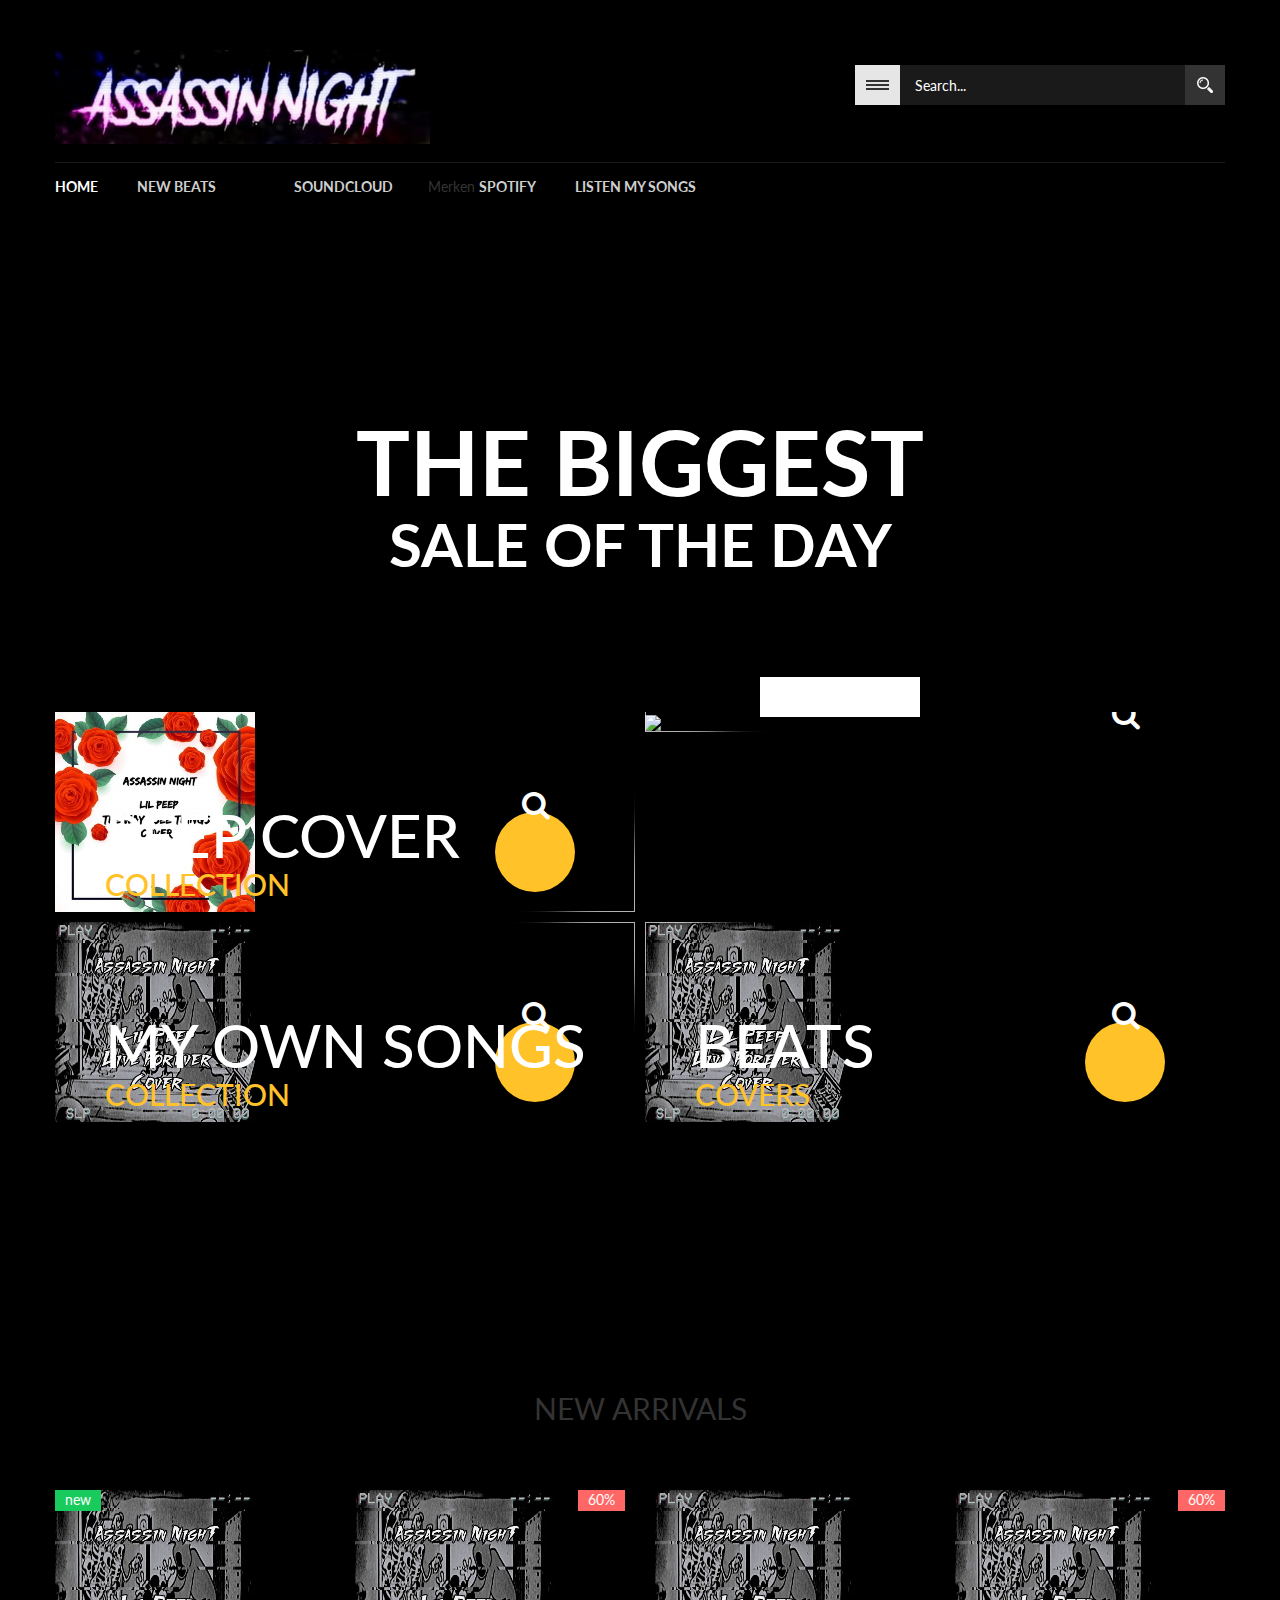
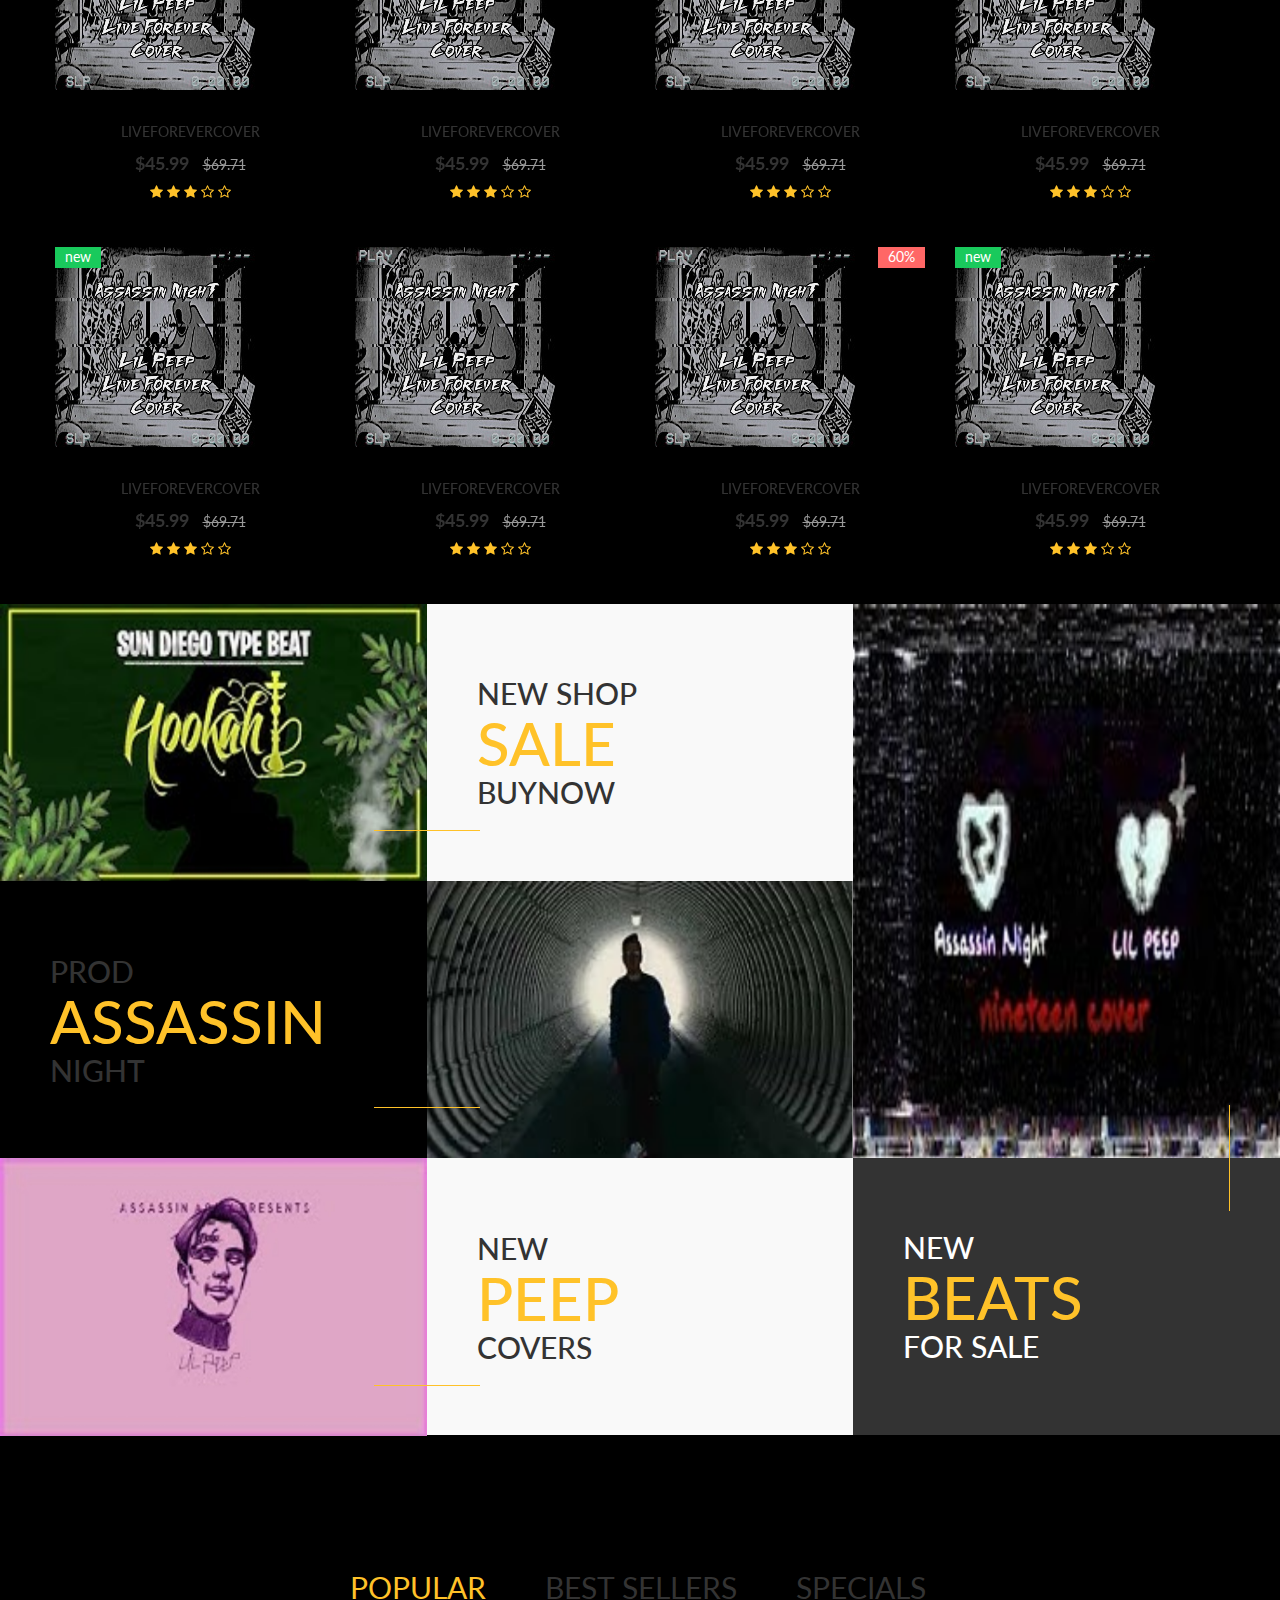
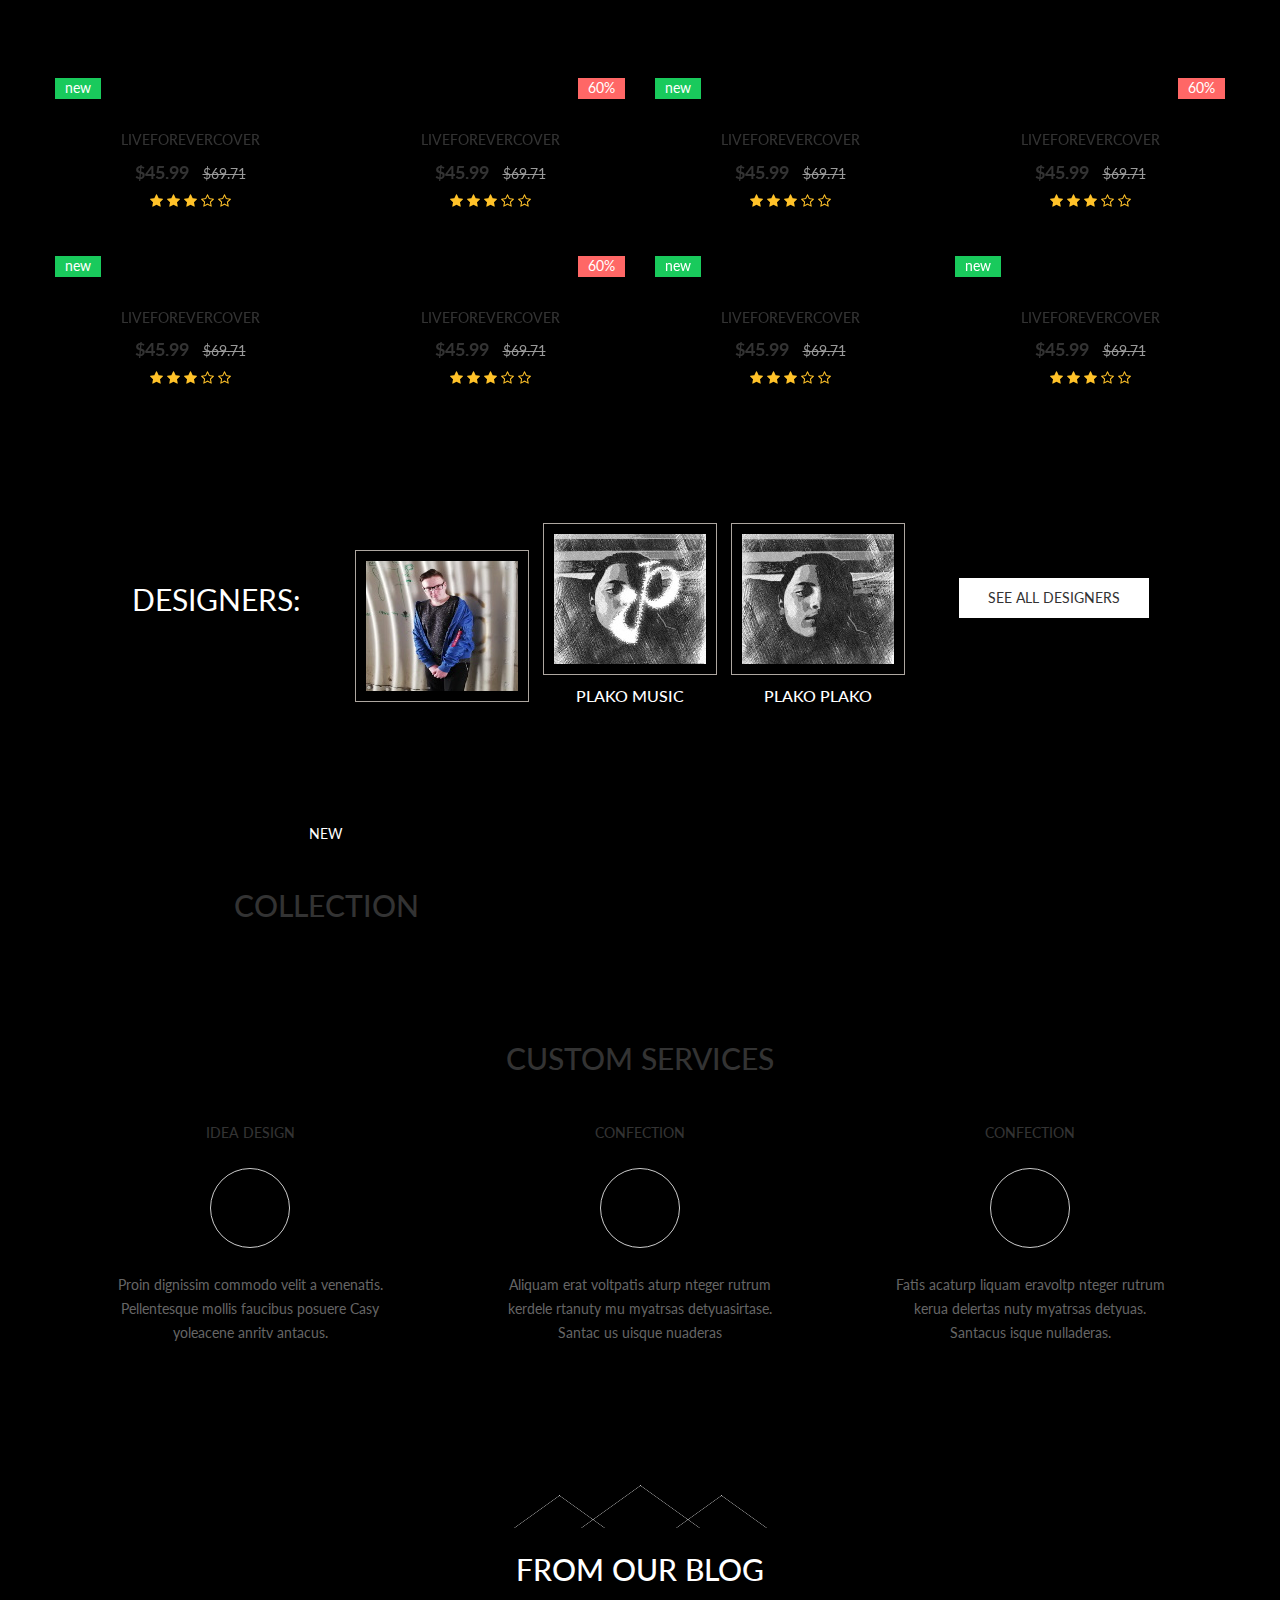
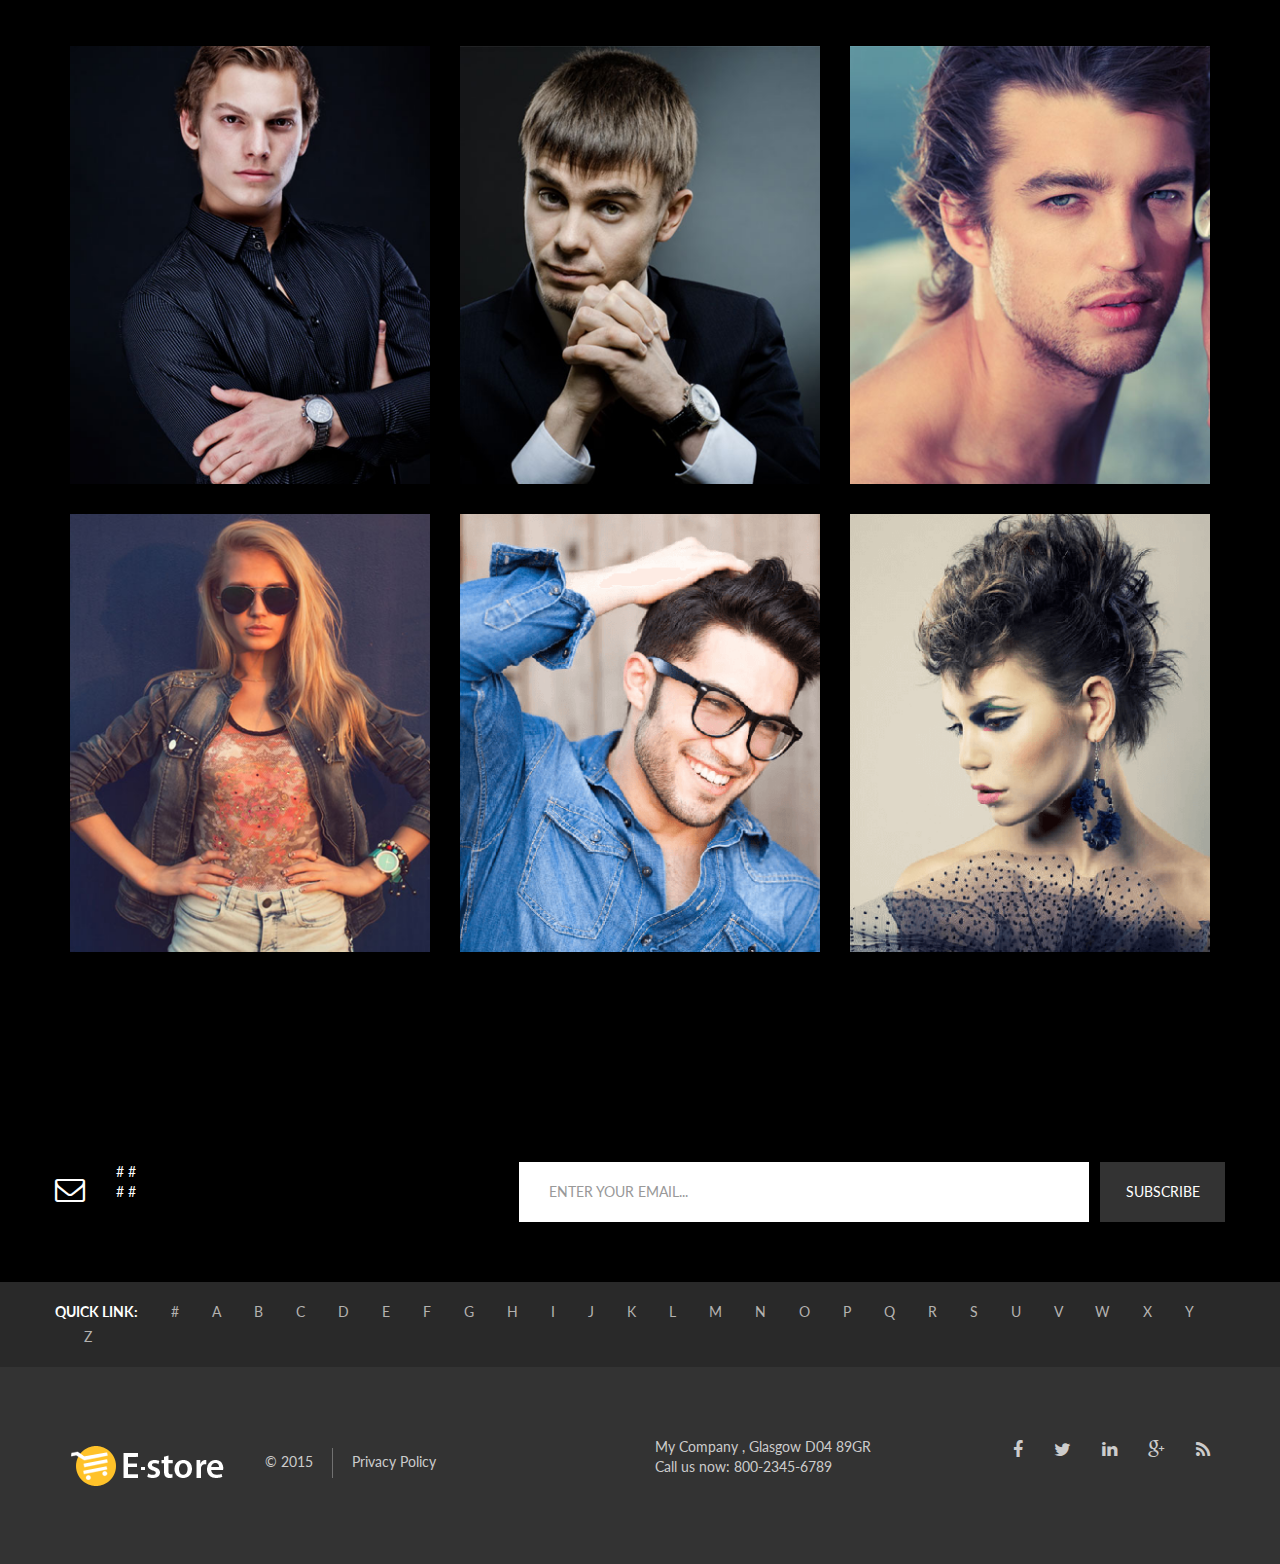
==== index.html @ 226f6403 "first website upload" ====
<!DOCTYPE HTML>
<html lang="en-US">
<head>
	<meta charset="UTF-8">
	<meta name="viewport" content="width=device-width, initial-scale=1"/>
	<title>ProdAssassinNight</title>
	<link href='https://fonts.googleapis.com/css?family=Lato:400,100,700' rel='stylesheet' type='text/css' />
	<link href='https://fonts.googleapis.com/css?family=Poiret+One' rel='stylesheet' type='text/css' />
	<link rel="stylesheet" type="text/css" href="fonts/font-awesome-4.1.0/css/font-awesome.css"/>
	<link rel="stylesheet" type="text/css" href="css/bootstrap.min.css"/>
	<link rel="stylesheet" type="text/css" href="css/bootstrap-theme.css"/>
	<link rel="stylesheet" type="text/css" href="css/owl.carousel.css" media="all" />
	<link rel="stylesheet" type="text/css" href="css/owl.theme.css" media="all" />
	<link rel="stylesheet" type="text/css" href="css/style.css" media="all"/>
	<script type="text/javascript" src="js/jquery-1.10.2.min.js"></script>
	<script type="text/javascript" src="js/bootstrap.min.js"></script>
	<script type="text/javascript" src="js/owl.carousel.js"></script>
	<script type="text/javascript" src="js/customize.js"></script>
</head>
<body style = "background: black"
	<header id="header">
		<div class="container">
			<div class="row">
				<div class="col-sm-4 col-xs-12">
					<div class="logo">
						<a href="#"><img src="images/Banner.jpg" alt="" /></a>
					</div>
				</div>
				<div class="col-sm-8 col-xs-12">
					<div class="top-search">
						<div class="search-cat">
							<a href="#" class="box-cat-toggle">
								<img src="images/home_11/icon-cat-toggle.png" alt="" />
							</a>
							<div class="wrap-scrollbar" style="display: none;">
								<div class="slimScrollDiv" style="position: relative; overflow: hidden; width: 200px; height: 200px;">
									<div class="scrollbar" style="overflow: hidden; width: 200px; height: 200px;">
										<ul>
											<li class="level-0"><a href="#">All Categories</a></li>
											<li class="level-1"><a href="#">Default Category</a></li>
											<li class="level-2"><a href="#">Beauty &amp; Perfumes</a></li>
											<li class="level-2"><a href="#">Collection</a></li>
											<li class="level-2"><a href="#">Hugpo Dinp</a></li>
											<li class="level-2"><a href="#">Hat &amp; Cavar</a></li>
											<li class="level-2"><a href="#">Danlien Polosa</a></li>
											<li class="level-2"><a href="#">LiveforeverCover</a></li>
										</ul>
									</div>
									<div class="slimScrollBar" style="background: none repeat scroll 0% 0% rgb(0, 0, 0); width: 7px; position: absolute; top: 0px; opacity: 0.4; display: block; border-radius: 7px; z-index: 99; right: 1px; height: 68.9655px;"></div>
									<div class="slimScrollRail" style="width: 7px; height: 100%; position: absolute; top: 0px; display: none; border-radius: 7px; background: none repeat scroll 0% 0% rgb(51, 51, 51); opacity: 0.2; z-index: 90; right: 1px;"></div>
								</div>
							</div>
						</div>
						<div class="search-form">
							<form method="get">
								<input type="text" name="s" value="Search..." onfocus="if (this.value==this.defaultValue) this.value = ''" onblur="if (this.value=='') this.value = this.defaultValue"  />
								<input type="submit" value="" />
							</form>
						</div>
					</div>
				</div>
			</div>
			<div class="row">
				<div class="top-nav">
					<div class="row">
						<div class="col-md-10 col-sm-12 col-xs-12">
							<div class="main-nav">
								<ul class="list-inline">
									<li class="menu-item-has-children">
										<a href="#" class="active">Home</a>
										<ul class="sub-menu">
											<li><a href="#">Home 1</a></li>
											<li><a href="#">Home 2</a></li>
											<li><a href="#">Home 3</a></li>
											<li><a href="#">Home 4</a></li>
										</ul>
									</li>
									<li class="has-mega-menu">
										<a href="#">New Beats</a>
										<ul class="sub-menu">
											<li>
												<div class="wrap-mega-menu">
													<div class="mega-menu-list-product">
														<h2 class="title-mega-menu">Beats</h2>
														<div class="wrap-item">
															<div class="item">
																<div class="inner-item">
																	<div class="mega-slide-thumb">
																		<a href="https://soundcloud.com/assassin-night/albums"><img src="images/Sundiego beat.png" alt="" /></a>
																	</div>
																	<div class="mega-slide-text">
																		<span>$45.99</span>
																		<del>$69.71</del>
																	</div>
																</div>
															</div>
															<div class="item">
																<div class="inner-item">
																	<div class="mega-slide-thumb">
																		<a href="#"><img src="images/Liveforevercover.jpg" alt="" /></a>
																	</div>
																	<div class="mega-slide-text">
																		<span>$45.99</span>
																	</div>
																</div>
															</div>
															<div class="item">
																<div class="inner-item">
																	<div class="mega-slide-thumb">
																		<a href="#"><img src="images/The Way I See Things (Lil Peep Cover).jpg" alt="" /></a>
																	</div>
																	<div class="mega-slide-text">
																		<span>$45.99</span>
																		<del>$69.71</del>
																	</div>
																</div>
															</div>
															<div class="item">
																<div class="inner-item">
																	<div class="mega-slide-thumb">
																		<a href="#"><img src="images/Sundiego beat.png" alt="" /></a>
																	</div>
																	<div class="mega-slide-text">
																		<span>$45.99</span>
																	</div>
																</div>
															</div>
															<div class="item">
																<div class="inner-item">
																	<div class="mega-slide-thumb">
																		<a href="#"><img src="images/Liveforevercover.jpg" alt="" /></a>
																	</div>
																	<div class="mega-slide-text">
																		<span>$45.99</span>
																		<del>$69.71</del>
																	</div>
																</div>
															</div>
															<div class="item">
																<div class="inner-item">
																	<div class="mega-slide-thumb">
																		<a href="#"><img src="images/The Way I See Things (Lil Peep Cover).jpg" alt="" /></a>
																	</div>
																	<div class="mega-slide-text">
																		<span>$45.99</span>
																	</div>
																</div>
															</div>
															<div class="item">
																<div class="inner-item">
																	<div class="mega-slide-thumb">
																		<a href="#"><img src="images/Liveforevercover.jpg" alt="" /></a>
																	</div>
																	<div class="mega-slide-text">
																		<span>$45.99</span>
																	</div>
																</div>
															</div>
															<div class="item">
																<div class="inner-item">
																	<div class="mega-slide-thumb">
																		<a href="#"><img src="Sundiego beat.png
																	<div class="mega-slide-text">
																		<span>$45.99</span>
																		<del>$69.71</del>
																	</div>
																</div>
															</div>
															<div class="item">
																<div class="inner-item">
																	<div class="mega-slide-thumb">
																		<a href="#"><img src="images/The Way I See Things (Lil Peep Cover).jpg" alt="" /></a>
																	</div>
																	<div class="mega-slide-text">
																		<span>$45.99</span>
																		<del>$69.71</del>
																	</div>
																</div>
															</div>
															<div class="item">
																<div class="inner-item">
																	<div class="mega-slide-thumb">
																		<a href="#"><img src="images/" alt="" /></a>
																	</div>
																	<div class="mega-slide-text">
																		<span>$45.99</span>
																	</div>
																</div>
															</div>
														</div>
														<div class="owl-direct-nav">
															<a class="prev" href="#"><i class="fa fa-arrow-circle-left"></i></a>
															<a class="next" href="#"><i class="fa fa-arrow-circle-right"></i></a>
														</div>
													</div>
													<!-- End Sub Mega Menu Slide-->
													<div class="mega-menu-simple-banner text-inner">
														<div class="mega-menu-simple-thumb">
															<a href="#"><img src="images/home_11/mega-menu-banner.png" alt="" /></a>
														</div>
														<div class="mega-menu-simple-text">
															<p class="simple-text1">big sale on ProdAssassinNightsShop</p>
															<p class="simple-text2">up to<br/>80% off</p>
														</div>
													</div>
													<!-- End Mega Menu Simple Banner -->
												</div>
											</li>
										</ul>
									</li>
									<li class="has-mega-menu">
										<a href="#"></a>
										<ul class="sub-menu">
											<li>
												<div class="wrap-mega-menu">
													<div class="row">
														<div class="col-md-6 col-sm-6 col-xs-12">
															<div class="mega-menu-simple-banner text-outer">
																<div class="mega-menu-simple-thumb">
																	<a href="#"><img src="images/home_11/mega-menu-women.png" alt="" /></a>
																</div>
																<div class="mega-menu-simple-text">
																	<p class="mega-menu-text-intro"><strong>buybuy</strong>  <span>|  buybuy</span></p>
																</div>
															</div>
															<!-- End Mega Menu Simple Banner -->
														</div>
														<div class="col-md-3 col-sm-3 col-xs-12">
															<div class="mega-menu-list-category">
																<h2>Categories</h2>
																<ul>
																	<li><a href="#">#</a></li>
																	<li><a href="#">#</a></li>
																	<li><a href="#">#</a></li>
																	<li><a href="#">#</a></li>
																	<li><a href="#">#</a></li>
																	<li><a href="#">#</a></li>
																	<li><a href="#">#</a></li>
																</ul>
															</div>
														</div>
														<div class="col-md-3 col-sm-3 col-xs-12">
															<div class="mega-menu-slider-brand">
																<h2>Style-Brands</h2>
																<div class="wrap-item">
																	<div class="item">
																		<div class="inner-brand">
																			<a href="#"><img src="images/banner/logo-brand-01.png" alt=""/></a>
																			<a href="#"><img src="images/banner/logo-brand-02.png" alt=""/></a>
																			<a href="#"><img src="images/banner/logo-brand-03.png" alt=""/></a>
																		</div>
																	</div>
																	<div class="item">
																		<div class="inner-brand">
																			<a href="#"><img src="images/banner/logo-brand-01.png" alt=""/></a>
																			<a href="#"><img src="images/banner/logo-brand-03.png" alt=""/></a>
																			<a href="#"><img src="images/banner/logo-brand-02.png" alt=""/></a>
																		</div>
																	</div>
																	<div class="item">
																		<div class="inner-brand">
																			<a href="#"><img src="images/banner/logo-brand-02.png" alt=""/></a>
																			<a href="#"><img src="images/banner/logo-brand-03.png" alt=""/></a>
																			<a href="#"><img src="images/banner/logo-brand-01.png" alt=""/></a>
																		</div>
																	</div>
																</div>
																<div class="owl-direct-nav">
																	<a class="prev" href="#"><i class="fa fa-arrow-circle-left"></i></a>
																	<a class="next" href="#"><i class="fa fa-arrow-circle-right"></i></a>
																</div>
															</div>
														</div>
													</div>
												</div>
											</li>
										</ul>
									</li>
									<li><a href="https://soundcloud.com/assassin-night">SoundCloud</a></li>Merken
									<li><a href="https://open.spotify.com/artist/0KxT03w5TiMGiKdOanmXx0?si=q5XoPEqqSi6kMgIOgyR7Vw">Spotify</a></li>
									<li><a href="Beats.html">Listen My Songs</a></li>
								</ul>
							</div>
							<!-- End Nav -->
						</div>
												</div>
											</div>
										</div>
									</div>
								</div>
							</div>
							<!-- End Header Info -->
						</div>
					</div>
				</div>
			</div>
		</div>
	</header>
	<!-- End Header -->
	<div id="content">
		<div class="content-top">
			<div class="container">
				<div class="row">
					<div class="banner-simple-text">
						<h2>THE BIGGEST</h2>
						<h3>SALE OF THE day</h3>
						<div class="text-special">
							<strong></strong>
							<span><br/></span>
							<label></label>
							<a href="#"></a>
						</div>
					</div>
				</div>
				<div class="row">
					<div class="banner-box-adv">
						<div class="row">
							<div class="col-md-6 col-sm-6 col-xs-12">
								<div class="inner-box-banner-adv odd bottom-right">
									<a href="#" class="banner-adv-thumb-link"><img src="images/The Way I See Things (Lil Peep Cover).jpg" alt="" /></a>
									<div class="text-adv-intro">
										<h2>Peep Cover</h2>
										<h3>Collection</h3>
									</div>
									<div class="box-search-adv">
										
									</div>
									<a href="#" class="box-search-adv-link"><i class="fa fa-search"></i></a>
									<div class="text-adv-hidden">
										<p>Good Beats</p>
									</div>
								</div>
							</div>
							<div class="col-md-6 col-sm-6 col-xs-12">
								<div class="inner-box-banner-adv even bottom-left">
									<a href="#" class="banner-adv-thumb-link"><img src="images/The Way I See Things (Lil Peep Cover).jpg alt="" /></a>
									<div class="text-adv-intro">
										<h2>Peep</h2>
										<h3>Covers</h3>
									</div>
									<div class="box-search-adv">
										
									</div>
									<a href="#" class="box-search-adv-link"><i class="fa fa-search"></i></a>
									<div class="text-adv-hidden">
										<p>Good Beatss</p>
									</div>
								</div>
							</div>
						</div>
						<div class="row">
							<div class="col-md-6 col-sm-6 col-xs-12">
								<div class="inner-box-banner-adv odd top-right">
									<a href="#" class="banner-adv-thumb-link"><img src="images/Liveforevercover.jpg" alt="" /></a>
									<div class="text-adv-intro">
										<h2>My Own Songs</h2>
										<h3>Collection</h3>
									</div>
									<div class="box-search-adv">
										
									</div>
									<a href="#" class="box-search-adv-link"><i class="fa fa-search"></i></a>
									<div class="text-adv-hidden">
										<p>Listen them here</p>
									</div>
								</div>
							</div>
							<div class="col-md-6 col-sm-6 col-xs-12">
								<div class="inner-box-banner-adv even top-left">
									<a href="#" class="banner-adv-thumb-link"><img src="images/Liveforevercover.jpg" alt="" /></a>
									<div class="text-adv-intro">
										<h2>Beats</h2>
										<h3>Covers</h3>
									</div>
									<div class="box-search-adv">
										
									</div>
									<a href="#" class="box-search-adv-link"><i class="fa fa-search"></i></a>
									<div class="text-adv-hidden">
										<p></p>
									</div>
								</div>
							</div>
						</div>
					</div>
				</div>
			</div>
		</div>
		<!-- End Content Top -->
		<div class="new-arrival-product">
			<div class="container">
				<div class="row">
					<div class="title-box-default">
						<a href="#" class="prev-new-arrival"><i class="fa fa-arrow-circle-left"></i></a>
						<span class="title-tab">New Arrivals</span>
						<a href="#" class="next-new-arrival"><i class="fa fa-arrow-circle-right"></i></a>
					</div>
				</div>
				<!-- End Title Slider -->
				<div class="row">
					<div class="content-product-slider">
						<div class="wrap-item">
							<div class="item">
								<div class="row">
									<div class="col-md-3 col-sm-6 col-xs-12">
										<div class="item-product">
											<div class="item-thumb-product">
												<img src="images/Liveforevercover.jpg" alt="" class="product-thumb-front" />
												<img src="images/Liveforevercover.jpg" alt="" class="product-thumb-behind" />
												<div class="info-product-cart">
													<div class="inner-info-product-cart">
														<ul>
															<li><a href="#" class="link-wishlist"><i class="fa fa-heart"></i></a></li>
															<li><a href="#" class="link-quick-view"><i class="fa fa-search"></i></a></li>
															<li><a href="#" class="link-compare"><i class="fa fa-external-link-square"></i></a></li>
														</ul>
														<a href="https://soundcloud.com/assassin-night/live-forever-lil-peep-cover-prod-crowz" class="link-product-add-cart">Buy Here</a>
													</div>
												</div>
												<span class="status-product-new">New</span>
											</div>
											<div class="item-info-product">
												<h3><a href="#">LiveforeverCover</a></h3>
												<div class="info-product-price">
													<span>$45.99</span>
													<del>$69.71</del>
												</div>
												<div class="product-rating-star">
													<i class="fa fa-star"></i>
													<i class="fa fa-star"></i>
													<i class="fa fa-star"></i>
													<i class="fa fa-star-o"></i>
													<i class="fa fa-star-o"></i>
												</div>
											</div>
										</div>
									</div>
									<div class="col-md-3 col-sm-6 col-xs-12">
										<div class="item-product">
											<div class="item-thumb-product">
												<img src="images/Liveforevercover.jpg" alt="" class="product-thumb-front" />
												<img src="images/Liveforevercover.jpg" alt="" class="product-thumb-behind" />
												<div class="info-product-cart">
													<div class="inner-info-product-cart">
														<ul>
															<li><a href="#" class="link-wishlist"><i class="fa fa-heart"></i></a></li>
															<li><a href="#" class="link-quick-view"><i class="fa fa-search"></i></a></li>
															<li><a href="#" class="link-compare"><i class="fa fa-external-link-square"></i></a></li>
														</ul>
														<a href="#" class="link-product-add-cart">Add to cart</a>
													</div>
												</div>
												<span class="status-product-sale">60%</span>
											</div>
											<div class="item-info-product">
												<h3><a href="#">LiveforeverCover</a></h3>
												<div class="info-product-price">
													<span>$45.99</span>
													<del>$69.71</del>
												</div>
												<div class="product-rating-star">
													<i class="fa fa-star"></i>
													<i class="fa fa-star"></i>
													<i class="fa fa-star"></i>
													<i class="fa fa-star-o"></i>
													<i class="fa fa-star-o"></i>
												</div>
											</div>
										</div>
									</div>
									<div class="col-md-3 col-sm-6 col-xs-12">
										<div class="item-product">
											<div class="item-thumb-product">
												<img src="images/Liveforevercover.jpg" alt="" class="product-thumb-front" />
												<img src="images/Liveforevercover.jpg" alt="" class="product-thumb-behind" />
												<div class="info-product-cart">
													<div class="inner-info-product-cart">
														<ul>
															<li><a href="#" class="link-wishlist"><i class="fa fa-heart"></i></a></li>
															<li><a href="#" class="link-quick-view"><i class="fa fa-search"></i></a></li>
															<li><a href="#" class="link-compare"><i class="fa fa-external-link-square"></i></a></li>
														</ul>
														<a href="#" class="link-product-add-cart">Add to cart</a>
													</div>
												</div>
											</div>
											<div class="item-info-product">
												<h3><a href="#">LiveforeverCover</a></h3>
												<div class="info-product-price">
													<span>$45.99</span>
													<del>$69.71</del>
												</div>
												<div class="product-rating-star">
													<i class="fa fa-star"></i>
													<i class="fa fa-star"></i>
													<i class="fa fa-star"></i>
													<i class="fa fa-star-o"></i>
													<i class="fa fa-star-o"></i>
												</div>
											</div>
										</div>
									</div>
									<div class="col-md-3 col-sm-6 col-xs-12">
										<div class="item-product">
											<div class="item-thumb-product">
												<img src="images/Liveforevercover.jpg" alt="" class="product-thumb-front" />
												<img src="images/Liveforevercover.jpg" alt="" class="product-thumb-behind" />
												<div class="info-product-cart">
													<div class="inner-info-product-cart">
														<ul>
															<li><a href="#" class="link-wishlist"><i class="fa fa-heart"></i></a></li>
															<li><a href="#" class="link-quick-view"><i class="fa fa-search"></i></a></li>
															<li><a href="#" class="link-compare"><i class="fa fa-external-link-square"></i></a></li>
														</ul>
														<a href="#" class="link-product-add-cart">Add to cart</a>
													</div>
												</div>
												<span class="status-product-sale">60%</span>
											</div>
											<div class="item-info-product">
												<h3><a href="#">LiveforeverCover</a></h3>
												<div class="info-product-price">
													<span>$45.99</span>
													<del>$69.71</del>
												</div>
												<div class="product-rating-star">
													<i class="fa fa-star"></i>
													<i class="fa fa-star"></i>
													<i class="fa fa-star"></i>
													<i class="fa fa-star-o"></i>
													<i class="fa fa-star-o"></i>
												</div>
											</div>
										</div>
									</div>
									<div class="col-md-3 col-sm-6 col-xs-12">
										<div class="item-product">
											<div class="item-thumb-product">
												<img src="images/Liveforevercover.jpg" alt="" class="product-thumb-front" />
												<img src="images/Liveforevercover.jpg" alt="" class="product-thumb-behind" />
												<div class="info-product-cart">
													<div class="inner-info-product-cart">
														<ul>
															<li><a href="#" class="link-wishlist"><i class="fa fa-heart"></i></a></li>
															<li><a href="#" class="link-quick-view"><i class="fa fa-search"></i></a></li>
															<li><a href="#" class="link-compare"><i class="fa fa-external-link-square"></i></a></li>
														</ul>
														<a href="#" class="link-product-add-cart">Add to cart</a>
													</div>
												</div>
												<span class="status-product-new">New</span>
											</div>
											<div class="item-info-product">
												<h3><a href="#">LiveforeverCover</a></h3>
												<div class="info-product-price">
													<span>$45.99</span>
													<del>$69.71</del>
												</div>
												<div class="product-rating-star">
													<i class="fa fa-star"></i>
													<i class="fa fa-star"></i>
													<i class="fa fa-star"></i>
													<i class="fa fa-star-o"></i>
													<i class="fa fa-star-o"></i>
												</div>
											</div>
										</div>
									</div>
									<div class="col-md-3 col-sm-6 col-xs-12">
										<div class="item-product">
											<div class="item-thumb-product">
												<img src="images/Liveforevercover.jpg" alt="" class="product-thumb-front" />
												<img src="images/Liveforevercover.jpg" alt="" class="product-thumb-behind" />
												<div class="info-product-cart">
													<div class="inner-info-product-cart">
														<ul>
															<li><a href="#" class="link-wishlist"><i class="fa fa-heart"></i></a></li>
															<li><a href="#" class="link-quick-view"><i class="fa fa-search"></i></a></li>
															<li><a href="#" class="link-compare"><i class="fa fa-external-link-square"></i></a></li>
														</ul>
														<a href="#" class="link-product-add-cart">Add to cart</a>
													</div>
												</div>
											</div>
											<div class="item-info-product">
												<h3><a href="#">LiveforeverCover</a></h3>
												<div class="info-product-price">
													<span>$45.99</span>
													<del>$69.71</del>
												</div>
												<div class="product-rating-star">
													<i class="fa fa-star"></i>
													<i class="fa fa-star"></i>
													<i class="fa fa-star"></i>
													<i class="fa fa-star-o"></i>
													<i class="fa fa-star-o"></i>
												</div>
											</div>
										</div>
									</div>
									<div class="col-md-3 col-sm-6 col-xs-12">
										<div class="item-product">
											<div class="item-thumb-product">
												<img src="images/Liveforevercover.jpg" alt="" class="product-thumb-front" />
												<img src="images/Liveforevercover.jpg" alt="" class="product-thumb-behind" />
												<div class="info-product-cart">
													<div class="inner-info-product-cart">
														<ul>
															<li><a href="#" class="link-wishlist"><i class="fa fa-heart"></i></a></li>
															<li><a href="#" class="link-quick-view"><i class="fa fa-search"></i></a></li>
															<li><a href="#" class="link-compare"><i class="fa fa-external-link-square"></i></a></li>
														</ul>
														<a href="#" class="link-product-add-cart">Add to cart</a>
													</div>
												</div>
												<span class="status-product-sale">60%</span>
											</div>
											<div class="item-info-product">
												<h3><a href="#">LiveforeverCover</a></h3>
												<div class="info-product-price">
													<span>$45.99</span>
													<del>$69.71</del>
												</div>
												<div class="product-rating-star">
													<i class="fa fa-star"></i>
													<i class="fa fa-star"></i>
													<i class="fa fa-star"></i>
													<i class="fa fa-star-o"></i>
													<i class="fa fa-star-o"></i>
												</div>
											</div>
										</div>
									</div>
									<div class="col-md-3 col-sm-6 col-xs-12">
										<div class="item-product">
											<div class="item-thumb-product">
												<img src="images/Liveforevercover.jpg" alt="" class="product-thumb-front" />
												<img src="images/Liveforevercover.jpg" alt="" class="product-thumb-behind" />
												<div class="info-product-cart">
													<div class="inner-info-product-cart">
														<ul>
															<li><a href="#" class="link-wishlist"><i class="fa fa-heart"></i></a></li>
															<li><a href="#" class="link-quick-view"><i class="fa fa-search"></i></a></li>
															<li><a href="#" class="link-compare"><i class="fa fa-external-link-square"></i></a></li>
														</ul>
														<a href="#" class="link-product-add-cart">Add to cart</a>
													</div>
												</div>
												<span class="status-product-new">New</span>
											</div>
											<div class="item-info-product">
												<h3><a href="#">LiveforeverCover</a></h3>
												<div class="info-product-price">
													<span>$45.99</span>
													<del>$69.71</del>
												</div>
												<div class="product-rating-star">
													<i class="fa fa-star"></i>
													<i class="fa fa-star"></i>
													<i class="fa fa-star"></i>
													<i class="fa fa-star-o"></i>
													<i class="fa fa-star-o"></i>
												</div>
											</div>
										</div>
									</div>
								</div>
							</div>
							<!-- End Item -->
							<div class="item">
								<div class="row">
									<div class="col-md-3 col-sm-6 col-xs-12">
										<div class="item-product">
											<div class="item-thumb-product">
												<img src="images/Liveforevercover.jpg" alt="" class="product-thumb-front" />
												<img src="images/Liveforevercover.jpg" alt="" class="product-thumb-behind" />
												<div class="info-product-cart">
													<div class="inner-info-product-cart">
														<ul>
															<li><a href="#" class="link-wishlist"><i class="fa fa-heart"></i></a></li>
															<li><a href="#" class="link-quick-view"><i class="fa fa-search"></i></a></li>
															<li><a href="#" class="link-compare"><i class="fa fa-external-link-square"></i></a></li>
														</ul>
														<a href="#" class="link-product-add-cart">Add to cart</a>
													</div>
												</div>
												<span class="status-product-new">New</span>
											</div>
											<div class="item-info-product">
												<h3><a href="#">LiveforeverCover</a></h3>
												<div class="info-product-price">
													<span>$45.99</span>
													<del>$69.71</del>
												</div>
												<div class="product-rating-star">
													<i class="fa fa-star"></i>
													<i class="fa fa-star"></i>
													<i class="fa fa-star"></i>
													<i class="fa fa-star-o"></i>
													<i class="fa fa-star-o"></i>
												</div>
											</div>
										</div>
									</div>
									<div class="col-md-3 col-sm-6 col-xs-12">
										<div class="item-product">
											<div class="item-thumb-product">
												<img src="images/Liveforevercover.jpg" alt="" class="product-thumb-front" />
												<img src="images/Liveforevercover.jpg" alt="" class="product-thumb-behind" />
												<div class="info-product-cart">
													<div class="inner-info-product-cart">
														<ul>
															<li><a href="#" class="link-wishlist"><i class="fa fa-heart"></i></a></li>
															<li><a href="#" class="link-quick-view"><i class="fa fa-search"></i></a></li>
															<li><a href="#" class="link-compare"><i class="fa fa-external-link-square"></i></a></li>
														</ul>
														<a href="#" class="link-product-add-cart">Add to cart</a>
													</div>
												</div>
											</div>
											<div class="item-info-product">
												<h3><a href="#">LiveforeverCover</a></h3>
												<div class="info-product-price">
													<span>$45.99</span>
													<del>$69.71</del>
												</div>
												<div class="product-rating-star">
													<i class="fa fa-star"></i>
													<i class="fa fa-star"></i>
													<i class="fa fa-star"></i>
													<i class="fa fa-star-o"></i>
													<i class="fa fa-star-o"></i>
												</div>
											</div>
										</div>
									</div>
									<div class="col-md-3 col-sm-6 col-xs-12">
										<div class="item-product">
											<div class="item-thumb-product">
												<img src="images/Liveforevercover.jpg" alt="" class="product-thumb-front" />
												<img src="images/Liveforevercover.jpg" alt="" class="product-thumb-behind" />
												<div class="info-product-cart">
													<div class="inner-info-product-cart">
														<ul>
															<li><a href="#" class="link-wishlist"><i class="fa fa-heart"></i></a></li>
															<li><a href="#" class="link-quick-view"><i class="fa fa-search"></i></a></li>
															<li><a href="#" class="link-compare"><i class="fa fa-external-link-square"></i></a></li>
														</ul>
														<a href="#" class="link-product-add-cart">Add to cart</a>
													</div>
												</div>
												<span class="status-product-new">New</span>
											</div>
											<div class="item-info-product">
												<h3><a href="#">LiveforeverCover</a></h3>
												<div class="info-product-price">
													<span>$45.99</span>
													<del>$69.71</del>
												</div>
												<div class="product-rating-star">
													<i class="fa fa-star"></i>
													<i class="fa fa-star"></i>
													<i class="fa fa-star"></i>
													<i class="fa fa-star-o"></i>
													<i class="fa fa-star-o"></i>
												</div>
											</div>
										</div>
									</div>
									<div class="col-md-3 col-sm-6 col-xs-12">
										<div class="item-product">
											<div class="item-thumb-product">
												<img src="images/Liveforevercover.jpg" alt="" class="product-thumb-front" />
												<img src="images/Liveforevercover.jpg" alt="" class="product-thumb-behind" />
												<div class="info-product-cart">
													<div class="inner-info-product-cart">
														<ul>
															<li><a href="#" class="link-wishlist"><i class="fa fa-heart"></i></a></li>
															<li><a href="#" class="link-quick-view"><i class="fa fa-search"></i></a></li>
															<li><a href="#" class="link-compare"><i class="fa fa-external-link-square"></i></a></li>
														</ul>
														<a href="#" class="link-product-add-cart">Add to cart</a>
													</div>
												</div>
												<span class="status-product-new">New</span>
											</div>
											<div class="item-info-product">
												<h3><a href="#">LiveforeverCover</a></h3>
												<div class="info-product-price">
													<span>$45.99</span>
													<del>$69.71</del>
												</div>
												<div class="product-rating-star">
													<i class="fa fa-star"></i>
													<i class="fa fa-star"></i>
													<i class="fa fa-star"></i>
													<i class="fa fa-star-o"></i>
													<i class="fa fa-star-o"></i>
												</div>
											</div>
										</div>
									</div>
									<div class="col-md-3 col-sm-6 col-xs-12">
										<div class="item-product">
											<div class="item-thumb-product">
												<img src="images/Liveforevercover.jpg" alt="" class="product-thumb-front" />
												<img src="images/Liveforevercover.jpg" alt="" class="product-thumb-behind" />
												<div class="info-product-cart">
													<div class="inner-info-product-cart">
														<ul>
															<li><a href="#" class="link-wishlist"><i class="fa fa-heart"></i></a></li>
															<li><a href="#" class="link-quick-view"><i class="fa fa-search"></i></a></li>
															<li><a href="#" class="link-compare"><i class="fa fa-external-link-square"></i></a></li>
														</ul>
														<a href="#" class="link-product-add-cart">Add to cart</a>
													</div>
												</div>
												<span class="status-product-sale">60%</span>
											</div>
											<div class="item-info-product">
												<h3><a href="#">Liveforevercover</a></h3>
												<div class="info-product-price">
													<span>$45.99</span>
													<del>$69.71</del>
												</div>
												<div class="product-rating-star">
													<i class="fa fa-star"></i>
													<i class="fa fa-star"></i>
													<i class="fa fa-star"></i>
													<i class="fa fa-star-o"></i>
													<i class="fa fa-star-o"></i>
												</div>
											</div>
										</div>
									</div>
									<div class="col-md-3 col-sm-6 col-xs-12">
										<div class="item-product">
											<div class="item-thumb-product">
												<img src="images/Liveforevercover.jpg" alt="" class="product-thumb-front" />
												<img src="images/Liveforevercover.jpg" alt="" class="product-thumb-behind" />
												<div class="info-product-cart">
													<div class="inner-info-product-cart">
														<ul>
															<li><a href="#" class="link-wishlist"><i class="fa fa-heart"></i></a></li>
															<li><a href="#" class="link-quick-view"><i class="fa fa-search"></i></a></li>
															<li><a href="#" class="link-compare"><i class="fa fa-external-link-square"></i></a></li>
														</ul>
														<a href="#" class="link-product-add-cart">Add to cart</a>
													</div>
												</div>
												<span class="status-product-new">New</span>
											</div>
											<div class="item-info-product">
												<h3><a href="#">LiveforeverCover</a></h3>
												<div class="info-product-price">
													<span>$45.99</span>
													<del>$69.71</del>
												</div>
												<div class="product-rating-star">
													<i class="fa fa-star"></i>
													<i class="fa fa-star"></i>
													<i class="fa fa-star"></i>
													<i class="fa fa-star-o"></i>
													<i class="fa fa-star-o"></i>
												</div>
											</div>
										</div>
									</div>
									<div class="col-md-3 col-sm-6 col-xs-12">
										<div class="item-product">
											<div class="item-thumb-product">
												<img src="images/Liveforevercover.jpg" alt="" class="product-thumb-front" />
												<img src="images/Liveforevercover.jpg" alt="" class="product-thumb-behind" />
												<div class="info-product-cart">
													<div class="inner-info-product-cart">
														<ul>
															<li><a href="#" class="link-wishlist"><i class="fa fa-heart"></i></a></li>
															<li><a href="#" class="link-quick-view"><i class="fa fa-search"></i></a></li>
															<li><a href="#" class="link-compare"><i class="fa fa-external-link-square"></i></a></li>
														</ul>
														<a href="#" class="link-product-add-cart">Add to cart</a>
													</div>
												</div>
												<span class="status-product-new">New</span>
											</div>
											<div class="item-info-product">
												<h3><a href="#">LiveforeverCover</a></h3>
												<div class="info-product-price">
													<span>$45.99</span>
													<del>$69.71</del>
												</div>
												<div class="product-rating-star">
													<i class="fa fa-star"></i>
													<i class="fa fa-star"></i>
													<i class="fa fa-star"></i>
													<i class="fa fa-star-o"></i>
													<i class="fa fa-star-o"></i>
												</div>
											</div>
										</div>
									</div>
									<div class="col-md-3 col-sm-6 col-xs-12">
										<div class="item-product">
											<div class="item-thumb-product">
												<img src="images/Liveforevercover.jpg" alt="" class="product-thumb-front" />
												<img src="images/Liveforevercover.jpg" alt="" class="product-thumb-behind" />
												<div class="info-product-cart">
													<div class="inner-info-product-cart">
														<ul>
															<li><a href="#" class="link-wishlist"><i class="fa fa-heart"></i></a></li>
															<li><a href="#" class="link-quick-view"><i class="fa fa-search"></i></a></li>
															<li><a href="#" class="link-compare"><i class="fa fa-external-link-square"></i></a></li>
														</ul>
														<a href="#" class="link-product-add-cart">Add to cart</a>
													</div>
												</div>
												<span class="status-product-sale">60%</span>
											</div>
											<div class="item-info-product">
												<h3><a href="#">LiveforeverCover</a></h3>
												<div class="info-product-price">
													<span>$45.99</span>
													<del>$69.71</del>
												</div>
												<div class="product-rating-star">
													<i class="fa fa-star"></i>
													<i class="fa fa-star"></i>
													<i class="fa fa-star"></i>
													<i class="fa fa-star-o"></i>
													<i class="fa fa-star-o"></i>
												</div>
											</div>
										</div>
									</div>
								</div>
							</div>
						</div>
					</div>
				</div>
				<!-- End Content Slider Product -->
			</div>
		</div>
		<!-- End New Arrival Product -->
		<div class="banner-grid-adv">
			<div class="clearfix">
				<div class="banner-grid-left">
					<div class="wrap-grid-adv-box clearfix">
						<div class="grid-image-box">
							<a href="#"><img src="images/home_11/ad_05.png" alt="" /></a>
						</div>
						<div class="grid-text-box gray-box">
							<div class="inner-grid-text-box">
								<h3>New Shop</h3>
								<h2>SALE</h2>
								<h3>BuyNow</h3>
							</div>
						</div>
					</div>
					<div class="wrap-grid-adv-box clearfix">
						<div class="grid-text-box">
							<div class="inner-grid-text-box">
								<h3>Prod</h3>
								<h2>Assassin</h2>
								<h3>Night</h3>
							</div>
						</div>
						<div class="grid-image-box">
							<a href="#"><img src="images/home_11/ad_06.png" alt="" /></a>
						</div>
					</div>
					<div class="wrap-grid-adv-box clearfix">
						<div class="grid-image-box">
							<a href="#"><img src="images/home_11/ad_07.png" alt="" /></a>
						</div>
						<div class="grid-text-box gray-box">
							<div class="inner-grid-text-box">
								<h3>New</h3>
								<h2>Peep</h2>
								<h3>Covers</h3>
							</div>
						</div>
					</div>
				</div>
				<div class="banner-grid-right">
					<div class="grid-image-box">
						<a href="#"><img src="images/home_11/ad_08.png" alt="" /></a>
					</div>
					<div class="grid-text-box active">
						<div class="inner-grid-text-box">
							<h3>New</h3>
							<h2>Beats</h2>
							<h3>For sale</h3>
						</div>
					</div>
				</div>
			</div>
		</div>
		<!-- End Banner Grid Adv -->
		<div class="new-arrival-product">
			<div class="container">
				<div class="row">
					<div class="title-box-default">
						<a href="#" class="prev-new-arrival"><i class="fa fa-arrow-circle-left"></i></a>
						<ul class="list-inline list-title-tab">
							<li><a href="#" class="active"><span class="title-tab">POPULAR</span></a></li>
							<li><a href="#"><span class="title-tab">BEST SELLERS</span></a></li>
							<li><a href="#"><span class="title-tab">SPECIALS</span></a></li>
						</ul>
						<a href="#" class="next-new-arrival"><i class="fa fa-arrow-circle-right"></i></a>
					</div>
				</div>
				<!-- End Title Slider -->
				<div class="row">
					<div class="content-product-slider">
						<div class="wrap-item">
							<div class="item">
								<div class="row">
									<div class="col-md-3 col-sm-6 col-xs-12">
										<div class="item-product">
											<div class="item-thumb-product">
												<img src="images/product_home11/1.jpg" alt="" class="product-thumb-front" />
												<img src="images/product_home11/1-1.jpg" alt="" class="product-thumb-behind" />
												<div class="info-product-cart">
													<div class="inner-info-product-cart">
														<ul>
															<li><a href="#" class="link-wishlist"><i class="fa fa-heart"></i></a></li>
															<li><a href="#" class="link-quick-view"><i class="fa fa-search"></i></a></li>
															<li><a href="#" class="link-compare"><i class="fa fa-external-link-square"></i></a></li>
														</ul>
														<a href="#" class="link-product-add-cart">Add to cart</a>
													</div>
												</div>
												<span class="status-product-new">New</span>
											</div>
											<div class="item-info-product">
												<h3><a href="#">LiveforeverCover</a></h3>
												<div class="info-product-price">
													<span>$45.99</span>
													<del>$69.71</del>
												</div>
												<div class="product-rating-star">
													<i class="fa fa-star"></i>
													<i class="fa fa-star"></i>
													<i class="fa fa-star"></i>
													<i class="fa fa-star-o"></i>
													<i class="fa fa-star-o"></i>
												</div>
											</div>
										</div>
									</div>
									<div class="col-md-3 col-sm-6 col-xs-12">
										<div class="item-product">
											<div class="item-thumb-product">
												<img src="images/product_home11/3.jpg" alt="" class="product-thumb-front" />
												<img src="images/product_home11/3-3.jpg" alt="" class="product-thumb-behind" />
												<div class="info-product-cart">
													<div class="inner-info-product-cart">
														<ul>
															<li><a href="#" class="link-wishlist"><i class="fa fa-heart"></i></a></li>
															<li><a href="#" class="link-quick-view"><i class="fa fa-search"></i></a></li>
															<li><a href="#" class="link-compare"><i class="fa fa-external-link-square"></i></a></li>
														</ul>
														<a href="#" class="link-product-add-cart">Add to cart</a>
													</div>
												</div>
												<span class="status-product-sale">60%</span>
											</div>
											<div class="item-info-product">
												<h3><a href="#">LiveforeverCover</a></h3>
												<div class="info-product-price">
													<span>$45.99</span>
													<del>$69.71</del>
												</div>
												<div class="product-rating-star">
													<i class="fa fa-star"></i>
													<i class="fa fa-star"></i>
													<i class="fa fa-star"></i>
													<i class="fa fa-star-o"></i>
													<i class="fa fa-star-o"></i>
												</div>
											</div>
										</div>
									</div>
									<div class="col-md-3 col-sm-6 col-xs-12">
										<div class="item-product">
											<div class="item-thumb-product">
												<img src="images/product_home11/3.jpg" alt="" class="product-thumb-front" />
												<img src="images/product_home11/3-3.jpg" alt="" class="product-thumb-behind" />
												<div class="info-product-cart">
													<div class="inner-info-product-cart">
														<ul>
															<li><a href="#" class="link-wishlist"><i class="fa fa-heart"></i></a></li>
															<li><a href="#" class="link-quick-view"><i class="fa fa-search"></i></a></li>
															<li><a href="#" class="link-compare"><i class="fa fa-external-link-square"></i></a></li>
														</ul>
														<a href="#" class="link-product-add-cart">Add to cart</a>
													</div>
												</div>
												<span class="status-product-new">New</span>
											</div>
											<div class="item-info-product">
												<h3><a href="#">LiveforeverCover</a></h3>
												<div class="info-product-price">
													<span>$45.99</span>
													<del>$69.71</del>
												</div>
												<div class="product-rating-star">
													<i class="fa fa-star"></i>
													<i class="fa fa-star"></i>
													<i class="fa fa-star"></i>
													<i class="fa fa-star-o"></i>
													<i class="fa fa-star-o"></i>
												</div>
											</div>
										</div>
									</div>
									<div class="col-md-3 col-sm-6 col-xs-12">
										<div class="item-product">
											<div class="item-thumb-product">
												<img src="images/product_home11/8.jpg" alt="" class="product-thumb-front" />
												<img src="images/product_home11/8-8.jpg" alt="" class="product-thumb-behind" />
												<div class="info-product-cart">
													<div class="inner-info-product-cart">
														<ul>
															<li><a href="#" class="link-wishlist"><i class="fa fa-heart"></i></a></li>
															<li><a href="#" class="link-quick-view"><i class="fa fa-search"></i></a></li>
															<li><a href="#" class="link-compare"><i class="fa fa-external-link-square"></i></a></li>
														</ul>
														<a href="#" class="link-product-add-cart">Add to cart</a>
													</div>
												</div>
												<span class="status-product-sale">60%</span>
											</div>
											<div class="item-info-product">
												<h3><a href="#">LiveforeverCover</a></h3>
												<div class="info-product-price">
													<span>$45.99</span>
													<del>$69.71</del>
												</div>
												<div class="product-rating-star">
													<i class="fa fa-star"></i>
													<i class="fa fa-star"></i>
													<i class="fa fa-star"></i>
													<i class="fa fa-star-o"></i>
													<i class="fa fa-star-o"></i>
												</div>
											</div>
										</div>
									</div>
									<div class="col-md-3 col-sm-6 col-xs-12">
										<div class="item-product">
											<div class="item-thumb-product">
												<img src="images/product_home11/9.jpg" alt="" class="product-thumb-front" />
												<img src="images/product_home11/9-9.jpg" alt="" class="product-thumb-behind" />
												<div class="info-product-cart">
													<div class="inner-info-product-cart">
														<ul>
															<li><a href="#" class="link-wishlist"><i class="fa fa-heart"></i></a></li>
															<li><a href="#" class="link-quick-view"><i class="fa fa-search"></i></a></li>
															<li><a href="#" class="link-compare"><i class="fa fa-external-link-square"></i></a></li>
														</ul>
														<a href="#" class="link-product-add-cart">Add to cart</a>
													</div>
												</div>
												<span class="status-product-new">New</span>
											</div>
											<div class="item-info-product">
												<h3><a href="#">LiveforeverCover</a></h3>
												<div class="info-product-price">
													<span>$45.99</span>
													<del>$69.71</del>
												</div>
												<div class="product-rating-star">
													<i class="fa fa-star"></i>
													<i class="fa fa-star"></i>
													<i class="fa fa-star"></i>
													<i class="fa fa-star-o"></i>
													<i class="fa fa-star-o"></i>
												</div>
											</div>
										</div>
									</div>
									<div class="col-md-3 col-sm-6 col-xs-12">
										<div class="item-product">
											<div class="item-thumb-product">
												<img src="images/product_home11/10.jpg" alt="" class="product-thumb-front" />
												<img src="images/product_home11/10-10.jpg" alt="" class="product-thumb-behind" />
												<div class="info-product-cart">
													<div class="inner-info-product-cart">
														<ul>
															<li><a href="#" class="link-wishlist"><i class="fa fa-heart"></i></a></li>
															<li><a href="#" class="link-quick-view"><i class="fa fa-search"></i></a></li>
															<li><a href="#" class="link-compare"><i class="fa fa-external-link-square"></i></a></li>
														</ul>
														<a href="#" class="link-product-add-cart">Add to cart</a>
													</div>
												</div>
												<span class="status-product-sale">60%</span>
											</div>
											<div class="item-info-product">
												<h3><a href="#">LiveforeverCover</a></h3>
												<div class="info-product-price">
													<span>$45.99</span>
													<del>$69.71</del>
												</div>
												<div class="product-rating-star">
													<i class="fa fa-star"></i>
													<i class="fa fa-star"></i>
													<i class="fa fa-star"></i>
													<i class="fa fa-star-o"></i>
													<i class="fa fa-star-o"></i>
												</div>
											</div>
										</div>
									</div>
									<div class="col-md-3 col-sm-6 col-xs-12">
										<div class="item-product">
											<div class="item-thumb-product">
												<img src="images/product_home11/21.jpg" alt="" class="product-thumb-front" />
												<img src="images/product_home11/21-21.jpg" alt="" class="product-thumb-behind" />
												<div class="info-product-cart">
													<div class="inner-info-product-cart">
														<ul>
															<li><a href="#" class="link-wishlist"><i class="fa fa-heart"></i></a></li>
															<li><a href="#" class="link-quick-view"><i class="fa fa-search"></i></a></li>
															<li><a href="#" class="link-compare"><i class="fa fa-external-link-square"></i></a></li>
														</ul>
														<a href="#" class="link-product-add-cart">Add to cart</a>
													</div>
												</div>
												<span class="status-product-new">New</span>
											</div>
											<div class="item-info-product">
												<h3><a href="#">LiveforeverCover</a></h3>
												<div class="info-product-price">
													<span>$45.99</span>
													<del>$69.71</del>
												</div>
												<div class="product-rating-star">
													<i class="fa fa-star"></i>
													<i class="fa fa-star"></i>
													<i class="fa fa-star"></i>
													<i class="fa fa-star-o"></i>
													<i class="fa fa-star-o"></i>
												</div>
											</div>
										</div>
									</div>
									<div class="col-md-3 col-sm-6 col-xs-12">
										<div class="item-product">
											<div class="item-thumb-product">
												<img src="images/product_home11/8.jpg" alt="" class="product-thumb-front" />
												<img src="images/product_home11/8-8.jpg" alt="" class="product-thumb-behind" />
												<div class="info-product-cart">
													<div class="inner-info-product-cart">
														<ul>
															<li><a href="#" class="link-wishlist"><i class="fa fa-heart"></i></a></li>
															<li><a href="#" class="link-quick-view"><i class="fa fa-search"></i></a></li>
															<li><a href="#" class="link-compare"><i class="fa fa-external-link-square"></i></a></li>
														</ul>
														<a href="#" class="link-product-add-cart">Add to cart</a>
													</div>
												</div>
												<span class="status-product-new">New</span>
											</div>
											<div class="item-info-product">
												<h3><a href="#">LiveforeverCover</a></h3>
												<div class="info-product-price">
													<span>$45.99</span>
													<del>$69.71</del>
												</div>
												<div class="product-rating-star">
													<i class="fa fa-star"></i>
													<i class="fa fa-star"></i>
													<i class="fa fa-star"></i>
													<i class="fa fa-star-o"></i>
													<i class="fa fa-star-o"></i>
												</div>
											</div>
										</div>
									</div>
								</div>
							</div>
							<!-- End Item -->
							<div class="item">
								<div class="row">
									<div class="col-md-3 col-sm-6 col-xs-12">
										<div class="item-product">
											<div class="item-thumb-product">
												<img src="images/product_home11/9.jpg" alt="" class="product-thumb-front" />
												<img src="images/product_home11/9-9.jpg" alt="" class="product-thumb-behind" />
												<div class="info-product-cart">
													<div class="inner-info-product-cart">
														<ul>
															<li><a href="#" class="link-wishlist"><i class="fa fa-heart"></i></a></li>
															<li><a href="#" class="link-quick-view"><i class="fa fa-search"></i></a></li>
															<li><a href="#" class="link-compare"><i class="fa fa-external-link-square"></i></a></li>
														</ul>
														<a href="#" class="link-product-add-cart">Add to cart</a>
													</div>
												</div>
											</div>
											<div class="item-info-product">
												<h3><a href="#">LiveforeverCover</a></h3>
												<div class="info-product-price">
													<span>$45.99</span>
													<del>$69.71</del>
												</div>
												<div class="product-rating-star">
													<i class="fa fa-star"></i>
													<i class="fa fa-star"></i>
													<i class="fa fa-star"></i>
													<i class="fa fa-star-o"></i>
													<i class="fa fa-star-o"></i>
												</div>
											</div>
										</div>
									</div>
									<div class="col-md-3 col-sm-6 col-xs-12">
										<div class="item-product">
											<div class="item-thumb-product">
												<img src="images/product_home11/10.jpg" alt="" class="product-thumb-front" />
												<img src="images/product_home11/10-10.jpg" alt="" class="product-thumb-behind" />
												<div class="info-product-cart">
													<div class="inner-info-product-cart">
														<ul>
															<li><a href="#" class="link-wishlist"><i class="fa fa-heart"></i></a></li>
															<li><a href="#" class="link-quick-view"><i class="fa fa-search"></i></a></li>
															<li><a href="#" class="link-compare"><i class="fa fa-external-link-square"></i></a></li>
														</ul>
														<a href="#" class="link-product-add-cart">Add to cart</a>
													</div>
												</div>
												<span class="status-product-sale">60%</span>
											</div>
											<div class="item-info-product">
												<h3><a href="#">LiveforeverCover</a></h3>
												<div class="info-product-price">
													<span>$45.99</span>
													<del>$69.71</del>
												</div>
												<div class="product-rating-star">
													<i class="fa fa-star"></i>
													<i class="fa fa-star"></i>
													<i class="fa fa-star"></i>
													<i class="fa fa-star-o"></i>
													<i class="fa fa-star-o"></i>
												</div>
											</div>
										</div>
									</div>
									<div class="col-md-3 col-sm-6 col-xs-12">
										<div class="item-product">
											<div class="item-thumb-product">
												<img src="images/product_home11/11.jpg" alt="" class="product-thumb-front" />
												<img src="images/product_home11/11-11.jpg" alt="" class="product-thumb-behind" />
												<div class="info-product-cart">
													<div class="inner-info-product-cart">
														<ul>
															<li><a href="#" class="link-wishlist"><i class="fa fa-heart"></i></a></li>
															<li><a href="#" class="link-quick-view"><i class="fa fa-search"></i></a></li>
															<li><a href="#" class="link-compare"><i class="fa fa-external-link-square"></i></a></li>
														</ul>
														<a href="#" class="link-product-add-cart">Add to cart</a>
													</div>
												</div>
												<span class="status-product-new">New</span>
											</div>
											<div class="item-info-product">
												<h3><a href="#">LiveforeverCover</a></h3>
												<div class="info-product-price">
													<span>$45.99</span>
													<del>$69.71</del>
												</div>
												<div class="product-rating-star">
													<i class="fa fa-star"></i>
													<i class="fa fa-star"></i>
													<i class="fa fa-star"></i>
													<i class="fa fa-star-o"></i>
													<i class="fa fa-star-o"></i>
												</div>
											</div>
										</div>
									</div>
									<div class="col-md-3 col-sm-6 col-xs-12">
										<div class="item-product">
											<div class="item-thumb-product">
												<img src="images/product_home11/12.jpg" alt="" class="product-thumb-front" />
												<img src="images/product_home11/12-12.jpg" alt="" class="product-thumb-behind" />
												<div class="info-product-cart">
													<div class="inner-info-product-cart">
														<ul>
															<li><a href="#" class="link-wishlist"><i class="fa fa-heart"></i></a></li>
															<li><a href="#" class="link-quick-view"><i class="fa fa-search"></i></a></li>
															<li><a href="#" class="link-compare"><i class="fa fa-external-link-square"></i></a></li>
														</ul>
														<a href="#" class="link-product-add-cart">Add to cart</a>
													</div>
												</div>
												<span class="status-product-new">New</span>
											</div>
											<div class="item-info-product">
												<h3><a href="#">LiveforeverCover</a></h3>
												<div class="info-product-price">
													<span>$45.99</span>
													<del>$69.71</del>
												</div>
												<div class="product-rating-star">
													<i class="fa fa-star"></i>
													<i class="fa fa-star"></i>
													<i class="fa fa-star"></i>
													<i class="fa fa-star-o"></i>
													<i class="fa fa-star-o"></i>
												</div>
											</div>
										</div>
									</div>
									<div class="col-md-3 col-sm-6 col-xs-12">
										<div class="item-product">
											<div class="item-thumb-product">
												<img src="images/product_home11/20.jpg" alt="" class="product-thumb-front" />
												<img src="images/product_home11/20-20.jpg" alt="" class="product-thumb-behind" />
												<div class="info-product-cart">
													<div class="inner-info-product-cart">
														<ul>
															<li><a href="#" class="link-wishlist"><i class="fa fa-heart"></i></a></li>
															<li><a href="#" class="link-quick-view"><i class="fa fa-search"></i></a></li>
															<li><a href="#" class="link-compare"><i class="fa fa-external-link-square"></i></a></li>
														</ul>
														<a href="#" class="link-product-add-cart">Add to cart</a>
													</div>
												</div>
											</div>
											<div class="item-info-product">
												<h3><a href="#">LiveforeverCover</a></h3>
												<div class="info-product-price">
													<span>$45.99</span>
													<del>$69.71</del>
												</div>
												<div class="product-rating-star">
													<i class="fa fa-star"></i>
													<i class="fa fa-star"></i>
													<i class="fa fa-star"></i>
													<i class="fa fa-star-o"></i>
													<i class="fa fa-star-o"></i>
												</div>
											</div>
										</div>
									</div>
									<div class="col-md-3 col-sm-6 col-xs-12">
										<div class="item-product">
											<div class="item-thumb-product">
												<img src="images/product_home11/18.jpg" alt="" class="product-thumb-front" />
												<img src="images/product_home11/18-18.jpg" alt="" class="product-thumb-behind" />
												<div class="info-product-cart">
													<div class="inner-info-product-cart">
														<ul>
															<li><a href="#" class="link-wishlist"><i class="fa fa-heart"></i></a></li>
															<li><a href="#" class="link-quick-view"><i class="fa fa-search"></i></a></li>
															<li><a href="#" class="link-compare"><i class="fa fa-external-link-square"></i></a></li>
														</ul>
														<a href="#" class="link-product-add-cart">Add to cart</a>
													</div>
												</div>
												<span class="status-product-new">New</span>
											</div>
											<div class="item-info-product">
												<h3><a href="#">LiveforeverCover</a></h3>
												<div class="info-product-price">
													<span>$45.99</span>
													<del>$69.71</del>
												</div>
												<div class="product-rating-star">
													<i class="fa fa-star"></i>
													<i class="fa fa-star"></i>
													<i class="fa fa-star"></i>
													<i class="fa fa-star-o"></i>
													<i class="fa fa-star-o"></i>
												</div>
											</div>
										</div>
									</div>
									<div class="col-md-3 col-sm-6 col-xs-12">
										<div class="item-product">
											<div class="item-thumb-product">
												<img src="images/product_home11/20.jpg" alt="" class="product-thumb-front" />
												<img src="images/product_home11/20-20.jpg" alt="" class="product-thumb-behind" />
												<div class="info-product-cart">
													<div class="inner-info-product-cart">
														<ul>
															<li><a href="#" class="link-wishlist"><i class="fa fa-heart"></i></a></li>
															<li><a href="#" class="link-quick-view"><i class="fa fa-search"></i></a></li>
															<li><a href="#" class="link-compare"><i class="fa fa-external-link-square"></i></a></li>
														</ul>
														<a href="#" class="link-product-add-cart">Add to cart</a>
													</div>
												</div>
												<span class="status-product-sale">60%</span>
											</div>
											<div class="item-info-product">
												<h3><a href="#">LiveforeverCover</a></h3>
												<div class="info-product-price">
													<span>$45.99</span>
													<del>$69.71</del>
												</div>
												<div class="product-rating-star">
													<i class="fa fa-star"></i>
													<i class="fa fa-star"></i>
													<i class="fa fa-star"></i>
													<i class="fa fa-star-o"></i>
													<i class="fa fa-star-o"></i>
												</div>
											</div>
										</div>
									</div>
									<div class="col-md-3 col-sm-6 col-xs-12">
										<div class="item-product">
											<div class="item-thumb-product">
												<img src="images/product_home11/21.jpg" alt="" class="product-thumb-front" />
												<img src="images/product_home11/21-21.jpg" alt="" class="product-thumb-behind" />
												<div class="info-product-cart">
													<div class="inner-info-product-cart">
														<ul>
															<li><a href="#" class="link-wishlist"><i class="fa fa-heart"></i></a></li>
															<li><a href="#" class="link-quick-view"><i class="fa fa-search"></i></a></li>
															<li><a href="#" class="link-compare"><i class="fa fa-external-link-square"></i></a></li>
														</ul>
														<a href="#" class="link-product-add-cart">Add to cart</a>
													</div>
												</div>
												<span class="status-product-new">New</span>
											</div>
											<div class="item-info-product">
												<h3><a href="#">LiveforeverCover</a></h3>
												<div class="info-product-price">
													<span>$45.99</span>
													<del>$69.71</del>
												</div>
												<div class="product-rating-star">
													<i class="fa fa-star"></i>
													<i class="fa fa-star"></i>
													<i class="fa fa-star"></i>
													<i class="fa fa-star-o"></i>
													<i class="fa fa-star-o"></i>
												</div>
											</div>
										</div>
									</div>
								</div>
							</div>
						</div>
					</div>
				</div>
				<!-- End Content Slider Product -->
			</div>
		</div>
		<!-- End Slider Product Tab -->
		<div class="list-designer">
			<div class="container">
				<div class="row">
					<div class="content-list-designer">
						<label>DESIGNERS:</label>
						<ul class="list-inline">
							<li class="item-designer">
								<a href="#" class="designer-thumb">
									<img src="images/home_11/page1-img6.jpg" alt="" />
								</a>
								<h3><a href="#"></a></h3>
							</li>
							<li class="item-designer">
								<a href="#" class="designer-thumb">
									<img src="images/home_11/page1-img5.jpg" alt="" />
								</a>
								<h3><a href="#">Plako Music</a></h3>
							</li>
							<li class="item-designer">
								<a href="#" class="designer-thumb">
									<img src="images/home_11/page1-img4.jpg" alt="" />
								</a>
								<h3><a href="#">Plako Plako</a></h3>
							</li>
						</ul>
						<a href="#" class="see-all-designer">see all designers</a>
					</div>
				</div>
			</div>
		</div>
		<!-- End List Designer -->
		<div class="category-leading">
			<div class="container">
				<div class="thumb-category-leading">
					<a href="#"><img alt="" src="images/product_home11/10.jpg"></a>
					<div class="text-category-leading">
						<span>New</span>
						<h2>Collection</h2>
					</div>
				</div>
				<div class="content-category-leading">
					<div class="item-product-category-leading">
						<div class="item-thumb-product">
							<a class="product-thumb-link" href="#">
								<img alt="" src="images/product_home11/1.jpg">
							</a>
							<div class="leading-info-product-cart">
								<a class="product-thumb-link" href="#">
									<img alt="" src="images/product_home11/1-1.jpg">
								</a>
								<div class="info-product-cart">
									<div class="inner-info-product-cart">
										<ul>
											<li><a class="link-wishlist" href="#"><i class="fa fa-heart"></i></a></li>
											<li><a class="link-quick-view" href="#"><i class="fa fa-search"></i></a></li>
											<li><a class="link-compare" href="#"><i class="fa fa-external-link-square"></i></a></li>
										</ul>
										<a class="link-product-add-cart" href="#">Add to cart</a>
										<div class="info-product-price">
											<span>$489.99</span>
										</div>
									</div>
								</div>
							</div>
						</div>
					</div>
					<div class="item-product-category-leading">
						<div class="item-thumb-product">
							<a class="product-thumb-link" href="#">
								<img alt="" src="images/product_home11/3.jpg">
							</a>
							<div class="leading-info-product-cart">
								<a class="product-thumb-link" href="#">
									<img alt="" src="images/product_home11/3-3.jpg">
								</a>
								<div class="info-product-cart">
									<div class="inner-info-product-cart">
										<ul>
											<li><a class="link-wishlist" href="#"><i class="fa fa-heart"></i></a></li>
											<li><a class="link-quick-view" href="#"><i class="fa fa-search"></i></a></li>
											<li><a class="link-compare" href="#"><i class="fa fa-external-link-square"></i></a></li>
										</ul>
										<a class="link-product-add-cart" href="#">Add to cart</a>
										<div class="info-product-price">
											<span>$489.99</span>
										</div>
									</div>
								</div>
							</div>
						</div>
					</div>
					<div class="item-product-category-leading">
						<div class="item-thumb-product">
							<a class="product-thumb-link" href="#">
								<img alt="" src="images/product_home11/8.jpg">
							</a>
							<div class="leading-info-product-cart">
								<a class="product-thumb-link" href="#">
									<img alt="" src="images/product_home11/8.jpg">
								</a>
								<div class="info-product-cart">
									<div class="inner-info-product-cart">
										<ul>
											<li><a class="link-wishlist" href="#"><i class="fa fa-heart"></i></a></li>
											<li><a class="link-quick-view" href="#"><i class="fa fa-search"></i></a></li>
											<li><a class="link-compare" href="#"><i class="fa fa-external-link-square"></i></a></li>
										</ul>
										<a class="link-product-add-cart" href="#">Add to cart</a>
										<div class="info-product-price">
											<span>$489.99</span>
										</div>
									</div>
								</div>
							</div>
						</div>
					</div>
					<div class="item-product-category-leading">
						<div class="item-thumb-product">
							<a class="product-thumb-link" href="#">
								<img alt="" src="images/product_home11/9.jpg">
							</a>
							<div class="leading-info-product-cart">
								<a class="product-thumb-link" href="#">
									<img alt="" src="images/product_home11/9-9.jpg">
								</a>
								<div class="info-product-cart">
									<div class="inner-info-product-cart">
										<ul>
											<li><a class="link-wishlist" href="#"><i class="fa fa-heart"></i></a></li>
											<li><a class="link-quick-view" href="#"><i class="fa fa-search"></i></a></li>
											<li><a class="link-compare" href="#"><i class="fa fa-external-link-square"></i></a></li>
										</ul>
										<a class="link-product-add-cart" href="#">Add to cart</a>
										<div class="info-product-price">
											<span>$489.99</span>
										</div>
									</div>
								</div>
							</div>
						</div>
					</div>
					<div class="item-product-category-leading">
						<div class="item-thumb-product">
							<a class="product-thumb-link" href="#">
								<img alt="" src="images/product_home11/10.jpg">
							</a>
							<div class="leading-info-product-cart">
								<a class="product-thumb-link" href="#">
									<img alt="" src="images/product_home11/10-10.jpg">
								</a>
								<div class="info-product-cart">
									<div class="inner-info-product-cart">
										<ul>
											<li><a class="link-wishlist" href="#"><i class="fa fa-heart"></i></a></li>
											<li><a class="link-quick-view" href="#"><i class="fa fa-search"></i></a></li>
											<li><a class="link-compare" href="#"><i class="fa fa-external-link-square"></i></a></li>
										</ul>
										<a class="link-product-add-cart" href="#">Add to cart</a>
										<div class="info-product-price">
											<span>$489.99</span>
										</div>
									</div>
								</div>
							</div>
						</div>
					</div>
					<div class="item-product-category-leading">
						<div class="item-thumb-product">
							<a class="product-thumb-link" href="#">
								<img alt="" src="images/product_home11/11.jpg">
							</a>
							<div class="leading-info-product-cart">
								<a class="product-thumb-link" href="#">
									<img alt="" src="images/product_home11/11-11.jpg">
								</a>
								<div class="info-product-cart">
									<div class="inner-info-product-cart">
										<ul>
											<li><a class="link-wishlist" href="#"><i class="fa fa-heart"></i></a></li>
											<li><a class="link-quick-view" href="#"><i class="fa fa-search"></i></a></li>
											<li><a class="link-compare" href="#"><i class="fa fa-external-link-square"></i></a></li>
										</ul>
										<a class="link-product-add-cart" href="#">Add to cart</a>
										<div class="info-product-price">
											<span>$489.99</span>
										</div>
									</div>
								</div>
							</div>
						</div>
					</div>
					<div class="item-product-category-leading">
						<div class="item-thumb-product">
							<a class="product-thumb-link" href="#">
								<img alt="" src="images/product_home11/12.jpg">
							</a>
							<div class="leading-info-product-cart">
								<a class="product-thumb-link" href="#">
									<img alt="" src="images/product_home11/12-12.jpg">
								</a>
								<div class="info-product-cart">
									<div class="inner-info-product-cart">
										<ul>
											<li><a class="link-wishlist" href="#"><i class="fa fa-heart"></i></a></li>
											<li><a class="link-quick-view" href="#"><i class="fa fa-search"></i></a></li>
											<li><a class="link-compare" href="#"><i class="fa fa-external-link-square"></i></a></li>
										</ul>
										<a class="link-product-add-cart" href="#">Add to cart</a>
										<div class="info-product-price">
											<span>$489.99</span>
										</div>
									</div>
								</div>
							</div>
						</div>
					</div>
					<div class="item-product-category-leading">
						<div class="item-thumb-product">
							<a class="product-thumb-link" href="#">
								<img alt="" src="images/product_home11/14.jpg">
							</a>
							<div class="leading-info-product-cart">
								<a class="product-thumb-link" href="#">
									<img alt="" src="images/product_home11/14-14.jpg">
								</a>
								<div class="info-product-cart">
									<div class="inner-info-product-cart">
										<ul>
											<li><a class="link-wishlist" href="#"><i class="fa fa-heart"></i></a></li>
											<li><a class="link-quick-view" href="#"><i class="fa fa-search"></i></a></li>
											<li><a class="link-compare" href="#"><i class="fa fa-external-link-square"></i></a></li>
										</ul>
										<a class="link-product-add-cart" href="#">Add to cart</a>
										<div class="info-product-price">
											<span>$489.99</span>
										</div>
									</div>
								</div>
							</div>
						</div>
					</div>
					<div class="item-product-category-leading">
						<div class="item-thumb-product">
							<a class="product-thumb-link" href="#">
								<img alt="" src="images/product_home11/18.jpg">
							</a>
							<div class="leading-info-product-cart">
								<a class="product-thumb-link" href="#">
									<img alt="" src="images/product_home11/18-18.jpg">
								</a>
								<div class="info-product-cart">
									<div class="inner-info-product-cart">
										<ul>
											<li><a class="link-wishlist" href="#"><i class="fa fa-heart"></i></a></li>
											<li><a class="link-quick-view" href="#"><i class="fa fa-search"></i></a></li>
											<li><a class="link-compare" href="#"><i class="fa fa-external-link-square"></i></a></li>
										</ul>
										<a class="link-product-add-cart" href="#">Add to cart</a>
										<div class="info-product-price">
											<span>$489.99</span>
										</div>
									</div>
								</div>
							</div>
						</div>
					</div>
					<div class="item-product-category-leading">
						<div class="item-thumb-product">
							<a class="product-thumb-link" href="#">
								<img alt="" src="images/product_home11/21.jpg">
							</a>
							<div class="leading-info-product-cart">
								<a class="product-thumb-link" href="#">
									<img alt="" src="images/product_home11/21-21.jpg">
								</a>
								<div class="info-product-cart">
									<div class="inner-info-product-cart">
										<ul>
											<li><a class="link-wishlist" href="#"><i class="fa fa-heart"></i></a></li>
											<li><a class="link-quick-view" href="#"><i class="fa fa-search"></i></a></li>
											<li><a class="link-compare" href="#"><i class="fa fa-external-link-square"></i></a></li>
										</ul>
										<a class="link-product-add-cart" href="#">Add to cart</a>
										<div class="info-product-price">
											<span>$489.99</span>
										</div>
									</div>
								</div>
							</div>
						</div>
					</div>
				</div>
			</div>
		</div>
		<!-- End Category Leading -->
		<div class="custom-services">
			<div class="container">
				<div class="row">
					<div class="title-box-default">
						<h2><span class="title-tab">custom services</span></h2>
					</div>
				</div>
				<div class="row">
					<div class="col-md-4 col-sm-4 col-xs-12">
						<div class="item-service-box">
							<h3>idea Design</h3>
							<a href="#" class="item-service-link"><img src="images/home_11/icon_pen.png" alt="" /></a>
							<p>Proin dignissim commodo velit a venenatis. Pellentesque mollis faucibus posuere Casy yoleacene anritv antacus.</p>
						</div>
					</div>
					<div class="col-md-4 col-sm-4 col-xs-12">
						<div class="item-service-box">
							<h3>Confection</h3>
							<a href="#" class="item-service-link"><img src="images/home_11/icon_keo.png" alt="" /></a>
							<p>Aliquam erat voltpatis aturp nteger rutrum kerdele rtanuty mu myatrsas detyuasirtase. Santac us uisque nuaderas</p>
						</div>
					</div>
					<div class="col-md-4 col-sm-4 col-xs-12">
						<div class="item-service-box">
							<h3>Confection</h3>
							<a href="#" class="item-service-link"><img src="images/home_11/icon_camera.png" alt="" /></a>
							<p>Fatis acaturp liquam eravoltp nteger rutrum kerua delertas nuty myatrsas detyuas. Santacus isque nulladeras. </p>
						</div>
					</div>
				</div>
			</div>
		</div>
		<!-- End Custom Services -->
		<div class="from-our-blog">
			<div class="container">
				<div class="row">
					<div class="title-box-default white-arrow-style">
						<h2><span class="title-tab">FROM OUR BLOG</span></h2>
					</div>
				</div>
				<div class="row">
					<div class="col-md-4 col-sm-6 col-xs-12">
						<div class="item-our-blog">
							<div class="our-blog-thumb">
								<a href="#">
									<img src="images/home_11/blog/blog1.png" alt="" />
								</a>
							</div>
							<div class="our-blog-info">
								<div class="inner-our-blog-info">
									<span>Jun 23 2014</span>
									<h3><a href="#">Cupidatat none proident amet</a></h3>
									<span>9 Comments</span>
									<div class="post-extra-link">
										<a href="#"><img src="images/home_11/icon-search.png" alt="" /></a>
										<a href="#"><i class="fa fa-link"></i></a>
									</div>
								</div>
							</div>
						</div>
					</div>
					<div class="col-md-4 col-sm-6 col-xs-12">
						<div class="item-our-blog">
							<div class="our-blog-thumb">
								<a href="#">
									<img src="images/home_11/blog/blog2.png" alt="" />
								</a>
							</div>
							<div class="our-blog-info">
								<div class="inner-our-blog-info">
									<span>Jun 23 2014</span>
									<h3><a href="#">Cupidatat none proident amet</a></h3>
									<span>9 Comments</span>
									<div class="post-extra-link">
										<a href="#"><img src="images/home_11/icon-search.png" alt="" /></a>
										<a href="#"><i class="fa fa-link"></i></a>
									</div>
								</div>
							</div>
						</div>
					</div>
					<div class="col-md-4 col-sm-6 col-xs-12">
						<div class="item-our-blog">
							<div class="our-blog-thumb">
								<a href="#">
									<img src="images/home_11/blog/blog3.png" alt="" />
								</a>
							</div>
							<div class="our-blog-info">
								<div class="inner-our-blog-info">
									<span>Jun 23 2014</span>
									<h3><a href="#">Cupidatat none proident amet</a></h3>
									<span>9 Comments</span>
									<div class="post-extra-link">
										<a href="#"><img src="images/home_11/icon-search.png" alt="" /></a>
										<a href="#"><i class="fa fa-link"></i></a>
									</div>
								</div>
							</div>
						</div>
					</div>
					<div class="col-md-4 col-sm-6 col-xs-12">
						<div class="item-our-blog">
							<div class="our-blog-thumb">
								<a href="#">
									<img src="images/home_11/blog/blog4.png" alt="" />
								</a>
							</div>
							<div class="our-blog-info">
								<div class="inner-our-blog-info">
									<span>Jun 23 2014</span>
									<h3><a href="#">Cupidatat none proident amet</a></h3>
									<span>9 Comments</span>
									<div class="post-extra-link">
										<a href="#"><img src="images/home_11/icon-search.png" alt="" /></a>
										<a href="#"><i class="fa fa-link"></i></a>
									</div>
								</div>
							</div>
						</div>
					</div>
					<div class="col-md-4 col-sm-6 col-xs-12">
						<div class="item-our-blog">
							<div class="our-blog-thumb">
								<a href="#">
									<img src="images/home_11/blog/blog5.png" alt="" />
								</a>
							</div>
							<div class="our-blog-info">
								<div class="inner-our-blog-info">
									<span>Jun 23 2014</span>
									<h3><a href="#">Cupidatat none proident amet</a></h3>
									<span>9 Comments</span>
									<div class="post-extra-link">
										<a href="#"><img src="images/home_11/icon-search.png" alt="" /></a>
										<a href="#"><i class="fa fa-link"></i></a>
									</div>
								</div>
							</div>
						</div>
					</div>
					<div class="col-md-4 col-sm-6 col-xs-12">
						<div class="item-our-blog">
							<div class="our-blog-thumb">
								<a href="#">
									<img src="images/home_11/blog/blog6.png" alt="" />
								</a>
							</div>
							<div class="our-blog-info">
								<div class="inner-our-blog-info">
									<span>Jun 23 2014</span>
									<h3><a href="#">Cupidatat none proident amet</a></h3>
									<span>9 Comments</span>
									<div class="post-extra-link">
										<a href="#"><img src="images/home_11/icon-search.png" alt="" /></a>
										<a href="#"><i class="fa fa-link"></i></a>
									</div>
								</div>
							</div>
						</div>
					</div>
				</div>
			</div>
		</div>
		<!-- End From our blog -->
	</div>
	<!-- End Content -->
	<footer id="footer">
		<div class="footer-newsletter" data-parallax="scroll" data-image-src="images/home_11/parallax_02.png">
			<div class="container">
				<div class="row">
					<div class="newsletter-intro pull-left">
						<span class="envalope-icon"><i class="fa fa-envelope-o"></i></span>
						<p>#<br/>#</p>
						<p>#<br/>#</p>
					</div>
					<div class="newsletter-form pull-right">
						<form method="post">
							<input type="text" name="newsletter" value="Enter your email..." onfocus="if (this.value==this.defaultValue) this.value = ''" onblur="if (this.value=='') this.value = this.defaultValue"  />
							<input type="submit" value="subscribe" />
						</form>
					</div>
				</div>
			</div>
		</div>
		<!-- End Newsletter -->
		<div class="footer-quick-search">
			<div class="container">
				<div class="row">
					<div class="content-quick-search">
						<label>Quick link:</label>
						<a href="#">#</a>     
						<a href="#">A</a>        
						<a href="#">B</a>
						<a href="#">C</a>
						<a href="#">D</a>
						<a href="#">E</a>
						<a href="#">F</a>
						<a href="#">G</a>
						<a href="#">H</a>
						<a href="#">I</a>
						<a href="#">J</a>
						<a href="#">K</a>
						<a href="#">L</a>
						<a href="#">M</a>
						<a href="#">N</a>
						<a href="#">O</a>
						<a href="#">P</a>
						<a href="#">Q</a>
						<a href="#">R</a>
						<a href="#">S</a>
						<a href="#">U</a>
						<a href="#">V</a>
						<a href="#">W</a>
						<a href="#">X</a>
						<a href="#">Y</a>
						<a href="#">Z</a>
					</div>
				</div>
			</div>
		</div>
		<!-- End Quick Search -->
		<div class="footer">
			<div class="container">
				<div class="row">
					<div class="col-md-2 col-sm-3 col-xs-6">
						<div class="logo-footer"><a href="#"><img src="images/home_11/logo.png" alt="" /></a></div>
					</div>
					<div class="col-md-4 col-sm-3 col-xs-6">
						<div class="copy-right">
							<p>© 2015        <a href="#" class="privacy-policy">Privacy Policy</a></p>
						</div>
					</div>
					<div class="col-md-3 col-sm-3 col-xs-12">
						<div class="contact-footer">
							<p>My Company , Glasgow D04 89GR<br/>Call us now: 800-2345-6789</p>
						</div>
					</div>
					<div class="col-md-3 col-sm-3 col-xs-12">
						<div class="social-footer">
							<a href="#"><i class="fa fa-facebook"></i></a>
							<a href="#"><i class="fa fa-twitter"></i></a>
							<a href="#"><i class="fa fa-linkedin"></i></a>
							<a href="#"><i class="fa fa-google-plus"></i></a>
							<a href="#"><i class="fa fa-rss"></i></a>
						</div>
					</div>
				</div>
			</div>
		</div>
	</footer>
	<!-- End Footer -->
</body>
</html>
---- css/style.css ----
@import "fonts/stylesheet.css";
/*General*/
body{
	margin:0;
	padding:0;
	font-family: 'Lato', sans-serif;
	font-size:14px;
	color:#333;
	background:url('../images/home_11/bg_header.png') no-repeat top center;
}
img,input,textarea {
    max-width: 100%;
	outline:none;
}
a:hover,a:active,a:focus,a:visited{
	text-decoration:none;
	outline:none;
}
/*Header*/
#header {
    padding-top: 50px;
}
.top-search {
    float: right;
    margin-right: -15px;
    margin-top: 15px;
    max-width: 370px;
    width: 100%;
}
.logo {
    margin-left: -15px;
}
.search-cat {
    float: left;
    position: relative;
}
.search-form {
    float: right;
    position: relative;
    width: 325px;
}
.box-cat-toggle {
    background: rgba(255, 255, 255, 0.9) none repeat scroll 0 0;
    display: inline-block;
    height: 40px;
    padding-top: 9px;
    text-align: center;
    width: 45px;
}
.search-form input[type="submit"] {
    background: #333 url("../images/home_11/icon-search.png") no-repeat scroll center center;
    border: medium none;
    float: right;
    height: 40px;
    position: relative;
    width: 40px;
}
.search-form input[type="text"] {
    background: rgba(255, 255, 255, 0.1) none repeat scroll 0 0;
    border: medium none;
    color: #fff;
    height: 40px;
    padding: 0 55px 0 15px;
    position: absolute;
    width: 100%;
}
.top-nav {
    margin-top: 18px;
    padding-top: 15px;
    position: relative;
}
.top-nav::before {
    background: rgba(255, 255, 255, 0.1) none repeat scroll 0 0;
    content: "";
    height: 1px;
    position: absolute;
    top: 0;
    width: 100%;
}
.main-nav > ul > li > a {
    color: #cecece;
    font-weight: 700;
    text-transform: uppercase;
}
.main-nav > ul > li > a:hover,.main-nav > ul > li > a.active{
	color:#fff;
}
.header-info {
    text-align: right;
}
.link-cart-top {
    position: relative;
}
.number-cart-total {
    background: #333 none repeat scroll 0 0;
    border-radius: 50%;
    color: #ffc229;
    display: block;
    font-size: 10px;
    height: 18px;
    line-height: 18px;
    padding: 0;
    position: absolute;
    right: -12px;
    text-align: center;
    top: -12px;
    width: 18px;
}
.main-nav > ul > li {
    margin-right: 35px;
}
/**Content**/
/*Section Simple Text*/
.banner-simple-text {
    color: #fff;
    padding-bottom: 200px;
    padding-top: 200px;
    text-align: center;
    text-transform: uppercase;
}
.banner-simple-text > h2 {
    font-size: 90px;
    font-weight: 700;
    margin: 0;
}
.banner-simple-text > h3 {
    font-size: 60px;
    font-weight: 700;
    margin: 0;
}
.text-special strong {
    color: #ffc229;
    font-size: 260px;
    font-weight: normal;
	font-family: 'Poiret One', cursive;
}
.text-special {
    margin: -65px auto auto;
    position: relative;
    width: 560px;
}
.text-special > a:hover {
    background: #333 none repeat scroll 0 0;
    color: #fff;
    right: -28px;
}
.text-special > span {
    color: #ffc229;
    font-family: "Poiret One",cursive;
    font-size: 60px;
    left: 292px;
    line-height: 60px;
    position: absolute;
    top: 126px;
}
.text-special > label {
    font-size: 30px;
    font-weight: normal;
    left: 70px;
    position: absolute;
    top: 162px;
}
.text-special > a {
    background: #fff none repeat scroll 0 0;
    color: #333;
    display: block;
    height: 40px;
    line-height: 40px;
    position: absolute;
    right: 0;
    top: 165px;
    width: 160px;
	transition:all 0.5s ease-out 0s;
}
/*Section Banner Adv*/
.inner-box-banner-adv {
    margin-bottom: 10px;
    overflow: hidden;
    position: relative;
}
.inner-box-banner-adv.odd{
	margin-right:-10px;
}
.inner-box-banner-adv.even{
	margin-left:-10px;
}
.text-adv-intro {
    color: #fff;
    left: 50px;
    position: absolute;
    text-transform: uppercase;
    top: 90px;
    z-index: 99;
}
.text-adv-intro > h2 {
    font-size: 60px;
    margin: 0;
}
.text-adv-intro > h3 {
    color: #ffc229;
    font-size: 30px;
    margin: 0;
}

.box-search-adv .fa.fa-search {
    line-height: 80px;
}
.box-search-adv {
    position: absolute;
    right: 60px;
    top: 100px;
	background: #ffc229 none repeat scroll 0 0;
    border-radius: 50%;
	height: 80px;
    text-align: center;
    width: 80px;
    transition: all 0.5s ease-out 0s;
}
.inner-box-banner-adv:hover .box-search-adv {
    background: rgba(255, 194, 41, 0.5) none repeat scroll 0 0;
    transform:scale(9.5);
}
.box-search-adv-link {
    color: #fff;
    display: block;
    font-size: 30px;
    margin-top: -30px;
    position: absolute;
    right: 85px;
    top: 50%;
    transition: all 0.5s ease-out 0s;
}
.box-search-adv-link:hover{
	color:#ffc229;
}
.inner-box-banner-adv:hover .box-search-adv-link {
    font-size: 60px;
    margin-top: -40px;
    right: 190px;
}
.inner-box-banner-adv:hover .text-adv-hidden{
	transform: translate(0px, 0px);
	opacity:0.7;
}
.text-adv-hidden {
    bottom: 40px;
    color: #ede5d5;
    font-size: 18px;
    line-height: 20px;
    max-width: 200px;
    position: absolute;
    right: 50px;
    text-transform: uppercase;
    transform: translate(250px, 0px);
    transition: all 0.5s ease-out 0.3s;
}
.bottom-right::after {
    background: rgba(0, 0, 0, 0) url("../images/home_11/bg-rect.png") no-repeat scroll 0 0;
    bottom: 0;
    content: "";
    height: 130px;
    position: absolute;
    right: -10px;
    transform: rotate(270deg);
    width: 130px;
}
.bottom-left::after {
    background: rgba(0, 0, 0, 0) url("../images/home_11/bg-rect.png") no-repeat scroll 0 0;
    bottom: -10px;
    content: "";
    height: 130px;
    left: 0;
    position: absolute;
    transform: rotate(0deg);
    width: 130px;
}
.top-right::after {
    background: rgba(0, 0, 0, 0) url("../images/home_11/bg-rect.png") no-repeat scroll 0 0;
    content: "";
    height: 130px;
    position: absolute;
    right: 0;
    top: -10px;
    transform: rotate(180deg);
    width: 130px;
}
.top-left::after {
    background: rgba(0, 0, 0, 0) url("../images/home_11/bg-rect.png") no-repeat scroll 0 0;
    content: "";
    height: 130px;
    left: -10px;
    position: absolute;
    top: 0;
    transform: rotate(90deg);
    width: 130px;
}
.banner-box-adv {
    padding-bottom: 125px;
}
/*Section New Arrival*/
.title-box-default {
    background: rgba(0, 0, 0, 0) url("../images/home_11/bg_title.png") no-repeat scroll center top;
    padding-bottom: 60px;
    padding-top: 60px;
    text-align: center;
}
.title-tab {
    font-size: 30px;
    text-transform: uppercase;
}
.new-arrival-product {
    margin-top: 70px;
}
.list-title-tab .active{
	color:#ffc229;
}
.title-box-default a{	
    color: #333;
    font-size: 30px;
	transition:all 0.5s ease-out 0s;
}
.new-arrival-product:hover .prev-new-arrival{
	opacity:1;
	visibility:visible;
	margin-right: 25px;
}
.new-arrival-product:hover .next-new-arrival{
	opacity:1;
	visibility:visible;
	margin-left: 25px;
}
.prev-new-arrival {
    margin-right: 0px;
	transition:all 0.5s ease-out 0s;
	opacity:0;
	visibility:hidden;
}
.next-new-arrival {
    margin-left: 0px;
	transition:all 0.5s ease-out 0s;
	opacity:0;
	visibility:hidden;
}
.title-box-default  a:hover{
	color:#ffc229;
}

.item-thumb-product {
    position: relative;
}
.item-thumb-product .product-thumb-front {
	opacity:1;
	visibility:visible;
} 
.product-thumb-behind {
	transform: rotateY(180deg);
	opacity:0;
	visibility:hidden;
	position:absolute;
	top:0;
	left:0;
}
.item-thumb-product:hover .product-thumb-front{
	transform: rotateY(180deg);
	opacity:0;
	visibility:hidden;
}
.item-thumb-product:hover .product-thumb-behind {
	transform: rotateY(0deg);
	opacity:1;
	visibility:visible;
} 
.item-thumb-product img {
    transition: all 0.5s ease-out 0s;
}
.item-thumb-product:hover{
	cursor:pointer;
}
.status-product-new {
    background: #19ca5c none repeat scroll 0 0;
    color: #fff;
    display: inline-block;
    left: 0;
    padding: 0 10px 1px;
    position: absolute;
    text-transform: lowercase;
    top: 0;
	z-index:10;
}
.status-product-sale {
    background: #ff6766 none repeat scroll 0 0;
    color: #fff;
    padding: 0 10px 1px;
    position: absolute;
    right: 0;
    text-transform: lowercase;
    top: 0;
	z-index:10;
}
.info-product-cart {
    border: 1px solid #ffc229;
    bottom: 0;
    height: 120px;
    left: 0;
    margin: auto;
    opacity: 0;
    overflow: hidden;
    position: absolute;
    right: 0;
    text-align: center;
    top: 0;
    transition: all 0.5s ease-out 0s;
    visibility: hidden;
    width: 180px;
    z-index: 10;
}
.item-thumb-product:hover .info-product-cart {
	opacity:1;
	visibility:visible;
}
.inner-info-product-cart {
    height: 100%;
    position: relative;
    width: 100%;
	transition:all 0.5s ease-out 0s;
}
.link-product-add-cart {
	background: #ffc229 none repeat scroll 0 0;
    color: #fff;
    display: inline-block;
    height: 40px;
    line-height: 40px;
    text-transform: uppercase;
	transition:all 0.5s ease-out 0s;
}
.link-product-add-cart:hover{
	background: #ffa200 none repeat scroll 0 0;
	color: #fff;
}
.inner-info-product-cart .link-product-add-cart {
    width: 140px;
    bottom: -40px;
    left: 0;
    margin-left: 20px;
    position: absolute;
	transition:all 0.5s ease-out 0s;
}
.inner-info-product-cart  ul {
    left: 0;
    margin: -60px 0 0;
    padding: 0;
    position: absolute;
    top: 0;
    width: 100%;
	transition:all 0.5s ease-out 0s;
}
.item-thumb-product:hover .inner-info-product-cart  ul {
	margin: 20px 0 0;
}
.item-thumb-product:hover .inner-info-product-cart .link-product-add-cart  {
	bottom: 0px;
}
.inner-info-product-cart > ul > li {
    display: inline-block;
}
.inner-info-product-cart ul li a {
    color: #fff;
	transition:all 0.5s ease-out 0s;
	display:block;
	width:40px;
	height:40px;
	text-align:center;
}
.inner-info-product-cart ul li a:hover{
	background: #ffc229 none repeat scroll 0 0;
}
.inner-info-product-cart ul li a i{
	line-height:40px;
}

.item-info-product h3 a:hover {
	color:#ffc229;
}
.item-info-product h3 a {
    color: #333;
    font-size: 14px;
    text-transform: uppercase;
}
.info-product-price > span {
    font-size: 18px;
    font-weight: 700;
}
.item-info-product {
    margin-top: 25px;
    text-align: center;
}
.info-product-price del {
    color: #999;
    margin-left: 10px;
}
.product-rating-star {
    color: #ffc229;
}
.info-product-price {
    margin: 10px 0 5px;
}
.item-product {
    margin-bottom: 45px;
    position: relative;
}
.item-thumb-product::before{
	background:rgba(0,0,0,0.3);
	width:100%;
	height:100%;
	position:absolute;
	top:0;
	left:0;
	content:"";
	opacity:0;
	z-index:9;
	visibility:hidden;
	transition:all 0.5s ease-out 0s;
}
.item-thumb-product:hover::before{
	opacity:1;
	visibility:visible;
}
.list-title-tab {
    display: inline-block;
}
.list-title-tab li {
    margin-left: 45px;
}
.list-title-tab li:first-child {
    margin-left: 0;
}
/*Section Grid Adv*/

.banner-grid-left {
    float: left;
    width: 66.66%;
}
.banner-grid-right {
    float: right;
    width: 33.334%;
}
.banner-grid-left .grid-image-box {
    float: left;
    width: 50%;
}
.grid-image-box  a {
    display: block;
    overflow: hidden;
}
.grid-image-box img{
	transition: all 0.5s ease-out 0s;
	transform:scale(1);
}
.grid-image-box {
    overflow: hidden;
    position: relative;
}
.grid-image-box:hover img{
	transform:scale(1.2);
}
.banner-grid-left .grid-text-box {
    float: left;
    width: 50%;
}
.banner-grid-right  .grid-text-box::before{
	background: #ffc229 none repeat scroll 0 0;
    top: 0px;
    content: "";
    height: 53px;
    right: 50px;
    position: absolute;
    width: 1px;
    z-index: 999;
} 
.banner-grid-right  .grid-image-box::before{
	background: #ffc229 none repeat scroll 0 0;
    bottom: 0px;
    content: "";
    height: 53px;
    right: 50px;
    position: absolute;
    width: 1px;
    z-index: 999;
} 
.wrap-grid-adv-box::before {
    background: #ffc229 none repeat scroll 0 0;
    bottom: 50px;
    content: "";
    height: 1px;
    left: 50%;
    margin-left: -53px;
    position: absolute;
    width: 106px;
    z-index: 999;
}
.wrap-grid-adv-box {
    position: relative;
}
.grid-text-box  h3 {
    color: #333;
    font-size: 30px;
    margin: 0;
	position:relative;
}
.grid-text-box  h2 {
    color: #ffc229;
    font-size: 60px;
    margin: 0;
	position:relative;
}
.grid-text-box {
    overflow: hidden;
    position: relative;
    text-transform: uppercase;
	transition: all 0.5s ease-out 0s;
}
.grid-text-box:hover {
    background: #333 none repeat scroll 0 0;
}
.grid-text-box:hover h3 {
    -webkit-animation: h3animate 0.5s; /* Chrome, Safari, Opera */
    -webkit-animation-direction: alternate; /* Chrome, Safari, Opera */
    animation: h3animate 0.5s;
    animation-direction: alternate;
	color:#fff;
}
@keyframes h3animate {
   0%   {left: -450px;}
   100% {left: 0px;}
}
.grid-text-box:hover h2 {
    -webkit-animation: h2animate 0.5s; /* Chrome, Safari, Opera */
    -webkit-animation-direction: alternate; /* Chrome, Safari, Opera */
    animation: h2animate 0.5s;
    animation-direction: alternate;
}
@keyframes h2animate {
   0%   {left: 450px;}
   100% {left: 0px;}
}
.grid-text-box.active{
	background:#333;
}
.grid-text-box.active h3{
	color:#fff;
}
.inner-grid-text-box {
    bottom: 0;
    height: 130px;
    left: 0;
    margin: auto;
    padding-left: 50px;
    position: absolute;
    right: 0;
    top: 0;
    width: 100%;
}
.gray-box{
	background:#f9f9f9;
}
/*List Design*/
.list-designer {
    background: rgba(0, 0, 0, 0) url("../images/home_11/parallax_01.png") no-repeat scroll center top;
	padding:70px 0;
	margin-top:20px;
}
.designer-thumb:hover img {
    transform: scale(1.2);
}
.designer-thumb img {
    transition: all 0.5s ease-out 0s;
}
.content-list-designer {
    text-align: center;
}
.content-list-designer > label {
    color: #fff;
    display: inline-block;
    font-size: 30px;
    font-weight: normal;
    margin-right: 45px;
    margin-top: 55px;
    vertical-align: top;
}
.content-list-designer ul {
    display: inline-block;
    margin: 0;
    padding: 0;
    vertical-align: top;
}
.see-all-designer:hover {
	background:#ffc229;
	color:#fff;
}
.see-all-designer {
    background: #fff none repeat scroll 0 0;
    color: #333;
    display: inline-block;
    height: 40px;
    line-height: 40px;
    margin-left: 45px;
    margin-top: 55px;
    text-transform: uppercase;
    width: 190px;
	transition:all 0.5s ease-out 0s;
}
.designer-thumb {
    border: 1px solid #aea7a1;
    display: block;
    overflow: hidden;
    padding: 10px;
}
.item-designer h3 {
    font-size: 16px;
    margin-bottom: 0;
    margin-top: 12px;
    text-align: center;
    text-transform: uppercase;
}
.item-designer  h3 a{
    color: #fff;
}
.item-designer  h3 a:hover{
    color: #ffc229;
}
/*Section Category Leading*/
.content-category-leading .item-product-category-leading{
    float: left;
    margin-bottom: 10px;
    padding: 0 5px;
    position: relative;
    width: 20%;
}
.leading-info-product-cart {
    box-shadow: 2px 2px 5px -3px #000;
    left: 40px;
    opacity: 0;
    position: absolute;
    top: 40px;
    transition: all 0.5s ease-out 0s;
    visibility: hidden;
    width: 200px;
    z-index: 999;
}
.item-thumb-product:hover .leading-info-product-cart {
    left: 0;
    opacity: 1;
    top: 0;
    visibility: visible;
}
.category-leading {
    margin-top: 70px;
}
.category-leading .container {
    max-width: 900px;
}
.thumb-category-leading {
    float: left;
    padding-right: 5px;
    position: relative;
    width: 27.9%;
}
.text-category-leading {
    bottom: 0;
    height: 140px;
    left: 0;
    margin: auto;
    position: absolute;
    right: 0;
    text-align: center;
    top: 0;
    z-index: 99;
}
.text-category-leading > span {
    background: rgba(0, 0, 0, 0.5) none repeat scroll 0 0;
    border-radius: 50%;
    color: #fff;
    display: block;
    font-size: 14px;
    height: 80px;
    line-height: 80px;
    margin: auto;
    text-transform: uppercase;
    width: 80px;
}
.text-category-leading > h2 {
    color: #333;
    font-size: 30px;
    margin-top: 15px;
    text-transform: uppercase;
}
.thumb-category-leading a{
	display:block;
	overflow:hidden;
	position:relative;
}
.item-product-category-leading .item-thumb-product .info-product-price {
    bottom: -40px;
    color: #fff;
    height: 40px;
    line-height: 40px;
    margin: 0 0 0 20px;
    position: absolute;
    text-align: center;
    width: 140px;
	background: #ffc229 none repeat scroll 0 0;
	transition: all 0.5s ease-out 0s;
}
.item-product-category-leading .item-thumb-product .info-product-price > span {
    font-size: 14px;
    font-weight: 400;
	text-transform:uppercase;
}
.item-product-category-leading .item-thumb-product:hover .info-product-price{
	bottom: 0px;
}
.item-product-category-leading .item-thumb-product:hover .link-product-add-cart{
	bottom: -40px;
}
.item-product-category-leading .item-thumb-product .info-product-cart:hover .info-product-price{
	bottom: -40px;
}
.item-product-category-leading .item-thumb-product .info-product-cart:hover .link-product-add-cart{
	bottom: 0px;
}
.thumb-category-leading a::before {
    background: rgba(0, 0, 0, 0.3) none repeat scroll 0 0;
    content: "";
    height: 100%;
    left: 0;
    opacity: 0;
    position: absolute;
    top: 0;
    transition: all 0.5s ease-out 0s;
    visibility: hidden;
    width: 100%;
    z-index: 9;
}
.item-product-category-leading .item-thumb-product{
	transition: all 0.5s ease-out 0s;
	position:relative;
}

.thumb-category-leading:hover a::before{
	visibility: visible;
	opacity: 1;
}
.thumb-category-leading img{
	transition:all 0.5s ease-out 0s;
}
.thumb-category-leading:hover img{
	transform:scale(1.2);
}
.content-category-leading {
    float: right;
    width: 72.1%;
}
/*Section Customer Services*/
.custom-services {
    margin-top: 60px;
}
.item-service-box {
    margin-top: -10px;
    padding: 0 40px;
    text-align: center;
}
.item-service-box > h3 {
    font-size: 14px;
    margin: 0;
    text-transform: uppercase;
}
.item-service-link {
    border: 1px solid #ccc;
    border-radius: 50%;
    display: block;
    height: 80px;
    margin: 28px auto 25px;
    position: relative;
    width: 80px;
}
.item-service-link:hover img{
	transform:rotate(45deg) scale(1.1);
}
.item-service-link  img {
    bottom: 0;
    left: 0;
    margin: auto;
    position: absolute;
    right: 0;
    top: 0;
	transition:all 0.5s ease-out 0s;
}
.item-service-link:hover {
    box-shadow: 0 0 8px 0 #dedede;
}
.item-service-box  p {
    color: #666;
    line-height: 24px;
}
/*From Our Blog*/
.from-our-blog {
    background: rgba(0, 0, 0, 0) url("../images/home_11/bg_blog.png") no-repeat scroll center top;
    margin-top: 60px;
    padding: 70px 0 40px;
}
.item-our-blog {
    margin-bottom: 30px;
    position: relative;
	overflow:hidden;
}

.item-our-blog:hover::before {
    height: 200%;
    margin-top: -100%;
    transition: all 0.5s ease-out 0s;
    z-index: 9;
}
.item-our-blog::before {
    background: rgba(0, 0, 0, 0.7) none repeat scroll 0 0;
    content: "";
    height: 0;
    left: -50%;
    margin-top: 0;
    position: absolute;
    top: 50%;
    transform: rotate(51deg);
    transition: all 0.5s ease-out 0s;
    width: 200%;
    z-index: 9;
}
.item-our-blog:hover .our-blog-thumb img {
    transform: scale(1.2);
}
.item-our-blog .our-blog-thumb img {
    transform: rotate(0deg) scale(1);
    transition: all 0.5s ease-out 0s;
}
.our-blog-thumb {
    overflow: hidden;
    position: relative;
}
.item-our-blog:hover .our-blog-info{
	opacity: 1;
	visibility: visible;
}
.post-extra-link{
	margin-top:50px;
	transition: all 0.5s ease-out 0s;
}
.item-our-blog:hover .post-extra-link{
	margin-top:0px;
}
.our-blog-info {
    bottom: 0;
    color: #fff;
    height: 160px;
    left: 0;
    margin: auto;
    opacity: 0;
    position: absolute;
    right: 0;
    text-align: center;
    top: 0;
    transition: all 0.5s ease-out 0s;
    visibility: hidden;
    width: 100%;
    z-index: 10;
}
.inner-our-blog-info > h3 {
    font-size: 16px;
    margin: 15px 0;
    text-transform: uppercase;
}
.inner-our-blog-info h3 a {
    color: #fff;
	opacity:1;
}
.inner-our-blog-info {
    color: #fff;
}
.inner-our-blog-info time,.inner-our-blog-info span{
	opacity:0.7;
}
.post-extra-link > a {
    background: #000 none repeat scroll 0 0;
    border-radius: 50%;
    color: #fff;
    display: inline-block;
    font-size: 16px;
    height: 40px;
    margin: 30px 6px 0;
    padding-top: 8px;
    vertical-align: top;
    width: 40px;
	transition:all 0.5s ease-out 0s;
}
.post-extra-link > a:hover {
    background: #ffac1c none repeat scroll 0 0;
}
.title-box-default.white-arrow-style {
    background: rgba(0, 0, 0, 0) url("../images/home_11/bg_title_white.png") no-repeat scroll center top;
}
.title-box-default.white-arrow-style  .title-tab{
    color:#fff;
}
.title-box-default  h2 {
    margin-bottom: 0;
    margin-top: 8px;
}
/*Footer*/
#footer{
    margin-top: 70px;
}
.footer-newsletter {
    background: rgba(0, 0, 0, 0) url("../images/home_11/parallax_02.png") no-repeat scroll center bottom;
    padding: 70px 0 60px;
}
.footer-newsletter,.from-our-blog,.list-designer{
    background-attachment: fixed;
}
.newsletter-intro p {
    color: #fff;
    display: inline-block;
    text-transform: uppercase;
    vertical-align: middle;
}
.envalope-icon {
    color: #fff;
    display: inline-block;
    font-size: 30px;
    margin-right: 27px;
    margin-top: 5px;
    vertical-align: top;
}
.newsletter-form.pull-right input[type="text"] {
    border: medium none;
    height: 60px;
    padding: 0 30px;
    text-transform: uppercase;
    width: 570px;
	color:#999;
}
.newsletter-form.pull-right input[type="submit"] {
    background: #333 none repeat scroll 0 0;
    border: medium none;
    color: #fff;
    height: 60px;
    margin-left: 7px;
    text-transform: uppercase;
    width: 125px;
	transition:all 0.5s ease-out 0s;
}
.newsletter-form.pull-right input[type="submit"]:hover {
	background:#ffc229;
}
.footer-quick-search {
    background: #292929 none repeat scroll 0 0;
    padding: 20px 0;
}
.content-quick-search > label {
    color: #fff;
}
.content-quick-search {
    text-transform: uppercase;
}
.content-quick-search > a {
    color: #b4b2b0;
    margin-left: 29px;
}
.content-quick-search > a:hover{
	color:#fff;
}
.footer {
    background: #333 none repeat scroll 0 0;
    color: #ccc;
	padding:70px 0;
}
.footer  a{
	color:#ccc;
}

.social-footer a {
    font-size: 18px;
    margin-left: 27px;
}
.social-footer {
    text-align: right;
}
.social-footer  a:hover {
    color: #ffc229;
}
.copy-right {
    padding-top: 15px;
}
.privacy-policy {
    margin-left: 15px;
    padding-left: 20px;
    position: relative;
}
.privacy-policy:hover{
	color:#fff;
}
.privacy-policy::before {
    background: #717171 none repeat scroll 0 0;
    content: "";
    height: 30px;
    left: 0;
    position: absolute;
    top: -5px;
    width: 1px;
}
/*Extras Css*/
.header-info .box-account-lc.box {
    display: inline-block;
    height: 20px;
    margin: 0 15px 0 0;
    position: relative;
    vertical-align: top;
    width: 20px;
}
.header-info .box{
    text-align: left;
}
.header-info .box-account-lc.box:hover .box-inner {
    opacity: 1;
    top: 28px;
    transition: all 0.3s ease-out 0s;
    visibility: visible;
}
.header-info .box.box-account-lc .box-inner {
    height: 162px;
    padding: 24px 0 0 15px;
    right: -109px;
    width: 410px;
    background: #fff none repeat scroll 0 0;
    box-shadow: 3px 3px 0 rgba(0, 0, 0, 0.2);
    float: left;
    opacity: 0;
    position: absolute;
    right: -45px;
    top: 50px;
    transition: all 0.3s ease-out 0s;
    visibility: hidden;
    z-index: 999;
}
.header-info .block-cart.box::after {
    bottom: -30px;
    color: #fff;
    content: "";
    font-family: "FontAwesome";
    font-size: 21px;
    height: 10px;
    left: 50%;
    margin-left: -8px;
    opacity: 0;
    position: absolute;
    text-indent: 0;
    transition: all 0.3s ease-out 0s;
    width: 14px;
}
.header-info .block-cart.box:hover::after {
	bottom: 0px;
	opacity: 1;
}
.header-info .box.box-account-lc::after {
    bottom: -30px;
    color: #fff;
    content: "";
    font-family: "FontAwesome";
    font-size: 21px;
    height: 10px;
    left: 50%;
    margin-left: -8px;
    opacity: 0;
    position: absolute;
    text-indent: 0;
    transition: all 0.3s ease-out 0s;
    width: 14px;
}
.header-info .box.box-account-lc:hover::after {
	bottom: 0px;
	opacity: 1;
}
.header-info .box.box-account-lc .box-inner .links{
    border-right: 1px solid #eaeaec;
    float: left;
    height: 116px;
    width: 140px;
}
.header-info .box.box-account-lc .box-inner .links li {
    padding-left: 24px;
    float: left;
    width: 100%;
}
.header-info .box.box-account-lc .box-inner .links li a.top-link-myaccount::before {
    content: "";
}
.header-info .box.box-account-lc .box-inner .links li a.top-link-wishlist::before {
    content: "";
}
.header-info .box.box-account-lc .box-inner .links li a.top-link-checkout::before {
    content: "";
}

.header-info .box.box-account-lc .box-inner .links li a.top-link-login::before {
    content: "";
    left: -6px;
}
.header-info .box.box-account-lc .box-inner .links li a::before {
    color: #666666;
    content: "";
    font-family: "FontAwesome";
    left: -8px;
    position: absolute;
    top: 0;
}
.header-info .box.box-account-lc .box-inner .links li a {
    padding-left: 17px;
    position: relative;
}
.header-info .box.box-account-lc .box-inner ul li a {
    color: #666666;
    float: left;
    line-height: 30px;
    width: 100%;
}
.header-info .box.box-account-lc .box-inner ul li a:hover {
    color: #ffc229;
}
.header-info .box.box-account-lc .box-inner .links li a:hover::before {
    color: #ffc229;
}
.header-info .box.box-account-lc .box-inner .block-language {
    padding: 0 18px 0 24px;
    width: 145px;
    border-right: 1px solid #eaeaec;
    float: left;
    height: 116px;
}
.header-info .box.box-account-lc .box-inner  .block-language .lg-cur {
    display: none;
}
.header-info .box.box-account-lc .box-inner ul{
    float: left;
    padding: 0;
    width: 100%;
}
.header-info ul{
	list-style: outside none none;
    margin: 0;
}
.header-info .box.box-account-lc .box-inner  ul li {
    float: left;
    width: 100%;
}
.header-info .box.box-account-lc .box-inner .block-language .selected {
    color: #ffc229;
}
.header-info .box.box-account-lc .box-inner .block-language ul li a {
    width: auto;
}
.header-info .box.box-account-lc .box-inner .block-language ul li a img {
    float: left;
    margin: 10px 10px 0 0;
}
.header-info .box.box-account-lc .box-inner .block-language ul li a span {
    display: block;
    float: left;
}
.header-info .box.box-account-lc .box-inner .block-currency {
    float: left;
    height: 162px;
    padding: 0 24px;
    width: 96px;
}
.header-info .box.box-account-lc .box-inner  .block-currency .item-cur {
    display: none;
}
.header-info .block-cart.box {
    display: inline-block;
    height: 20px;
    margin: 0;
    position: relative;
    width: 25px;
}
.header-info .block-cart.box:hover .box-inner {
    opacity: 1;
    top: 28px;
    transition: all 0.3s ease-out 0s;
    visibility: visible;
}
.header-info .block-cart.box .block-content {
    float: left;
    margin: 0;
    right: 0;
    width: 300px;
    background: #fff none repeat scroll 0 0;
    box-shadow: 3px 3px 0 rgba(0, 0, 0, 0.2);
    opacity: 0;
    position: absolute;
    top: 50px;
    transition: all 0.3s ease-out 0s;
    visibility: hidden;
    z-index: 999;
}
.header-info .block-cart.box .block-content .inner {
    background: #fff none repeat scroll 0 0;
    float: left;
    padding: 15px 20px;
    width: 100%;
}
.header-info .block-cart.box .block-content .inner ol{
	list-style:none;
	margin:0;
	padding:0;
}
.header-info .block-cart.box .block-content .inner .block-subtitle {
    font-size: 14px;
    text-transform: uppercase;
}
.header-info .block-cart.box .block-content .inner #cart-sidebar li {
    border-bottom: 1px solid #eaeaec;
    float: left;
    padding: 15px 0 25px 25px;
    position: relative;
    width: 100%;
}
.header-info .block-cart.box .block-content .inner #cart-sidebar li .product-image::before {
    background: rgba(255, 194, 41, 0.2) none repeat scroll 0 0;
    content: "";
    height: 100%;
    left: 0;
    opacity: 0;
    position: absolute;
    top: 0;
    transition: all 0.3s ease-out 0s;
    width: 100%;
    z-index: 9;
}
.header-info .block-cart.box .block-content .inner #cart-sidebar li .product-image {
    float: left;
    margin-right: 10px;
    overflow: hidden;
    position: relative;
}
.header-info .block-cart.box .block-content .inner #cart-sidebar li .product-image img {
    border: 1px solid transparent;
}
.header-info .block-cart.box .block-content .inner #cart-sidebar li .btn-remove::before {
    color: #666666;
    content: "";
    font-family: "FontAwesome";
    left: 0;
    position: absolute;
    text-indent: 0;
    top: 0;
}
.header-info .block-cart.box .block-content .inner #cart-sidebar li .btn-remove {
    font-size: 14px;
    height: 15px;
    left: 0;
    position: absolute;
    text-indent: -9999em;
    top: 18px;
    width: 15px;
}
.header-info .block-cart.box .block-content .inner #cart-sidebar li .btn-edit::before {
    color: #666666;
    content: "";
    font-family: "FontAwesome";
    left: 0;
    position: absolute;
    text-indent: 0;
    top: 0;
}
.header-info .block-cart.box .block-content .inner #cart-sidebar li .btn-edit {
    font-size: 14px;
    height: 15px;
    left: 0;
    position: absolute;
    text-indent: -9999em;
    top: 42px;
    width: 15px;
}
.header-info .block-cart.box .block-content .inner #cart-sidebar li .product-details {
    float: left;
}
.header-info .block-cart.box .block-content .inner #cart-sidebar li .product-name a {
    color: #666666;
    display: inline-block;
    overflow: hidden;
    text-overflow: ellipsis;
    text-transform: capitalize;
    white-space: nowrap;
    width: 132px;
}
.header-info .block-cart.box .block-content .inner #cart-sidebar li .product-details .price {
    color: #ffb424;
    display: inline-block;
    line-height: 100%;
    margin: 0 0 12px;
    width: 100%;
}
.header-info .block-cart.box .block-content .inner #cart-sidebar li .product-details > strong {
    border: 1px solid #eaeaec;
    float: left;
    min-width: 98px;
	text-align:center;
}
.header-info .block-cart.box .block-content .inner .summary {
    float: left;
    margin-bottom: 8px;
    width: 100%;
}
.header-info .block-cart.box .block-content .inner .summary p {
    margin: 0;
    width: 100%;
}
.header-info .block-cart.box .block-content .inner #cart-sidebar li .product-name {
    font-size: 100%;
	margin:0;
}
.header-info .block-cart.box .block-content .inner .summary p .label {
    color: #666666;
    display: inline-block;
    font-size: 100%;
    font-weight: normal;
    margin: 15px 0 0;
    padding: 0;
    text-transform: uppercase;
}
.header-info .block-cart.box .block-content .inner .summary p .price {
    color: #666666;
    float: right;
    font-size: 142.85%;
    margin-top: 6px;
}
.header-info .block-cart.box .block-content .inner .actions {
    float: left;
    text-align: center;
    width: 100%;
}
.header-info .block-cart.box .block-content .inner .actions .a-inner {
    display: inline-block;
}
.header-info .block-cart.box .block-content .inner .actions .a-inner a {
    background: #ffc229 none repeat scroll 0 0;
    color: #fff;
    float: left;
    font-size: 100%;
    margin: 0 2px;
    padding: 8px 6px;
    position: relative;
    text-transform: uppercase;
    width: 125px;
}
.header-info .block-cart.box .block-content .inner .actions .a-inner a {
    background: #ffc229 none repeat scroll 0 0;
    color: #fff;
    float: left;
    font-size: 100%;
    margin: 0 2px;
    padding: 8px 6px;
    position: relative;
    text-transform: uppercase;
    width: 125px;
}
.header-info .block-cart.box .block-content .inner .actions .a-inner a:hover {
    background: #ffa200 none repeat scroll 0 0;
}
.top-search .search-cat .wrap-scrollbar {
    background: #fff none repeat scroll 0 0;
    border-left: 1px solid #ccc;
    border-top: 1px solid #ccc;
    box-shadow: 3px 3px 0 rgba(0, 0, 0, 0.2);
    display: none;
    left: 0;
    min-width: 200px;
    padding: 15px;
    position: absolute;
    top: 100%;
	z-index:999;
}
.top-search .search-cat .scrollbar {
    background: #fff none repeat scroll 0 0;
    position: absolute;
    width: 200px;
}
.top-search .search-cat .scrollbar > ul {
    list-style: outside none none;
    margin: 0;
    padding: 0;
}
.top-search .search-cat .wrap-scrollbar li a {
    color: #333;
	font-size:14px;
	display:block;
}
.top-search .search-cat .wrap-scrollbar li a:hover {
    color: #ffc229;
}
/*Mega Menu*/
.main-nav{
	position:relative;
}
.main-nav .sub-menu {
    background: #fff none repeat scroll 0 0;
    box-shadow: 0 3px 5px -1px #c1c1c1;
    left: 0;
    list-style: outside none none;
    margin: 40px 0 0;
    padding: 25px 30px;
    position: absolute;
    top: 100%;
    width: 100%;
    z-index: 999;
	opacity:0;
	visibility:hidden;
	transition:all 0.5s ease-out 0s;
}
.main-nav .sub-menu>li{
	margin-bottom:10px;
}
.title-mega-menu {
    color: #010101;
    font-size: 30px;
    margin: 0 0 30px 0;
    text-align: center;
    text-transform: uppercase;
}
.mega-menu-list-product .item {
    padding: 0 5px;
}
.mega-menu-list-product {
    padding: 0 60px;
    position: relative;
}
.mega-slide-text {
    margin: 15px 0;
    text-align: center;
}
.mega-slide-text > span {
    color: #333;
    font-weight: 700;
    margin-right: 10px;
}
.mega-slide-text > del{
	color:#999;
}

.mega-menu-simple-banner {
    position: relative;
}
.mega-menu-simple-thumb {
}
.mega-menu-simple-thumb img {
    height: auto;
    width: 100%;
}
.mega-menu-simple-thumb a{
	display:block;
    position: relative;
}
.mega-menu-simple-banner.text-inner .mega-menu-simple-text {
    color: #fff;
    left: 0;
    padding: 30px 50px 0;
    position: absolute;
    text-transform: uppercase;
    top: 0;
    width: 100%;
	z-index:99;
}
.mega-menu-simple-thumb a::before{
	background:rgba(0,0,0,0.1);
	position:absolute;
	left:0;
	top:0;
	width:0;
	height:0;
	transition:all 0.5s ease-out 0s;
	z-index:99;
	content:"";
}
.mega-menu-simple-thumb a::after{
	background:rgba(0,0,0,0.1);
	position:absolute;
	bottom:0;
	right:0;
	width:0;
	height:0;
	transition:all 0.5s ease-out 0s;
	z-index:99;
	content:"";
}
.mega-menu-simple-thumb a:hover::before{
	width:100%;
	height:100%;
}
.mega-menu-simple-thumb a:hover::after{
	width:100%;
	height:100%;
}
.mega-menu-simple-banner.text-inner .mega-menu-simple-text .simple-text1{
	float:left;
	font-size:30px;
	margin-right:20px;
}
.mega-menu-simple-banner.text-inner .mega-menu-simple-text .simple-text2 {
    float: left;
    font-size: 18px;
    line-height: 20px;
    text-shadow: 2px 2px 1px #333;
}
.mega-menu-simple-banner.text-inner {
    margin-top: 30px;
}
.mega-menu-simple-banner.text-inner p{
	margin:0;
}
.mega-slide-thumb {
    overflow: hidden;
    position: relative;
}
.mega-slide-thumb img{
	transition:all 0.5s ease-out 0s;
}
.mega-slide-thumb:hover img{
	transform:scale(1.2);
	opacity:0.8;
}
.main-nav > ul>li {
    padding-bottom: 15px;
}

.mega-menu-text-intro > strong {
    color: #333;
    font-weight: normal;
    text-transform: uppercase;
}
.mega-menu-text-intro {
    margin: 15px 0 0;
}
.mega-menu-text-intro > span {
    color: #666;
}

.mega-menu-text-intro > strong {
    color: #333;
    font-weight: normal;
    text-transform: uppercase;
}
.mega-menu-text-intro {
    margin: 15px 0 0;
}
.mega-menu-text-intro > span {
    color: #666;
}
.mega-menu-list-category > h2 {
    border-bottom: 1px solid #999;
    font-size: 14px;
    margin: 0 0 18px;
    padding-bottom: 10px;
    text-transform: uppercase;
}
.mega-menu-list-category > ul {
    list-style: outside none none;
    margin: 0;
    padding: 0;
}
.mega-menu-list-category li {
    margin-bottom: 10px;
}
.mega-menu-list-category a {
    color: #666;
}
.mega-menu-list-category a:hover {
    color: #ffc229;
}
.mega-menu-slider-brand > h2 {
	border-bottom: 1px solid #999;
    font-size: 14px;
    margin: 0 0 18px;
    padding-bottom: 10px;
    text-transform: uppercase;
}
.inner-brand > a {
    border: 1px solid #999;
    display: block;
    margin-bottom: 13px;
    overflow: hidden;
    position: relative;
}
.inner-brand > a img{
	transition:all 0.5s ease-out 0s;
}
.inner-brand > a:hover img{
	transform:scale(1.15);
}
.has-mega-menu > a {
    position: relative;
}
.has-mega-menu > a::before {
    color: #fff;
    content: "";
    font-family: fontawesome;
    left: 50%;
    margin-left: -3px;
    margin-top: 45px;
    position: absolute;
    top: 100%;
	opacity:0;
	visibility:hidden;
	transition:all 0.5s ease-out 0s;
}
.main-nav>ul>li:hover >.sub-menu{
	opacity:1;
	visibility:visible;
	margin:0;
}
.main-nav>ul>li:hover>a::before{
	opacity:1;
	visibility:visible;
	margin-top:5px;
}
.mega-menu-slider-brand {
    position: relative;
}
.mega-menu-slider-brand .owl-direct-nav {
    position: absolute;
    right: 0;
	top:0;
}
.mega-menu-slider-brand .owl-direct-nav a{
	color:#333;
	margin:0 0 3px 5px;
}
.mega-menu-slider-brand .owl-direct-nav a:hover{
	color:#FFC229;
}
.mega-menu-list-product .owl-direct-nav a {
    color: #333;
    font-size: 30px;
    margin-top: -15px;
    position: absolute;
    top: 50%;
}
.mega-menu-list-product .owl-direct-nav  .prev {
    left: 20px;
}
.mega-menu-list-product .owl-direct-nav  .next {
    right: 20px;
}
.mega-menu-list-product .owl-direct-nav a:hover{
	color:#FFC229;
}
.menu-item-has-children{
	position:relative;
}
.menu-item-has-children .sub-menu{
	width:200px;
}
.menu-item-has-children > a::before {
    color: #fff;
    content: "";
    font-family: fontawesome;
    left: 50%;
    margin-left: -3px;
    margin-top: 45px;
    position: absolute;
    top: 100%;
	opacity:0;
	visibility:hidden;
	transition:all 0.5s ease-out 0s;
}
.menu-item-has-children > a{
	position:relative;
}
.main-nav .menu-item-has-children .sub-menu a{
	color:#333;
}
.main-nav .menu-item-has-children .sub-menu a:hover{
	color:#FFC229;
}
.main-nav > ul {
    margin: 0;
}
.main-nav > ul>li{
	padding-left:0;
	padding-right:0;
}
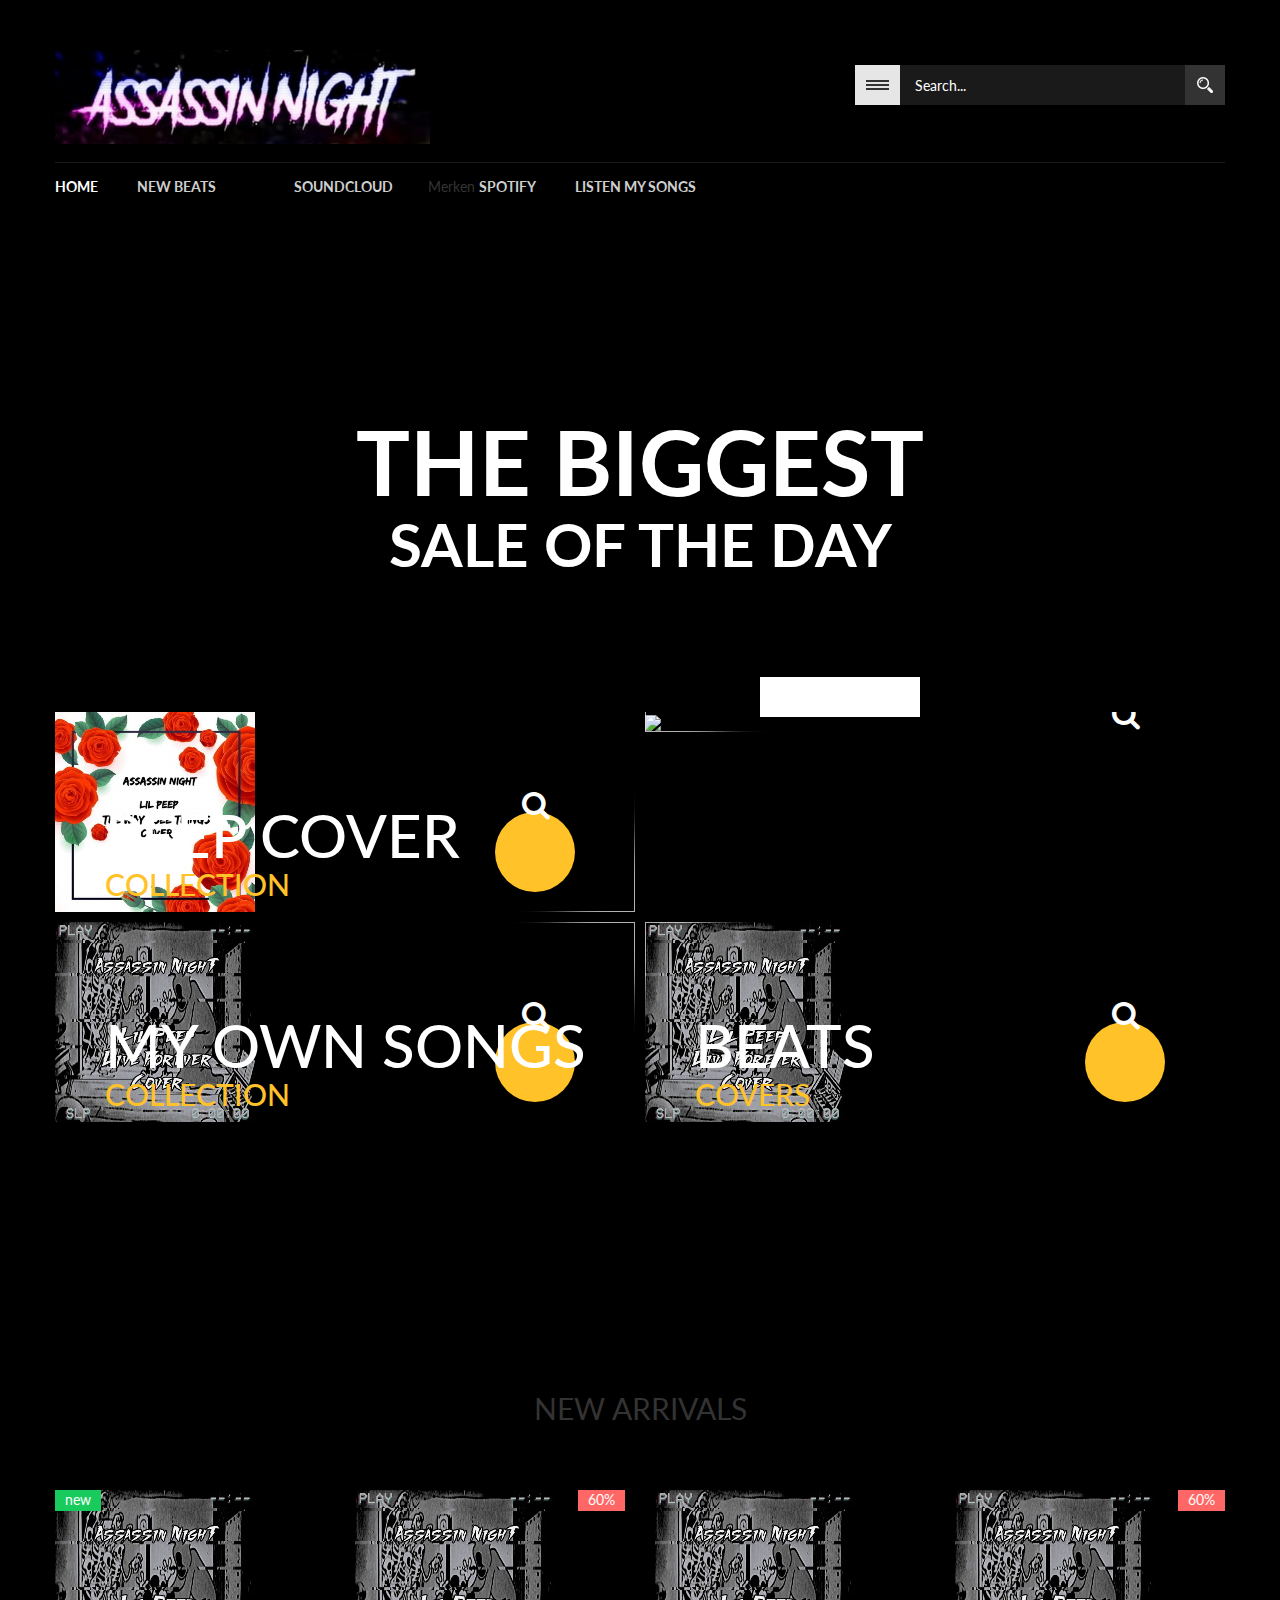
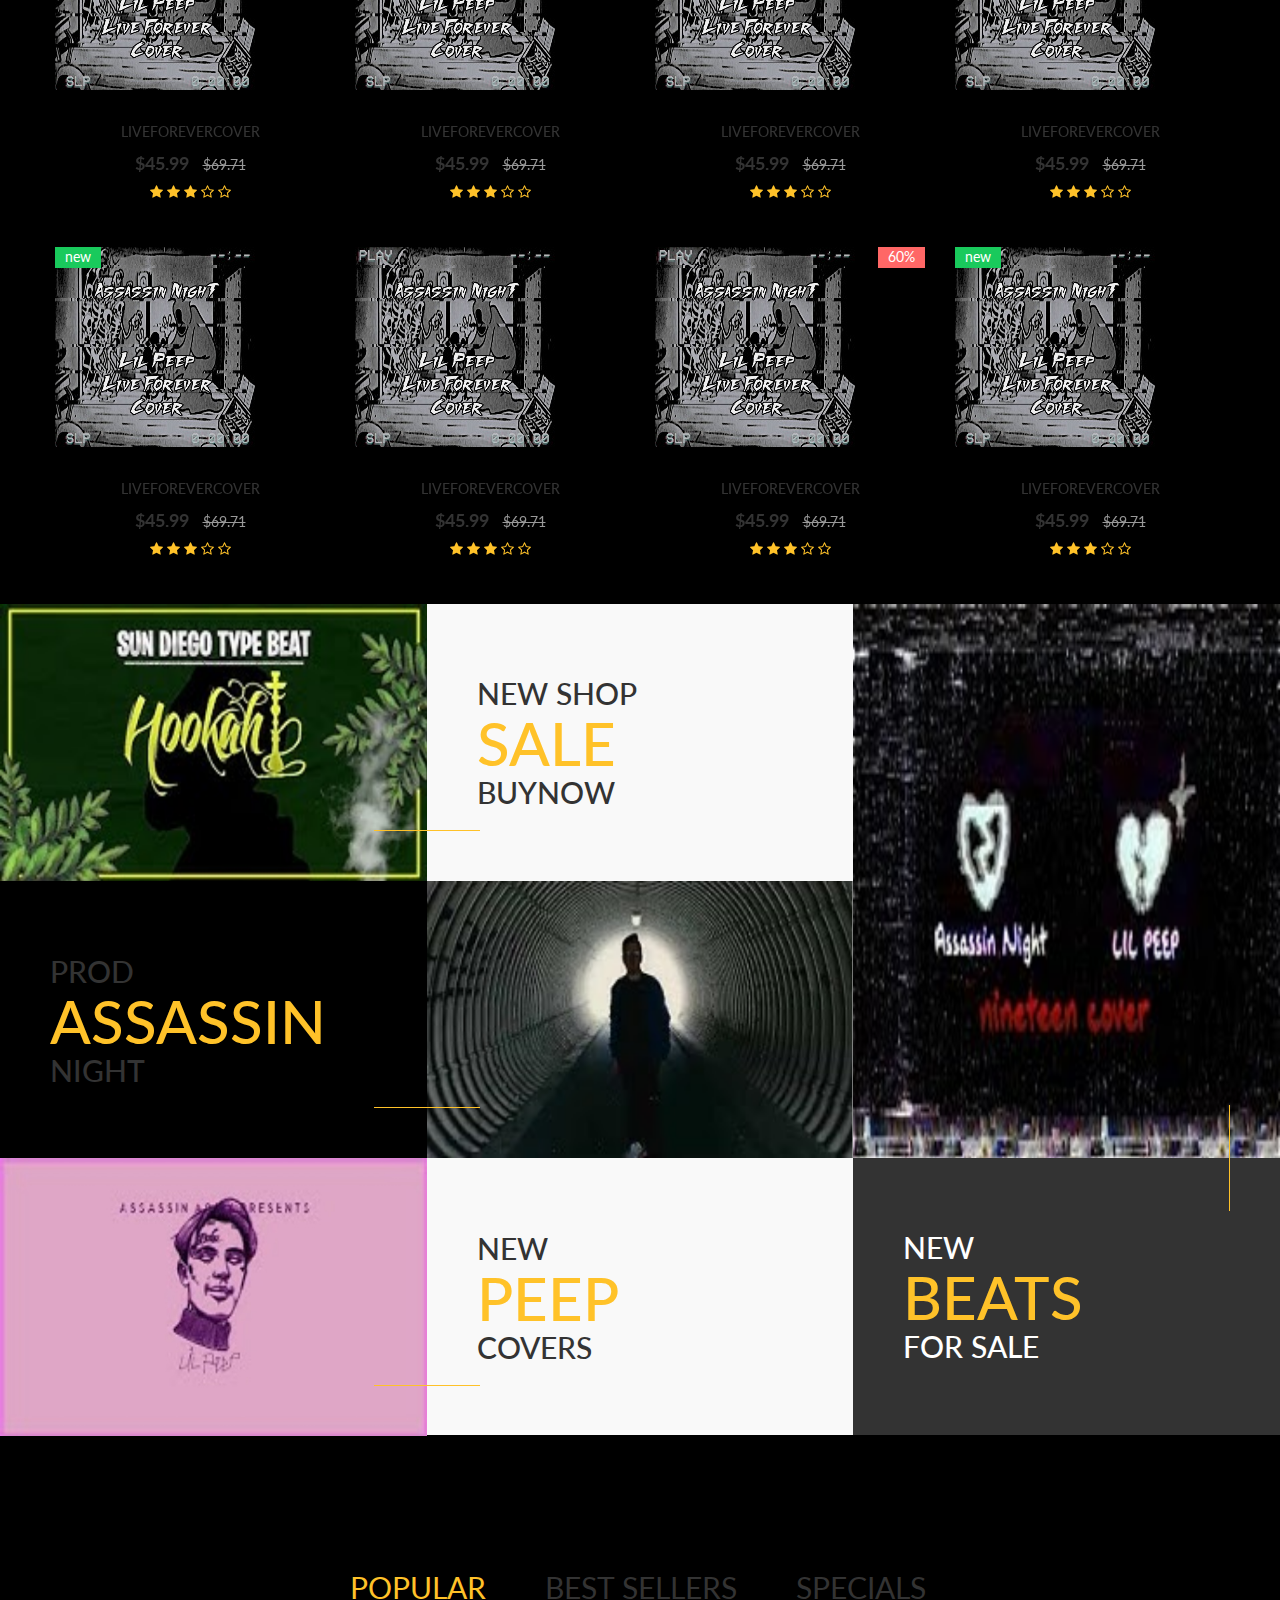
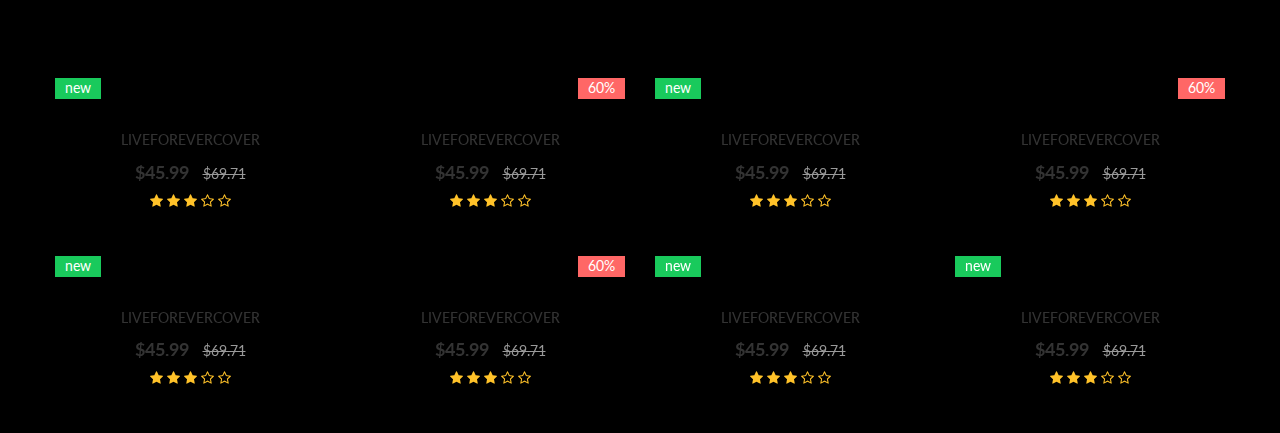
==== commit ef920108: "Update index.html" ====
--- a/index.html
+++ b/index.html
@@ -1554,553 +1554,5 @@
 				<!-- End Content Slider Product -->
 			</div>
 		</div>
-		<!-- End Slider Product Tab -->
-		<div class="list-designer">
-			<div class="container">
-				<div class="row">
-					<div class="content-list-designer">
-						<label>DESIGNERS:</label>
-						<ul class="list-inline">
-							<li class="item-designer">
-								<a href="#" class="designer-thumb">
-									<img src="images/home_11/page1-img6.jpg" alt="" />
-								</a>
-								<h3><a href="#"></a></h3>
-							</li>
-							<li class="item-designer">
-								<a href="#" class="designer-thumb">
-									<img src="images/home_11/page1-img5.jpg" alt="" />
-								</a>
-								<h3><a href="#">Plako Music</a></h3>
-							</li>
-							<li class="item-designer">
-								<a href="#" class="designer-thumb">
-									<img src="images/home_11/page1-img4.jpg" alt="" />
-								</a>
-								<h3><a href="#">Plako Plako</a></h3>
-							</li>
-						</ul>
-						<a href="#" class="see-all-designer">see all designers</a>
-					</div>
-				</div>
-			</div>
-		</div>
-		<!-- End List Designer -->
-		<div class="category-leading">
-			<div class="container">
-				<div class="thumb-category-leading">
-					<a href="#"><img alt="" src="images/product_home11/10.jpg"></a>
-					<div class="text-category-leading">
-						<span>New</span>
-						<h2>Collection</h2>
-					</div>
-				</div>
-				<div class="content-category-leading">
-					<div class="item-product-category-leading">
-						<div class="item-thumb-product">
-							<a class="product-thumb-link" href="#">
-								<img alt="" src="images/product_home11/1.jpg">
-							</a>
-							<div class="leading-info-product-cart">
-								<a class="product-thumb-link" href="#">
-									<img alt="" src="images/product_home11/1-1.jpg">
-								</a>
-								<div class="info-product-cart">
-									<div class="inner-info-product-cart">
-										<ul>
-											<li><a class="link-wishlist" href="#"><i class="fa fa-heart"></i></a></li>
-											<li><a class="link-quick-view" href="#"><i class="fa fa-search"></i></a></li>
-											<li><a class="link-compare" href="#"><i class="fa fa-external-link-square"></i></a></li>
-										</ul>
-										<a class="link-product-add-cart" href="#">Add to cart</a>
-										<div class="info-product-price">
-											<span>$489.99</span>
-										</div>
-									</div>
-								</div>
-							</div>
-						</div>
-					</div>
-					<div class="item-product-category-leading">
-						<div class="item-thumb-product">
-							<a class="product-thumb-link" href="#">
-								<img alt="" src="images/product_home11/3.jpg">
-							</a>
-							<div class="leading-info-product-cart">
-								<a class="product-thumb-link" href="#">
-									<img alt="" src="images/product_home11/3-3.jpg">
-								</a>
-								<div class="info-product-cart">
-									<div class="inner-info-product-cart">
-										<ul>
-											<li><a class="link-wishlist" href="#"><i class="fa fa-heart"></i></a></li>
-											<li><a class="link-quick-view" href="#"><i class="fa fa-search"></i></a></li>
-											<li><a class="link-compare" href="#"><i class="fa fa-external-link-square"></i></a></li>
-										</ul>
-										<a class="link-product-add-cart" href="#">Add to cart</a>
-										<div class="info-product-price">
-											<span>$489.99</span>
-										</div>
-									</div>
-								</div>
-							</div>
-						</div>
-					</div>
-					<div class="item-product-category-leading">
-						<div class="item-thumb-product">
-							<a class="product-thumb-link" href="#">
-								<img alt="" src="images/product_home11/8.jpg">
-							</a>
-							<div class="leading-info-product-cart">
-								<a class="product-thumb-link" href="#">
-									<img alt="" src="images/product_home11/8.jpg">
-								</a>
-								<div class="info-product-cart">
-									<div class="inner-info-product-cart">
-										<ul>
-											<li><a class="link-wishlist" href="#"><i class="fa fa-heart"></i></a></li>
-											<li><a class="link-quick-view" href="#"><i class="fa fa-search"></i></a></li>
-											<li><a class="link-compare" href="#"><i class="fa fa-external-link-square"></i></a></li>
-										</ul>
-										<a class="link-product-add-cart" href="#">Add to cart</a>
-										<div class="info-product-price">
-											<span>$489.99</span>
-										</div>
-									</div>
-								</div>
-							</div>
-						</div>
-					</div>
-					<div class="item-product-category-leading">
-						<div class="item-thumb-product">
-							<a class="product-thumb-link" href="#">
-								<img alt="" src="images/product_home11/9.jpg">
-							</a>
-							<div class="leading-info-product-cart">
-								<a class="product-thumb-link" href="#">
-									<img alt="" src="images/product_home11/9-9.jpg">
-								</a>
-								<div class="info-product-cart">
-									<div class="inner-info-product-cart">
-										<ul>
-											<li><a class="link-wishlist" href="#"><i class="fa fa-heart"></i></a></li>
-											<li><a class="link-quick-view" href="#"><i class="fa fa-search"></i></a></li>
-											<li><a class="link-compare" href="#"><i class="fa fa-external-link-square"></i></a></li>
-										</ul>
-										<a class="link-product-add-cart" href="#">Add to cart</a>
-										<div class="info-product-price">
-											<span>$489.99</span>
-										</div>
-									</div>
-								</div>
-							</div>
-						</div>
-					</div>
-					<div class="item-product-category-leading">
-						<div class="item-thumb-product">
-							<a class="product-thumb-link" href="#">
-								<img alt="" src="images/product_home11/10.jpg">
-							</a>
-							<div class="leading-info-product-cart">
-								<a class="product-thumb-link" href="#">
-									<img alt="" src="images/product_home11/10-10.jpg">
-								</a>
-								<div class="info-product-cart">
-									<div class="inner-info-product-cart">
-										<ul>
-											<li><a class="link-wishlist" href="#"><i class="fa fa-heart"></i></a></li>
-											<li><a class="link-quick-view" href="#"><i class="fa fa-search"></i></a></li>
-											<li><a class="link-compare" href="#"><i class="fa fa-external-link-square"></i></a></li>
-										</ul>
-										<a class="link-product-add-cart" href="#">Add to cart</a>
-										<div class="info-product-price">
-											<span>$489.99</span>
-										</div>
-									</div>
-								</div>
-							</div>
-						</div>
-					</div>
-					<div class="item-product-category-leading">
-						<div class="item-thumb-product">
-							<a class="product-thumb-link" href="#">
-								<img alt="" src="images/product_home11/11.jpg">
-							</a>
-							<div class="leading-info-product-cart">
-								<a class="product-thumb-link" href="#">
-									<img alt="" src="images/product_home11/11-11.jpg">
-								</a>
-								<div class="info-product-cart">
-									<div class="inner-info-product-cart">
-										<ul>
-											<li><a class="link-wishlist" href="#"><i class="fa fa-heart"></i></a></li>
-											<li><a class="link-quick-view" href="#"><i class="fa fa-search"></i></a></li>
-											<li><a class="link-compare" href="#"><i class="fa fa-external-link-square"></i></a></li>
-										</ul>
-										<a class="link-product-add-cart" href="#">Add to cart</a>
-										<div class="info-product-price">
-											<span>$489.99</span>
-										</div>
-									</div>
-								</div>
-							</div>
-						</div>
-					</div>
-					<div class="item-product-category-leading">
-						<div class="item-thumb-product">
-							<a class="product-thumb-link" href="#">
-								<img alt="" src="images/product_home11/12.jpg">
-							</a>
-							<div class="leading-info-product-cart">
-								<a class="product-thumb-link" href="#">
-									<img alt="" src="images/product_home11/12-12.jpg">
-								</a>
-								<div class="info-product-cart">
-									<div class="inner-info-product-cart">
-										<ul>
-											<li><a class="link-wishlist" href="#"><i class="fa fa-heart"></i></a></li>
-											<li><a class="link-quick-view" href="#"><i class="fa fa-search"></i></a></li>
-											<li><a class="link-compare" href="#"><i class="fa fa-external-link-square"></i></a></li>
-										</ul>
-										<a class="link-product-add-cart" href="#">Add to cart</a>
-										<div class="info-product-price">
-											<span>$489.99</span>
-										</div>
-									</div>
-								</div>
-							</div>
-						</div>
-					</div>
-					<div class="item-product-category-leading">
-						<div class="item-thumb-product">
-							<a class="product-thumb-link" href="#">
-								<img alt="" src="images/product_home11/14.jpg">
-							</a>
-							<div class="leading-info-product-cart">
-								<a class="product-thumb-link" href="#">
-									<img alt="" src="images/product_home11/14-14.jpg">
-								</a>
-								<div class="info-product-cart">
-									<div class="inner-info-product-cart">
-										<ul>
-											<li><a class="link-wishlist" href="#"><i class="fa fa-heart"></i></a></li>
-											<li><a class="link-quick-view" href="#"><i class="fa fa-search"></i></a></li>
-											<li><a class="link-compare" href="#"><i class="fa fa-external-link-square"></i></a></li>
-										</ul>
-										<a class="link-product-add-cart" href="#">Add to cart</a>
-										<div class="info-product-price">
-											<span>$489.99</span>
-										</div>
-									</div>
-								</div>
-							</div>
-						</div>
-					</div>
-					<div class="item-product-category-leading">
-						<div class="item-thumb-product">
-							<a class="product-thumb-link" href="#">
-								<img alt="" src="images/product_home11/18.jpg">
-							</a>
-							<div class="leading-info-product-cart">
-								<a class="product-thumb-link" href="#">
-									<img alt="" src="images/product_home11/18-18.jpg">
-								</a>
-								<div class="info-product-cart">
-									<div class="inner-info-product-cart">
-										<ul>
-											<li><a class="link-wishlist" href="#"><i class="fa fa-heart"></i></a></li>
-											<li><a class="link-quick-view" href="#"><i class="fa fa-search"></i></a></li>
-											<li><a class="link-compare" href="#"><i class="fa fa-external-link-square"></i></a></li>
-										</ul>
-										<a class="link-product-add-cart" href="#">Add to cart</a>
-										<div class="info-product-price">
-											<span>$489.99</span>
-										</div>
-									</div>
-								</div>
-							</div>
-						</div>
-					</div>
-					<div class="item-product-category-leading">
-						<div class="item-thumb-product">
-							<a class="product-thumb-link" href="#">
-								<img alt="" src="images/product_home11/21.jpg">
-							</a>
-							<div class="leading-info-product-cart">
-								<a class="product-thumb-link" href="#">
-									<img alt="" src="images/product_home11/21-21.jpg">
-								</a>
-								<div class="info-product-cart">
-									<div class="inner-info-product-cart">
-										<ul>
-											<li><a class="link-wishlist" href="#"><i class="fa fa-heart"></i></a></li>
-											<li><a class="link-quick-view" href="#"><i class="fa fa-search"></i></a></li>
-											<li><a class="link-compare" href="#"><i class="fa fa-external-link-square"></i></a></li>
-										</ul>
-										<a class="link-product-add-cart" href="#">Add to cart</a>
-										<div class="info-product-price">
-											<span>$489.99</span>
-										</div>
-									</div>
-								</div>
-							</div>
-						</div>
-					</div>
-				</div>
-			</div>
-		</div>
-		<!-- End Category Leading -->
-		<div class="custom-services">
-			<div class="container">
-				<div class="row">
-					<div class="title-box-default">
-						<h2><span class="title-tab">custom services</span></h2>
-					</div>
-				</div>
-				<div class="row">
-					<div class="col-md-4 col-sm-4 col-xs-12">
-						<div class="item-service-box">
-							<h3>idea Design</h3>
-							<a href="#" class="item-service-link"><img src="images/home_11/icon_pen.png" alt="" /></a>
-							<p>Proin dignissim commodo velit a venenatis. Pellentesque mollis faucibus posuere Casy yoleacene anritv antacus.</p>
-						</div>
-					</div>
-					<div class="col-md-4 col-sm-4 col-xs-12">
-						<div class="item-service-box">
-							<h3>Confection</h3>
-							<a href="#" class="item-service-link"><img src="images/home_11/icon_keo.png" alt="" /></a>
-							<p>Aliquam erat voltpatis aturp nteger rutrum kerdele rtanuty mu myatrsas detyuasirtase. Santac us uisque nuaderas</p>
-						</div>
-					</div>
-					<div class="col-md-4 col-sm-4 col-xs-12">
-						<div class="item-service-box">
-							<h3>Confection</h3>
-							<a href="#" class="item-service-link"><img src="images/home_11/icon_camera.png" alt="" /></a>
-							<p>Fatis acaturp liquam eravoltp nteger rutrum kerua delertas nuty myatrsas detyuas. Santacus isque nulladeras. </p>
-						</div>
-					</div>
-				</div>
-			</div>
-		</div>
-		<!-- End Custom Services -->
-		<div class="from-our-blog">
-			<div class="container">
-				<div class="row">
-					<div class="title-box-default white-arrow-style">
-						<h2><span class="title-tab">FROM OUR BLOG</span></h2>
-					</div>
-				</div>
-				<div class="row">
-					<div class="col-md-4 col-sm-6 col-xs-12">
-						<div class="item-our-blog">
-							<div class="our-blog-thumb">
-								<a href="#">
-									<img src="images/home_11/blog/blog1.png" alt="" />
-								</a>
-							</div>
-							<div class="our-blog-info">
-								<div class="inner-our-blog-info">
-									<span>Jun 23 2014</span>
-									<h3><a href="#">Cupidatat none proident amet</a></h3>
-									<span>9 Comments</span>
-									<div class="post-extra-link">
-										<a href="#"><img src="images/home_11/icon-search.png" alt="" /></a>
-										<a href="#"><i class="fa fa-link"></i></a>
-									</div>
-								</div>
-							</div>
-						</div>
-					</div>
-					<div class="col-md-4 col-sm-6 col-xs-12">
-						<div class="item-our-blog">
-							<div class="our-blog-thumb">
-								<a href="#">
-									<img src="images/home_11/blog/blog2.png" alt="" />
-								</a>
-							</div>
-							<div class="our-blog-info">
-								<div class="inner-our-blog-info">
-									<span>Jun 23 2014</span>
-									<h3><a href="#">Cupidatat none proident amet</a></h3>
-									<span>9 Comments</span>
-									<div class="post-extra-link">
-										<a href="#"><img src="images/home_11/icon-search.png" alt="" /></a>
-										<a href="#"><i class="fa fa-link"></i></a>
-									</div>
-								</div>
-							</div>
-						</div>
-					</div>
-					<div class="col-md-4 col-sm-6 col-xs-12">
-						<div class="item-our-blog">
-							<div class="our-blog-thumb">
-								<a href="#">
-									<img src="images/home_11/blog/blog3.png" alt="" />
-								</a>
-							</div>
-							<div class="our-blog-info">
-								<div class="inner-our-blog-info">
-									<span>Jun 23 2014</span>
-									<h3><a href="#">Cupidatat none proident amet</a></h3>
-									<span>9 Comments</span>
-									<div class="post-extra-link">
-										<a href="#"><img src="images/home_11/icon-search.png" alt="" /></a>
-										<a href="#"><i class="fa fa-link"></i></a>
-									</div>
-								</div>
-							</div>
-						</div>
-					</div>
-					<div class="col-md-4 col-sm-6 col-xs-12">
-						<div class="item-our-blog">
-							<div class="our-blog-thumb">
-								<a href="#">
-									<img src="images/home_11/blog/blog4.png" alt="" />
-								</a>
-							</div>
-							<div class="our-blog-info">
-								<div class="inner-our-blog-info">
-									<span>Jun 23 2014</span>
-									<h3><a href="#">Cupidatat none proident amet</a></h3>
-									<span>9 Comments</span>
-									<div class="post-extra-link">
-										<a href="#"><img src="images/home_11/icon-search.png" alt="" /></a>
-										<a href="#"><i class="fa fa-link"></i></a>
-									</div>
-								</div>
-							</div>
-						</div>
-					</div>
-					<div class="col-md-4 col-sm-6 col-xs-12">
-						<div class="item-our-blog">
-							<div class="our-blog-thumb">
-								<a href="#">
-									<img src="images/home_11/blog/blog5.png" alt="" />
-								</a>
-							</div>
-							<div class="our-blog-info">
-								<div class="inner-our-blog-info">
-									<span>Jun 23 2014</span>
-									<h3><a href="#">Cupidatat none proident amet</a></h3>
-									<span>9 Comments</span>
-									<div class="post-extra-link">
-										<a href="#"><img src="images/home_11/icon-search.png" alt="" /></a>
-										<a href="#"><i class="fa fa-link"></i></a>
-									</div>
-								</div>
-							</div>
-						</div>
-					</div>
-					<div class="col-md-4 col-sm-6 col-xs-12">
-						<div class="item-our-blog">
-							<div class="our-blog-thumb">
-								<a href="#">
-									<img src="images/home_11/blog/blog6.png" alt="" />
-								</a>
-							</div>
-							<div class="our-blog-info">
-								<div class="inner-our-blog-info">
-									<span>Jun 23 2014</span>
-									<h3><a href="#">Cupidatat none proident amet</a></h3>
-									<span>9 Comments</span>
-									<div class="post-extra-link">
-										<a href="#"><img src="images/home_11/icon-search.png" alt="" /></a>
-										<a href="#"><i class="fa fa-link"></i></a>
-									</div>
-								</div>
-							</div>
-						</div>
-					</div>
-				</div>
-			</div>
-		</div>
-		<!-- End From our blog -->
-	</div>
-	<!-- End Content -->
-	<footer id="footer">
-		<div class="footer-newsletter" data-parallax="scroll" data-image-src="images/home_11/parallax_02.png">
-			<div class="container">
-				<div class="row">
-					<div class="newsletter-intro pull-left">
-						<span class="envalope-icon"><i class="fa fa-envelope-o"></i></span>
-						<p>#<br/>#</p>
-						<p>#<br/>#</p>
-					</div>
-					<div class="newsletter-form pull-right">
-						<form method="post">
-							<input type="text" name="newsletter" value="Enter your email..." onfocus="if (this.value==this.defaultValue) this.value = ''" onblur="if (this.value=='') this.value = this.defaultValue"  />
-							<input type="submit" value="subscribe" />
-						</form>
-					</div>
-				</div>
-			</div>
-		</div>
-		<!-- End Newsletter -->
-		<div class="footer-quick-search">
-			<div class="container">
-				<div class="row">
-					<div class="content-quick-search">
-						<label>Quick link:</label>
-						<a href="#">#</a>     
-						<a href="#">A</a>        
-						<a href="#">B</a>
-						<a href="#">C</a>
-						<a href="#">D</a>
-						<a href="#">E</a>
-						<a href="#">F</a>
-						<a href="#">G</a>
-						<a href="#">H</a>
-						<a href="#">I</a>
-						<a href="#">J</a>
-						<a href="#">K</a>
-						<a href="#">L</a>
-						<a href="#">M</a>
-						<a href="#">N</a>
-						<a href="#">O</a>
-						<a href="#">P</a>
-						<a href="#">Q</a>
-						<a href="#">R</a>
-						<a href="#">S</a>
-						<a href="#">U</a>
-						<a href="#">V</a>
-						<a href="#">W</a>
-						<a href="#">X</a>
-						<a href="#">Y</a>
-						<a href="#">Z</a>
-					</div>
-				</div>
-			</div>
-		</div>
-		<!-- End Quick Search -->
-		<div class="footer">
-			<div class="container">
-				<div class="row">
-					<div class="col-md-2 col-sm-3 col-xs-6">
-						<div class="logo-footer"><a href="#"><img src="images/home_11/logo.png" alt="" /></a></div>
-					</div>
-					<div class="col-md-4 col-sm-3 col-xs-6">
-						<div class="copy-right">
-							<p>© 2015        <a href="#" class="privacy-policy">Privacy Policy</a></p>
-						</div>
-					</div>
-					<div class="col-md-3 col-sm-3 col-xs-12">
-						<div class="contact-footer">
-							<p>My Company , Glasgow D04 89GR<br/>Call us now: 800-2345-6789</p>
-						</div>
-					</div>
-					<div class="col-md-3 col-sm-3 col-xs-12">
-						<div class="social-footer">
-							<a href="#"><i class="fa fa-facebook"></i></a>
-							<a href="#"><i class="fa fa-twitter"></i></a>
-							<a href="#"><i class="fa fa-linkedin"></i></a>
-							<a href="#"><i class="fa fa-google-plus"></i></a>
-							<a href="#"><i class="fa fa-rss"></i></a>
-						</div>
-					</div>
-				</div>
-			</div>
-		</div>
-	</footer>
-	<!-- End Footer -->
 </body>
 </html>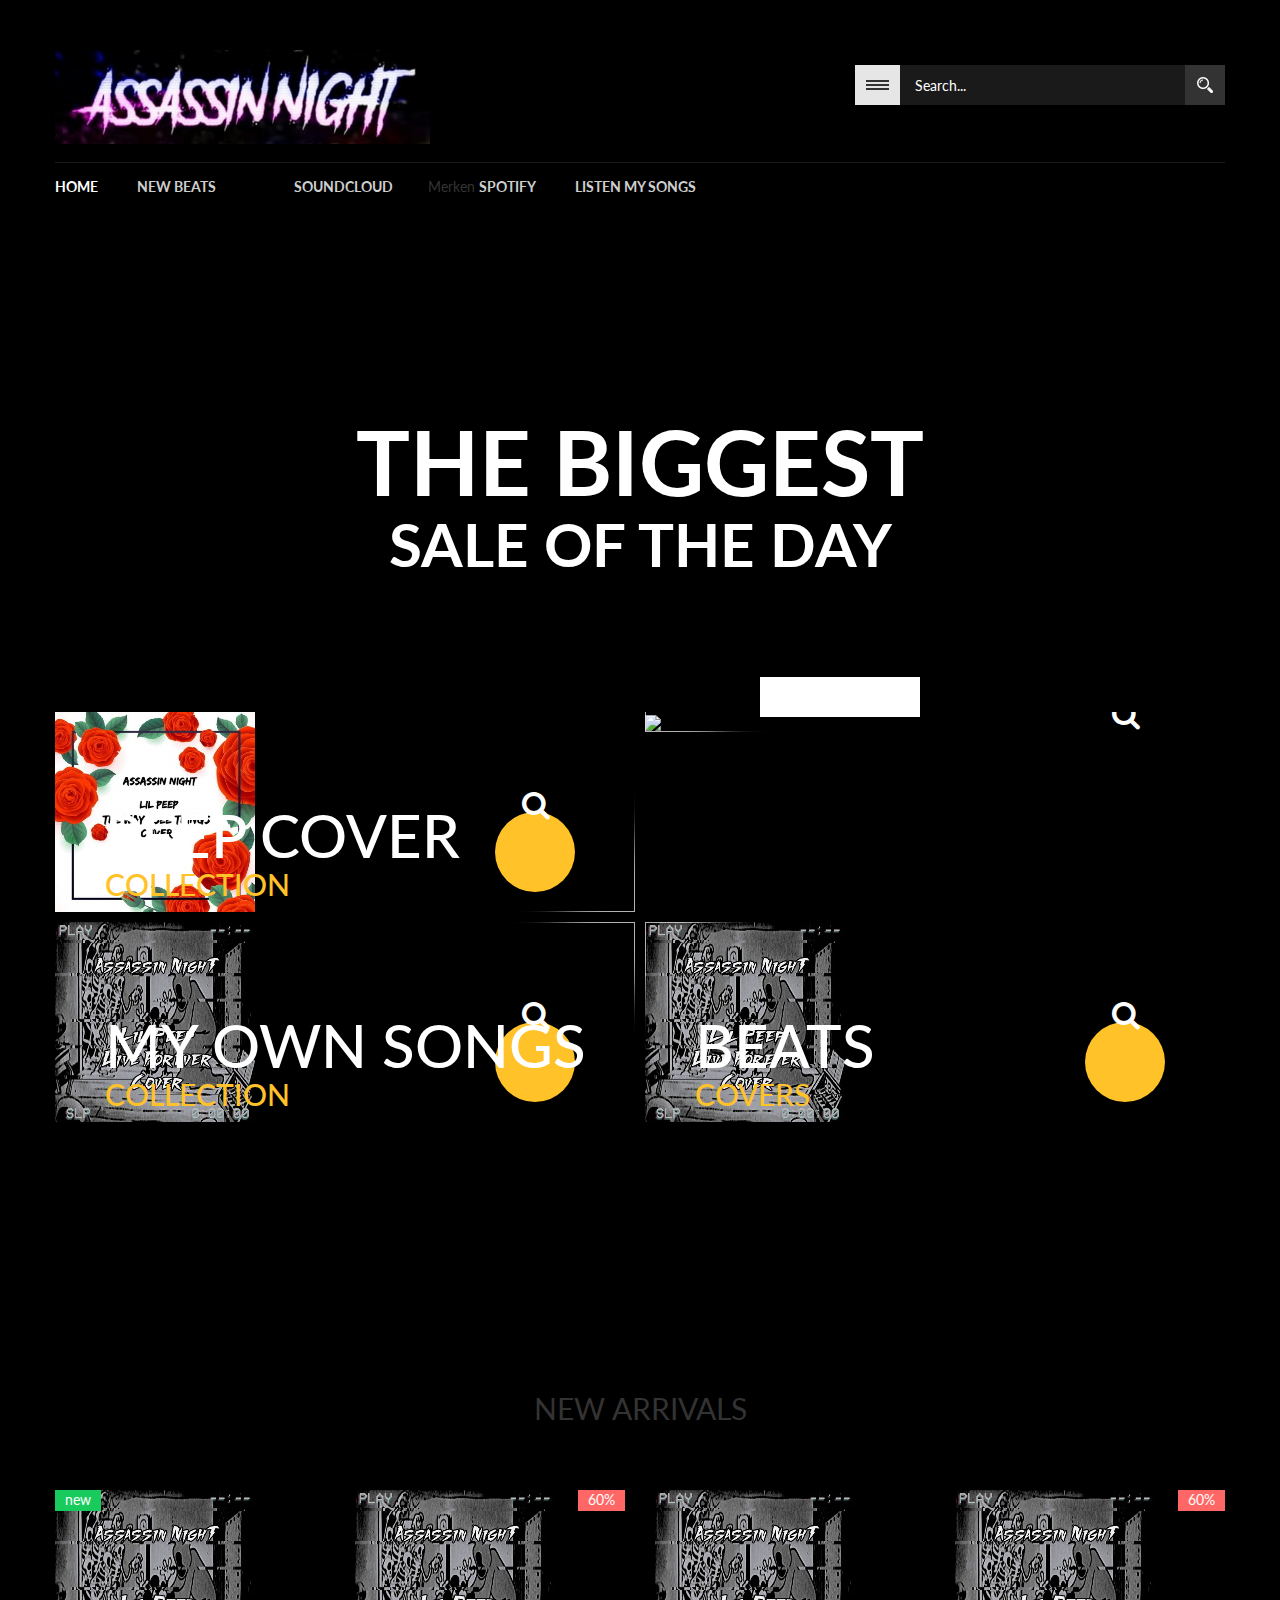
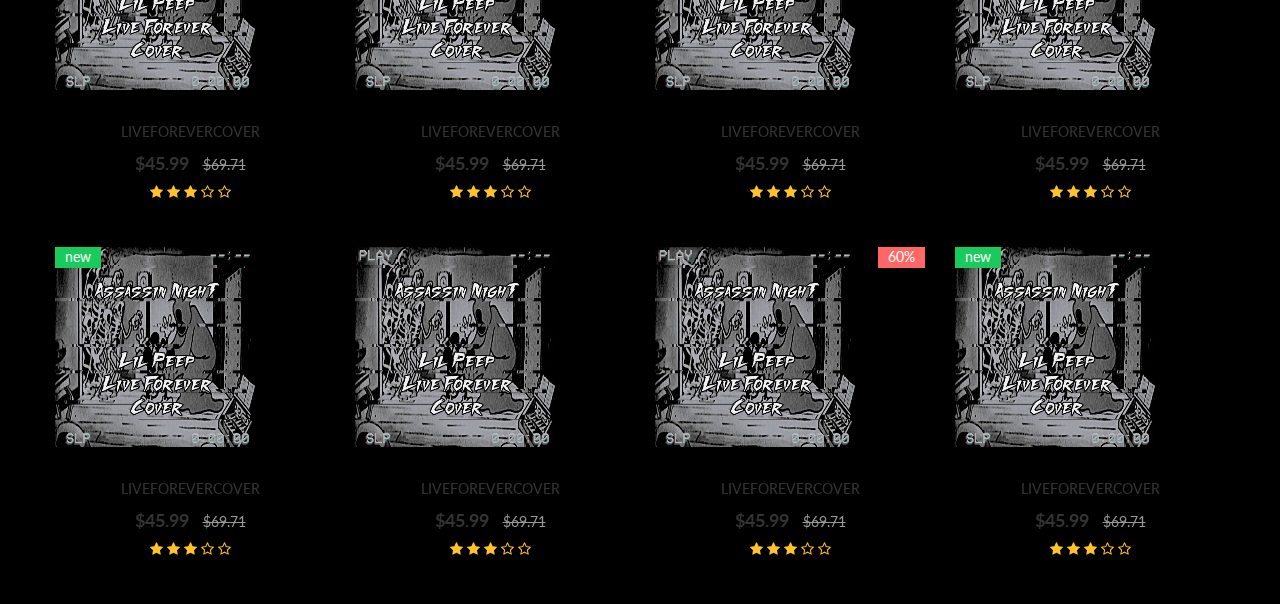
==== commit 3c644e27: "Update index.html" ====
--- a/index.html
+++ b/index.html
@@ -898,37 +898,7 @@
 												</div>
 											</div>
 										</div>
-									</div>
-									<div class="col-md-3 col-sm-6 col-xs-12">
-										<div class="item-product">
-											<div class="item-thumb-product">
-												<img src="images/Liveforevercover.jpg" alt="" class="product-thumb-front" />
-												<img src="images/Liveforevercover.jpg" alt="" class="product-thumb-behind" />
-												<div class="info-product-cart">
-													<div class="inner-info-product-cart">
-														<ul>
-															<li><a href="#" class="link-wishlist"><i class="fa fa-heart"></i></a></li>
-															<li><a href="#" class="link-quick-view"><i class="fa fa-search"></i></a></li>
-															<li><a href="#" class="link-compare"><i class="fa fa-external-link-square"></i></a></li>
-														</ul>
-														<a href="#" class="link-product-add-cart">Add to cart</a>
-													</div>
-												</div>
-												<span class="status-product-sale">60%</span>
-											</div>
-											<div class="item-info-product">
-												<h3><a href="#">LiveforeverCover</a></h3>
-												<div class="info-product-price">
-													<span>$45.99</span>
-													<del>$69.71</del>
-												</div>
-												<div class="product-rating-star">
-													<i class="fa fa-star"></i>
-													<i class="fa fa-star"></i>
-													<i class="fa fa-star"></i>
-													<i class="fa fa-star-o"></i>
-													<i class="fa fa-star-o"></i>
-												</div>
+
 											</div>
 										</div>
 									</div>
@@ -937,622 +907,6 @@
 						</div>
 					</div>
 				</div>
-				<!-- End Content Slider Product -->
-			</div>
-		</div>
-		<!-- End New Arrival Product -->
-		<div class="banner-grid-adv">
-			<div class="clearfix">
-				<div class="banner-grid-left">
-					<div class="wrap-grid-adv-box clearfix">
-						<div class="grid-image-box">
-							<a href="#"><img src="images/home_11/ad_05.png" alt="" /></a>
-						</div>
-						<div class="grid-text-box gray-box">
-							<div class="inner-grid-text-box">
-								<h3>New Shop</h3>
-								<h2>SALE</h2>
-								<h3>BuyNow</h3>
-							</div>
-						</div>
-					</div>
-					<div class="wrap-grid-adv-box clearfix">
-						<div class="grid-text-box">
-							<div class="inner-grid-text-box">
-								<h3>Prod</h3>
-								<h2>Assassin</h2>
-								<h3>Night</h3>
-							</div>
-						</div>
-						<div class="grid-image-box">
-							<a href="#"><img src="images/home_11/ad_06.png" alt="" /></a>
-						</div>
-					</div>
-					<div class="wrap-grid-adv-box clearfix">
-						<div class="grid-image-box">
-							<a href="#"><img src="images/home_11/ad_07.png" alt="" /></a>
-						</div>
-						<div class="grid-text-box gray-box">
-							<div class="inner-grid-text-box">
-								<h3>New</h3>
-								<h2>Peep</h2>
-								<h3>Covers</h3>
-							</div>
-						</div>
-					</div>
-				</div>
-				<div class="banner-grid-right">
-					<div class="grid-image-box">
-						<a href="#"><img src="images/home_11/ad_08.png" alt="" /></a>
-					</div>
-					<div class="grid-text-box active">
-						<div class="inner-grid-text-box">
-							<h3>New</h3>
-							<h2>Beats</h2>
-							<h3>For sale</h3>
-						</div>
-					</div>
-				</div>
-			</div>
-		</div>
-		<!-- End Banner Grid Adv -->
-		<div class="new-arrival-product">
-			<div class="container">
-				<div class="row">
-					<div class="title-box-default">
-						<a href="#" class="prev-new-arrival"><i class="fa fa-arrow-circle-left"></i></a>
-						<ul class="list-inline list-title-tab">
-							<li><a href="#" class="active"><span class="title-tab">POPULAR</span></a></li>
-							<li><a href="#"><span class="title-tab">BEST SELLERS</span></a></li>
-							<li><a href="#"><span class="title-tab">SPECIALS</span></a></li>
-						</ul>
-						<a href="#" class="next-new-arrival"><i class="fa fa-arrow-circle-right"></i></a>
-					</div>
-				</div>
-				<!-- End Title Slider -->
-				<div class="row">
-					<div class="content-product-slider">
-						<div class="wrap-item">
-							<div class="item">
-								<div class="row">
-									<div class="col-md-3 col-sm-6 col-xs-12">
-										<div class="item-product">
-											<div class="item-thumb-product">
-												<img src="images/product_home11/1.jpg" alt="" class="product-thumb-front" />
-												<img src="images/product_home11/1-1.jpg" alt="" class="product-thumb-behind" />
-												<div class="info-product-cart">
-													<div class="inner-info-product-cart">
-														<ul>
-															<li><a href="#" class="link-wishlist"><i class="fa fa-heart"></i></a></li>
-															<li><a href="#" class="link-quick-view"><i class="fa fa-search"></i></a></li>
-															<li><a href="#" class="link-compare"><i class="fa fa-external-link-square"></i></a></li>
-														</ul>
-														<a href="#" class="link-product-add-cart">Add to cart</a>
-													</div>
-												</div>
-												<span class="status-product-new">New</span>
-											</div>
-											<div class="item-info-product">
-												<h3><a href="#">LiveforeverCover</a></h3>
-												<div class="info-product-price">
-													<span>$45.99</span>
-													<del>$69.71</del>
-												</div>
-												<div class="product-rating-star">
-													<i class="fa fa-star"></i>
-													<i class="fa fa-star"></i>
-													<i class="fa fa-star"></i>
-													<i class="fa fa-star-o"></i>
-													<i class="fa fa-star-o"></i>
-												</div>
-											</div>
-										</div>
-									</div>
-									<div class="col-md-3 col-sm-6 col-xs-12">
-										<div class="item-product">
-											<div class="item-thumb-product">
-												<img src="images/product_home11/3.jpg" alt="" class="product-thumb-front" />
-												<img src="images/product_home11/3-3.jpg" alt="" class="product-thumb-behind" />
-												<div class="info-product-cart">
-													<div class="inner-info-product-cart">
-														<ul>
-															<li><a href="#" class="link-wishlist"><i class="fa fa-heart"></i></a></li>
-															<li><a href="#" class="link-quick-view"><i class="fa fa-search"></i></a></li>
-															<li><a href="#" class="link-compare"><i class="fa fa-external-link-square"></i></a></li>
-														</ul>
-														<a href="#" class="link-product-add-cart">Add to cart</a>
-													</div>
-												</div>
-												<span class="status-product-sale">60%</span>
-											</div>
-											<div class="item-info-product">
-												<h3><a href="#">LiveforeverCover</a></h3>
-												<div class="info-product-price">
-													<span>$45.99</span>
-													<del>$69.71</del>
-												</div>
-												<div class="product-rating-star">
-													<i class="fa fa-star"></i>
-													<i class="fa fa-star"></i>
-													<i class="fa fa-star"></i>
-													<i class="fa fa-star-o"></i>
-													<i class="fa fa-star-o"></i>
-												</div>
-											</div>
-										</div>
-									</div>
-									<div class="col-md-3 col-sm-6 col-xs-12">
-										<div class="item-product">
-											<div class="item-thumb-product">
-												<img src="images/product_home11/3.jpg" alt="" class="product-thumb-front" />
-												<img src="images/product_home11/3-3.jpg" alt="" class="product-thumb-behind" />
-												<div class="info-product-cart">
-													<div class="inner-info-product-cart">
-														<ul>
-															<li><a href="#" class="link-wishlist"><i class="fa fa-heart"></i></a></li>
-															<li><a href="#" class="link-quick-view"><i class="fa fa-search"></i></a></li>
-															<li><a href="#" class="link-compare"><i class="fa fa-external-link-square"></i></a></li>
-														</ul>
-														<a href="#" class="link-product-add-cart">Add to cart</a>
-													</div>
-												</div>
-												<span class="status-product-new">New</span>
-											</div>
-											<div class="item-info-product">
-												<h3><a href="#">LiveforeverCover</a></h3>
-												<div class="info-product-price">
-													<span>$45.99</span>
-													<del>$69.71</del>
-												</div>
-												<div class="product-rating-star">
-													<i class="fa fa-star"></i>
-													<i class="fa fa-star"></i>
-													<i class="fa fa-star"></i>
-													<i class="fa fa-star-o"></i>
-													<i class="fa fa-star-o"></i>
-												</div>
-											</div>
-										</div>
-									</div>
-									<div class="col-md-3 col-sm-6 col-xs-12">
-										<div class="item-product">
-											<div class="item-thumb-product">
-												<img src="images/product_home11/8.jpg" alt="" class="product-thumb-front" />
-												<img src="images/product_home11/8-8.jpg" alt="" class="product-thumb-behind" />
-												<div class="info-product-cart">
-													<div class="inner-info-product-cart">
-														<ul>
-															<li><a href="#" class="link-wishlist"><i class="fa fa-heart"></i></a></li>
-															<li><a href="#" class="link-quick-view"><i class="fa fa-search"></i></a></li>
-															<li><a href="#" class="link-compare"><i class="fa fa-external-link-square"></i></a></li>
-														</ul>
-														<a href="#" class="link-product-add-cart">Add to cart</a>
-													</div>
-												</div>
-												<span class="status-product-sale">60%</span>
-											</div>
-											<div class="item-info-product">
-												<h3><a href="#">LiveforeverCover</a></h3>
-												<div class="info-product-price">
-													<span>$45.99</span>
-													<del>$69.71</del>
-												</div>
-												<div class="product-rating-star">
-													<i class="fa fa-star"></i>
-													<i class="fa fa-star"></i>
-													<i class="fa fa-star"></i>
-													<i class="fa fa-star-o"></i>
-													<i class="fa fa-star-o"></i>
-												</div>
-											</div>
-										</div>
-									</div>
-									<div class="col-md-3 col-sm-6 col-xs-12">
-										<div class="item-product">
-											<div class="item-thumb-product">
-												<img src="images/product_home11/9.jpg" alt="" class="product-thumb-front" />
-												<img src="images/product_home11/9-9.jpg" alt="" class="product-thumb-behind" />
-												<div class="info-product-cart">
-													<div class="inner-info-product-cart">
-														<ul>
-															<li><a href="#" class="link-wishlist"><i class="fa fa-heart"></i></a></li>
-															<li><a href="#" class="link-quick-view"><i class="fa fa-search"></i></a></li>
-															<li><a href="#" class="link-compare"><i class="fa fa-external-link-square"></i></a></li>
-														</ul>
-														<a href="#" class="link-product-add-cart">Add to cart</a>
-													</div>
-												</div>
-												<span class="status-product-new">New</span>
-											</div>
-											<div class="item-info-product">
-												<h3><a href="#">LiveforeverCover</a></h3>
-												<div class="info-product-price">
-													<span>$45.99</span>
-													<del>$69.71</del>
-												</div>
-												<div class="product-rating-star">
-													<i class="fa fa-star"></i>
-													<i class="fa fa-star"></i>
-													<i class="fa fa-star"></i>
-													<i class="fa fa-star-o"></i>
-													<i class="fa fa-star-o"></i>
-												</div>
-											</div>
-										</div>
-									</div>
-									<div class="col-md-3 col-sm-6 col-xs-12">
-										<div class="item-product">
-											<div class="item-thumb-product">
-												<img src="images/product_home11/10.jpg" alt="" class="product-thumb-front" />
-												<img src="images/product_home11/10-10.jpg" alt="" class="product-thumb-behind" />
-												<div class="info-product-cart">
-													<div class="inner-info-product-cart">
-														<ul>
-															<li><a href="#" class="link-wishlist"><i class="fa fa-heart"></i></a></li>
-															<li><a href="#" class="link-quick-view"><i class="fa fa-search"></i></a></li>
-															<li><a href="#" class="link-compare"><i class="fa fa-external-link-square"></i></a></li>
-														</ul>
-														<a href="#" class="link-product-add-cart">Add to cart</a>
-													</div>
-												</div>
-												<span class="status-product-sale">60%</span>
-											</div>
-											<div class="item-info-product">
-												<h3><a href="#">LiveforeverCover</a></h3>
-												<div class="info-product-price">
-													<span>$45.99</span>
-													<del>$69.71</del>
-												</div>
-												<div class="product-rating-star">
-													<i class="fa fa-star"></i>
-													<i class="fa fa-star"></i>
-													<i class="fa fa-star"></i>
-													<i class="fa fa-star-o"></i>
-													<i class="fa fa-star-o"></i>
-												</div>
-											</div>
-										</div>
-									</div>
-									<div class="col-md-3 col-sm-6 col-xs-12">
-										<div class="item-product">
-											<div class="item-thumb-product">
-												<img src="images/product_home11/21.jpg" alt="" class="product-thumb-front" />
-												<img src="images/product_home11/21-21.jpg" alt="" class="product-thumb-behind" />
-												<div class="info-product-cart">
-													<div class="inner-info-product-cart">
-														<ul>
-															<li><a href="#" class="link-wishlist"><i class="fa fa-heart"></i></a></li>
-															<li><a href="#" class="link-quick-view"><i class="fa fa-search"></i></a></li>
-															<li><a href="#" class="link-compare"><i class="fa fa-external-link-square"></i></a></li>
-														</ul>
-														<a href="#" class="link-product-add-cart">Add to cart</a>
-													</div>
-												</div>
-												<span class="status-product-new">New</span>
-											</div>
-											<div class="item-info-product">
-												<h3><a href="#">LiveforeverCover</a></h3>
-												<div class="info-product-price">
-													<span>$45.99</span>
-													<del>$69.71</del>
-												</div>
-												<div class="product-rating-star">
-													<i class="fa fa-star"></i>
-													<i class="fa fa-star"></i>
-													<i class="fa fa-star"></i>
-													<i class="fa fa-star-o"></i>
-													<i class="fa fa-star-o"></i>
-												</div>
-											</div>
-										</div>
-									</div>
-									<div class="col-md-3 col-sm-6 col-xs-12">
-										<div class="item-product">
-											<div class="item-thumb-product">
-												<img src="images/product_home11/8.jpg" alt="" class="product-thumb-front" />
-												<img src="images/product_home11/8-8.jpg" alt="" class="product-thumb-behind" />
-												<div class="info-product-cart">
-													<div class="inner-info-product-cart">
-														<ul>
-															<li><a href="#" class="link-wishlist"><i class="fa fa-heart"></i></a></li>
-															<li><a href="#" class="link-quick-view"><i class="fa fa-search"></i></a></li>
-															<li><a href="#" class="link-compare"><i class="fa fa-external-link-square"></i></a></li>
-														</ul>
-														<a href="#" class="link-product-add-cart">Add to cart</a>
-													</div>
-												</div>
-												<span class="status-product-new">New</span>
-											</div>
-											<div class="item-info-product">
-												<h3><a href="#">LiveforeverCover</a></h3>
-												<div class="info-product-price">
-													<span>$45.99</span>
-													<del>$69.71</del>
-												</div>
-												<div class="product-rating-star">
-													<i class="fa fa-star"></i>
-													<i class="fa fa-star"></i>
-													<i class="fa fa-star"></i>
-													<i class="fa fa-star-o"></i>
-													<i class="fa fa-star-o"></i>
-												</div>
-											</div>
-										</div>
-									</div>
-								</div>
-							</div>
-							<!-- End Item -->
-							<div class="item">
-								<div class="row">
-									<div class="col-md-3 col-sm-6 col-xs-12">
-										<div class="item-product">
-											<div class="item-thumb-product">
-												<img src="images/product_home11/9.jpg" alt="" class="product-thumb-front" />
-												<img src="images/product_home11/9-9.jpg" alt="" class="product-thumb-behind" />
-												<div class="info-product-cart">
-													<div class="inner-info-product-cart">
-														<ul>
-															<li><a href="#" class="link-wishlist"><i class="fa fa-heart"></i></a></li>
-															<li><a href="#" class="link-quick-view"><i class="fa fa-search"></i></a></li>
-															<li><a href="#" class="link-compare"><i class="fa fa-external-link-square"></i></a></li>
-														</ul>
-														<a href="#" class="link-product-add-cart">Add to cart</a>
-													</div>
-												</div>
-											</div>
-											<div class="item-info-product">
-												<h3><a href="#">LiveforeverCover</a></h3>
-												<div class="info-product-price">
-													<span>$45.99</span>
-													<del>$69.71</del>
-												</div>
-												<div class="product-rating-star">
-													<i class="fa fa-star"></i>
-													<i class="fa fa-star"></i>
-													<i class="fa fa-star"></i>
-													<i class="fa fa-star-o"></i>
-													<i class="fa fa-star-o"></i>
-												</div>
-											</div>
-										</div>
-									</div>
-									<div class="col-md-3 col-sm-6 col-xs-12">
-										<div class="item-product">
-											<div class="item-thumb-product">
-												<img src="images/product_home11/10.jpg" alt="" class="product-thumb-front" />
-												<img src="images/product_home11/10-10.jpg" alt="" class="product-thumb-behind" />
-												<div class="info-product-cart">
-													<div class="inner-info-product-cart">
-														<ul>
-															<li><a href="#" class="link-wishlist"><i class="fa fa-heart"></i></a></li>
-															<li><a href="#" class="link-quick-view"><i class="fa fa-search"></i></a></li>
-															<li><a href="#" class="link-compare"><i class="fa fa-external-link-square"></i></a></li>
-														</ul>
-														<a href="#" class="link-product-add-cart">Add to cart</a>
-													</div>
-												</div>
-												<span class="status-product-sale">60%</span>
-											</div>
-											<div class="item-info-product">
-												<h3><a href="#">LiveforeverCover</a></h3>
-												<div class="info-product-price">
-													<span>$45.99</span>
-													<del>$69.71</del>
-												</div>
-												<div class="product-rating-star">
-													<i class="fa fa-star"></i>
-													<i class="fa fa-star"></i>
-													<i class="fa fa-star"></i>
-													<i class="fa fa-star-o"></i>
-													<i class="fa fa-star-o"></i>
-												</div>
-											</div>
-										</div>
-									</div>
-									<div class="col-md-3 col-sm-6 col-xs-12">
-										<div class="item-product">
-											<div class="item-thumb-product">
-												<img src="images/product_home11/11.jpg" alt="" class="product-thumb-front" />
-												<img src="images/product_home11/11-11.jpg" alt="" class="product-thumb-behind" />
-												<div class="info-product-cart">
-													<div class="inner-info-product-cart">
-														<ul>
-															<li><a href="#" class="link-wishlist"><i class="fa fa-heart"></i></a></li>
-															<li><a href="#" class="link-quick-view"><i class="fa fa-search"></i></a></li>
-															<li><a href="#" class="link-compare"><i class="fa fa-external-link-square"></i></a></li>
-														</ul>
-														<a href="#" class="link-product-add-cart">Add to cart</a>
-													</div>
-												</div>
-												<span class="status-product-new">New</span>
-											</div>
-											<div class="item-info-product">
-												<h3><a href="#">LiveforeverCover</a></h3>
-												<div class="info-product-price">
-													<span>$45.99</span>
-													<del>$69.71</del>
-												</div>
-												<div class="product-rating-star">
-													<i class="fa fa-star"></i>
-													<i class="fa fa-star"></i>
-													<i class="fa fa-star"></i>
-													<i class="fa fa-star-o"></i>
-													<i class="fa fa-star-o"></i>
-												</div>
-											</div>
-										</div>
-									</div>
-									<div class="col-md-3 col-sm-6 col-xs-12">
-										<div class="item-product">
-											<div class="item-thumb-product">
-												<img src="images/product_home11/12.jpg" alt="" class="product-thumb-front" />
-												<img src="images/product_home11/12-12.jpg" alt="" class="product-thumb-behind" />
-												<div class="info-product-cart">
-													<div class="inner-info-product-cart">
-														<ul>
-															<li><a href="#" class="link-wishlist"><i class="fa fa-heart"></i></a></li>
-															<li><a href="#" class="link-quick-view"><i class="fa fa-search"></i></a></li>
-															<li><a href="#" class="link-compare"><i class="fa fa-external-link-square"></i></a></li>
-														</ul>
-														<a href="#" class="link-product-add-cart">Add to cart</a>
-													</div>
-												</div>
-												<span class="status-product-new">New</span>
-											</div>
-											<div class="item-info-product">
-												<h3><a href="#">LiveforeverCover</a></h3>
-												<div class="info-product-price">
-													<span>$45.99</span>
-													<del>$69.71</del>
-												</div>
-												<div class="product-rating-star">
-													<i class="fa fa-star"></i>
-													<i class="fa fa-star"></i>
-													<i class="fa fa-star"></i>
-													<i class="fa fa-star-o"></i>
-													<i class="fa fa-star-o"></i>
-												</div>
-											</div>
-										</div>
-									</div>
-									<div class="col-md-3 col-sm-6 col-xs-12">
-										<div class="item-product">
-											<div class="item-thumb-product">
-												<img src="images/product_home11/20.jpg" alt="" class="product-thumb-front" />
-												<img src="images/product_home11/20-20.jpg" alt="" class="product-thumb-behind" />
-												<div class="info-product-cart">
-													<div class="inner-info-product-cart">
-														<ul>
-															<li><a href="#" class="link-wishlist"><i class="fa fa-heart"></i></a></li>
-															<li><a href="#" class="link-quick-view"><i class="fa fa-search"></i></a></li>
-															<li><a href="#" class="link-compare"><i class="fa fa-external-link-square"></i></a></li>
-														</ul>
-														<a href="#" class="link-product-add-cart">Add to cart</a>
-													</div>
-												</div>
-											</div>
-											<div class="item-info-product">
-												<h3><a href="#">LiveforeverCover</a></h3>
-												<div class="info-product-price">
-													<span>$45.99</span>
-													<del>$69.71</del>
-												</div>
-												<div class="product-rating-star">
-													<i class="fa fa-star"></i>
-													<i class="fa fa-star"></i>
-													<i class="fa fa-star"></i>
-													<i class="fa fa-star-o"></i>
-													<i class="fa fa-star-o"></i>
-												</div>
-											</div>
-										</div>
-									</div>
-									<div class="col-md-3 col-sm-6 col-xs-12">
-										<div class="item-product">
-											<div class="item-thumb-product">
-												<img src="images/product_home11/18.jpg" alt="" class="product-thumb-front" />
-												<img src="images/product_home11/18-18.jpg" alt="" class="product-thumb-behind" />
-												<div class="info-product-cart">
-													<div class="inner-info-product-cart">
-														<ul>
-															<li><a href="#" class="link-wishlist"><i class="fa fa-heart"></i></a></li>
-															<li><a href="#" class="link-quick-view"><i class="fa fa-search"></i></a></li>
-															<li><a href="#" class="link-compare"><i class="fa fa-external-link-square"></i></a></li>
-														</ul>
-														<a href="#" class="link-product-add-cart">Add to cart</a>
-													</div>
-												</div>
-												<span class="status-product-new">New</span>
-											</div>
-											<div class="item-info-product">
-												<h3><a href="#">LiveforeverCover</a></h3>
-												<div class="info-product-price">
-													<span>$45.99</span>
-													<del>$69.71</del>
-												</div>
-												<div class="product-rating-star">
-													<i class="fa fa-star"></i>
-													<i class="fa fa-star"></i>
-													<i class="fa fa-star"></i>
-													<i class="fa fa-star-o"></i>
-													<i class="fa fa-star-o"></i>
-												</div>
-											</div>
-										</div>
-									</div>
-									<div class="col-md-3 col-sm-6 col-xs-12">
-										<div class="item-product">
-											<div class="item-thumb-product">
-												<img src="images/product_home11/20.jpg" alt="" class="product-thumb-front" />
-												<img src="images/product_home11/20-20.jpg" alt="" class="product-thumb-behind" />
-												<div class="info-product-cart">
-													<div class="inner-info-product-cart">
-														<ul>
-															<li><a href="#" class="link-wishlist"><i class="fa fa-heart"></i></a></li>
-															<li><a href="#" class="link-quick-view"><i class="fa fa-search"></i></a></li>
-															<li><a href="#" class="link-compare"><i class="fa fa-external-link-square"></i></a></li>
-														</ul>
-														<a href="#" class="link-product-add-cart">Add to cart</a>
-													</div>
-												</div>
-												<span class="status-product-sale">60%</span>
-											</div>
-											<div class="item-info-product">
-												<h3><a href="#">LiveforeverCover</a></h3>
-												<div class="info-product-price">
-													<span>$45.99</span>
-													<del>$69.71</del>
-												</div>
-												<div class="product-rating-star">
-													<i class="fa fa-star"></i>
-													<i class="fa fa-star"></i>
-													<i class="fa fa-star"></i>
-													<i class="fa fa-star-o"></i>
-													<i class="fa fa-star-o"></i>
-												</div>
-											</div>
-										</div>
-									</div>
-									<div class="col-md-3 col-sm-6 col-xs-12">
-										<div class="item-product">
-											<div class="item-thumb-product">
-												<img src="images/product_home11/21.jpg" alt="" class="product-thumb-front" />
-												<img src="images/product_home11/21-21.jpg" alt="" class="product-thumb-behind" />
-												<div class="info-product-cart">
-													<div class="inner-info-product-cart">
-														<ul>
-															<li><a href="#" class="link-wishlist"><i class="fa fa-heart"></i></a></li>
-															<li><a href="#" class="link-quick-view"><i class="fa fa-search"></i></a></li>
-															<li><a href="#" class="link-compare"><i class="fa fa-external-link-square"></i></a></li>
-														</ul>
-														<a href="#" class="link-product-add-cart">Add to cart</a>
-													</div>
-												</div>
-												<span class="status-product-new">New</span>
-											</div>
-											<div class="item-info-product">
-												<h3><a href="#">LiveforeverCover</a></h3>
-												<div class="info-product-price">
-													<span>$45.99</span>
-													<del>$69.71</del>
-												</div>
-												<div class="product-rating-star">
-													<i class="fa fa-star"></i>
-													<i class="fa fa-star"></i>
-													<i class="fa fa-star"></i>
-													<i class="fa fa-star-o"></i>
-													<i class="fa fa-star-o"></i>
-												</div>
-											</div>
-										</div>
-									</div>
-								</div>
-							</div>
-						</div>
-					</div>
-				</div>
-				<!-- End Content Slider Product -->
-			</div>
 		</div>
 </body>
 </html>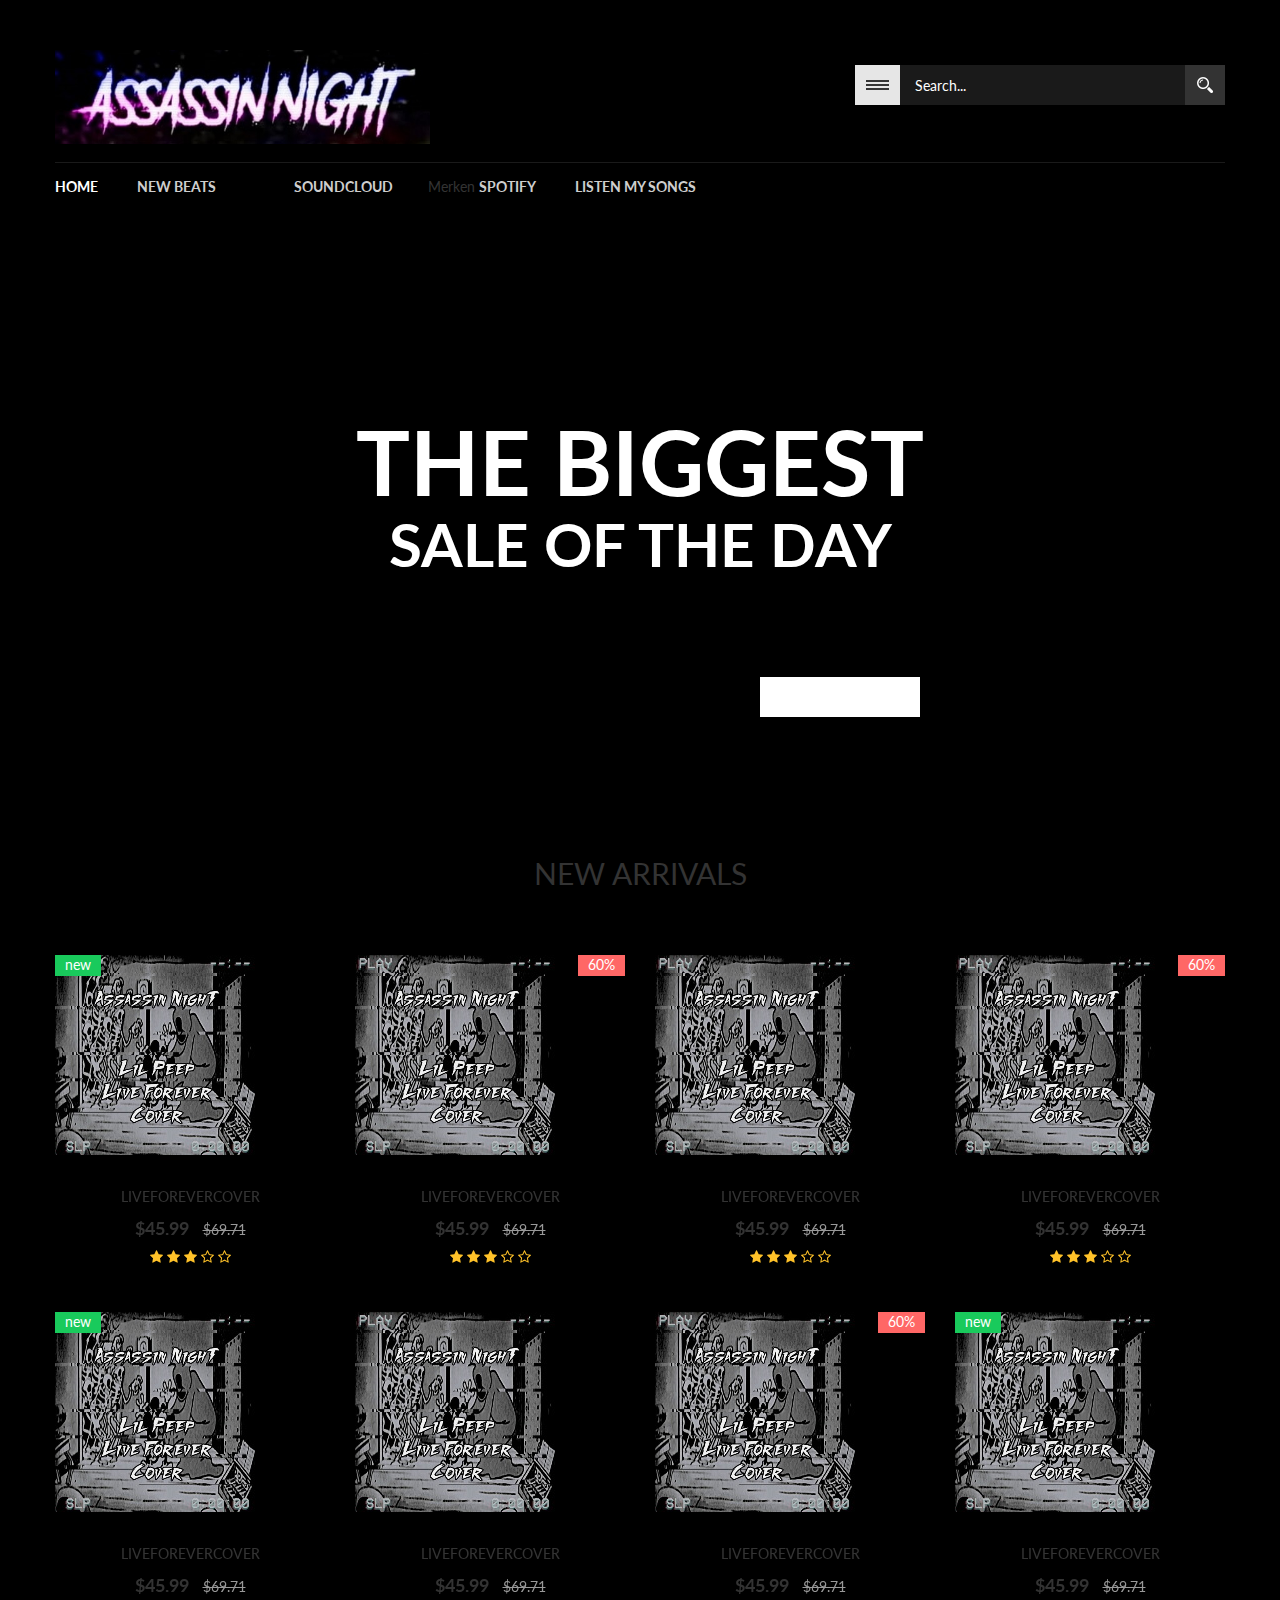
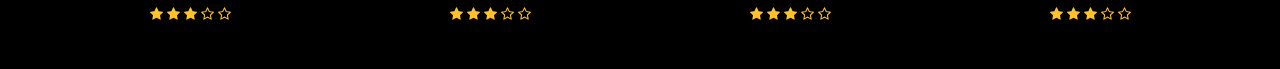
==== commit 285799aa: "Update index.html" ====
--- a/index.html
+++ b/index.html
@@ -313,70 +313,6 @@
 					</div>
 				</div>
 				<div class="row">
-					<div class="banner-box-adv">
-						<div class="row">
-							<div class="col-md-6 col-sm-6 col-xs-12">
-								<div class="inner-box-banner-adv odd bottom-right">
-									<a href="#" class="banner-adv-thumb-link"><img src="images/The Way I See Things (Lil Peep Cover).jpg" alt="" /></a>
-									<div class="text-adv-intro">
-										<h2>Peep Cover</h2>
-										<h3>Collection</h3>
-									</div>
-									<div class="box-search-adv">
-										
-									</div>
-									<a href="#" class="box-search-adv-link"><i class="fa fa-search"></i></a>
-									<div class="text-adv-hidden">
-										<p>Good Beats</p>
-									</div>
-								</div>
-							</div>
-							<div class="col-md-6 col-sm-6 col-xs-12">
-								<div class="inner-box-banner-adv even bottom-left">
-									<a href="#" class="banner-adv-thumb-link"><img src="images/The Way I See Things (Lil Peep Cover).jpg alt="" /></a>
-									<div class="text-adv-intro">
-										<h2>Peep</h2>
-										<h3>Covers</h3>
-									</div>
-									<div class="box-search-adv">
-										
-									</div>
-									<a href="#" class="box-search-adv-link"><i class="fa fa-search"></i></a>
-									<div class="text-adv-hidden">
-										<p>Good Beatss</p>
-									</div>
-								</div>
-							</div>
-						</div>
-						<div class="row">
-							<div class="col-md-6 col-sm-6 col-xs-12">
-								<div class="inner-box-banner-adv odd top-right">
-									<a href="#" class="banner-adv-thumb-link"><img src="images/Liveforevercover.jpg" alt="" /></a>
-									<div class="text-adv-intro">
-										<h2>My Own Songs</h2>
-										<h3>Collection</h3>
-									</div>
-									<div class="box-search-adv">
-										
-									</div>
-									<a href="#" class="box-search-adv-link"><i class="fa fa-search"></i></a>
-									<div class="text-adv-hidden">
-										<p>Listen them here</p>
-									</div>
-								</div>
-							</div>
-							<div class="col-md-6 col-sm-6 col-xs-12">
-								<div class="inner-box-banner-adv even top-left">
-									<a href="#" class="banner-adv-thumb-link"><img src="images/Liveforevercover.jpg" alt="" /></a>
-									<div class="text-adv-intro">
-										<h2>Beats</h2>
-										<h3>Covers</h3>
-									</div>
-									<div class="box-search-adv">
-										
-									</div>
-									<a href="#" class="box-search-adv-link"><i class="fa fa-search"></i></a>
-									<div class="text-adv-hidden">
 										<p></p>
 									</div>
 								</div>
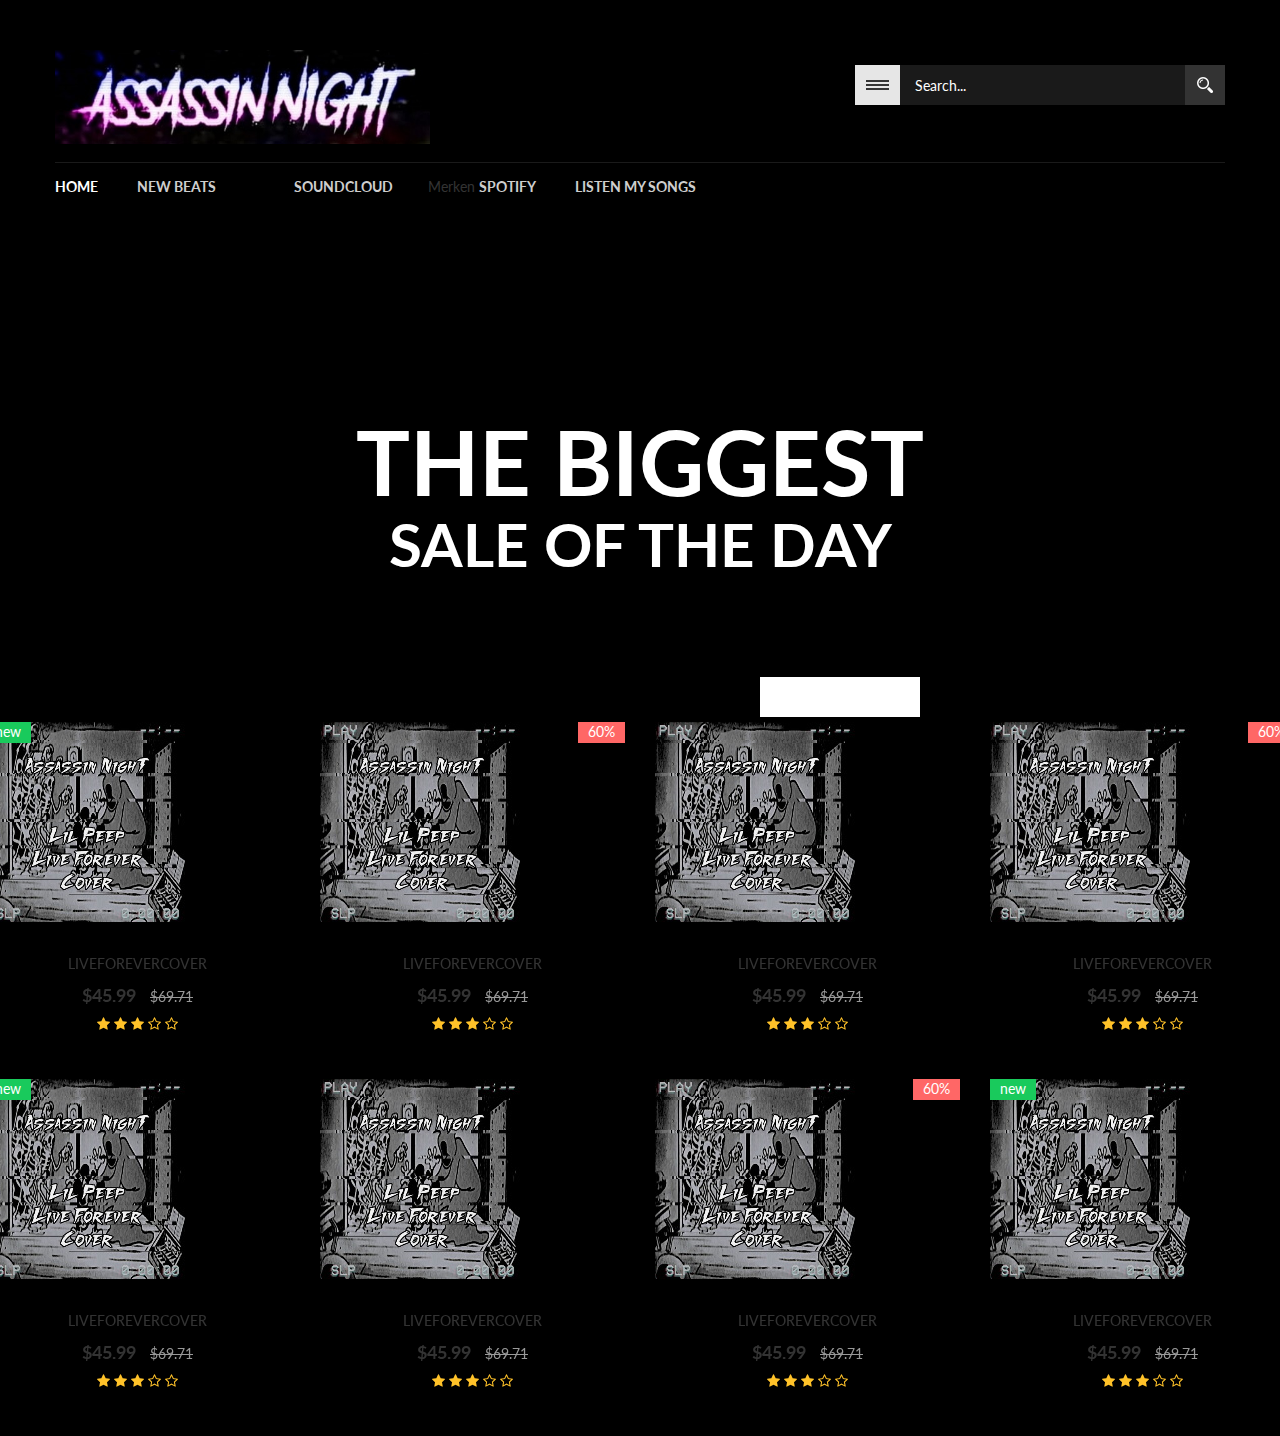
==== commit 2e917b99: "Update index.html" ====
--- a/index.html
+++ b/index.html
@@ -322,15 +322,6 @@
 				</div>
 			</div>
 		</div>
-		<!-- End Content Top -->
-		<div class="new-arrival-product">
-			<div class="container">
-				<div class="row">
-					<div class="title-box-default">
-						<a href="#" class="prev-new-arrival"><i class="fa fa-arrow-circle-left"></i></a>
-						<span class="title-tab">New Arrivals</span>
-						<a href="#" class="next-new-arrival"><i class="fa fa-arrow-circle-right"></i></a>
-					</div>
 				</div>
 				<!-- End Title Slider -->
 				<div class="row">
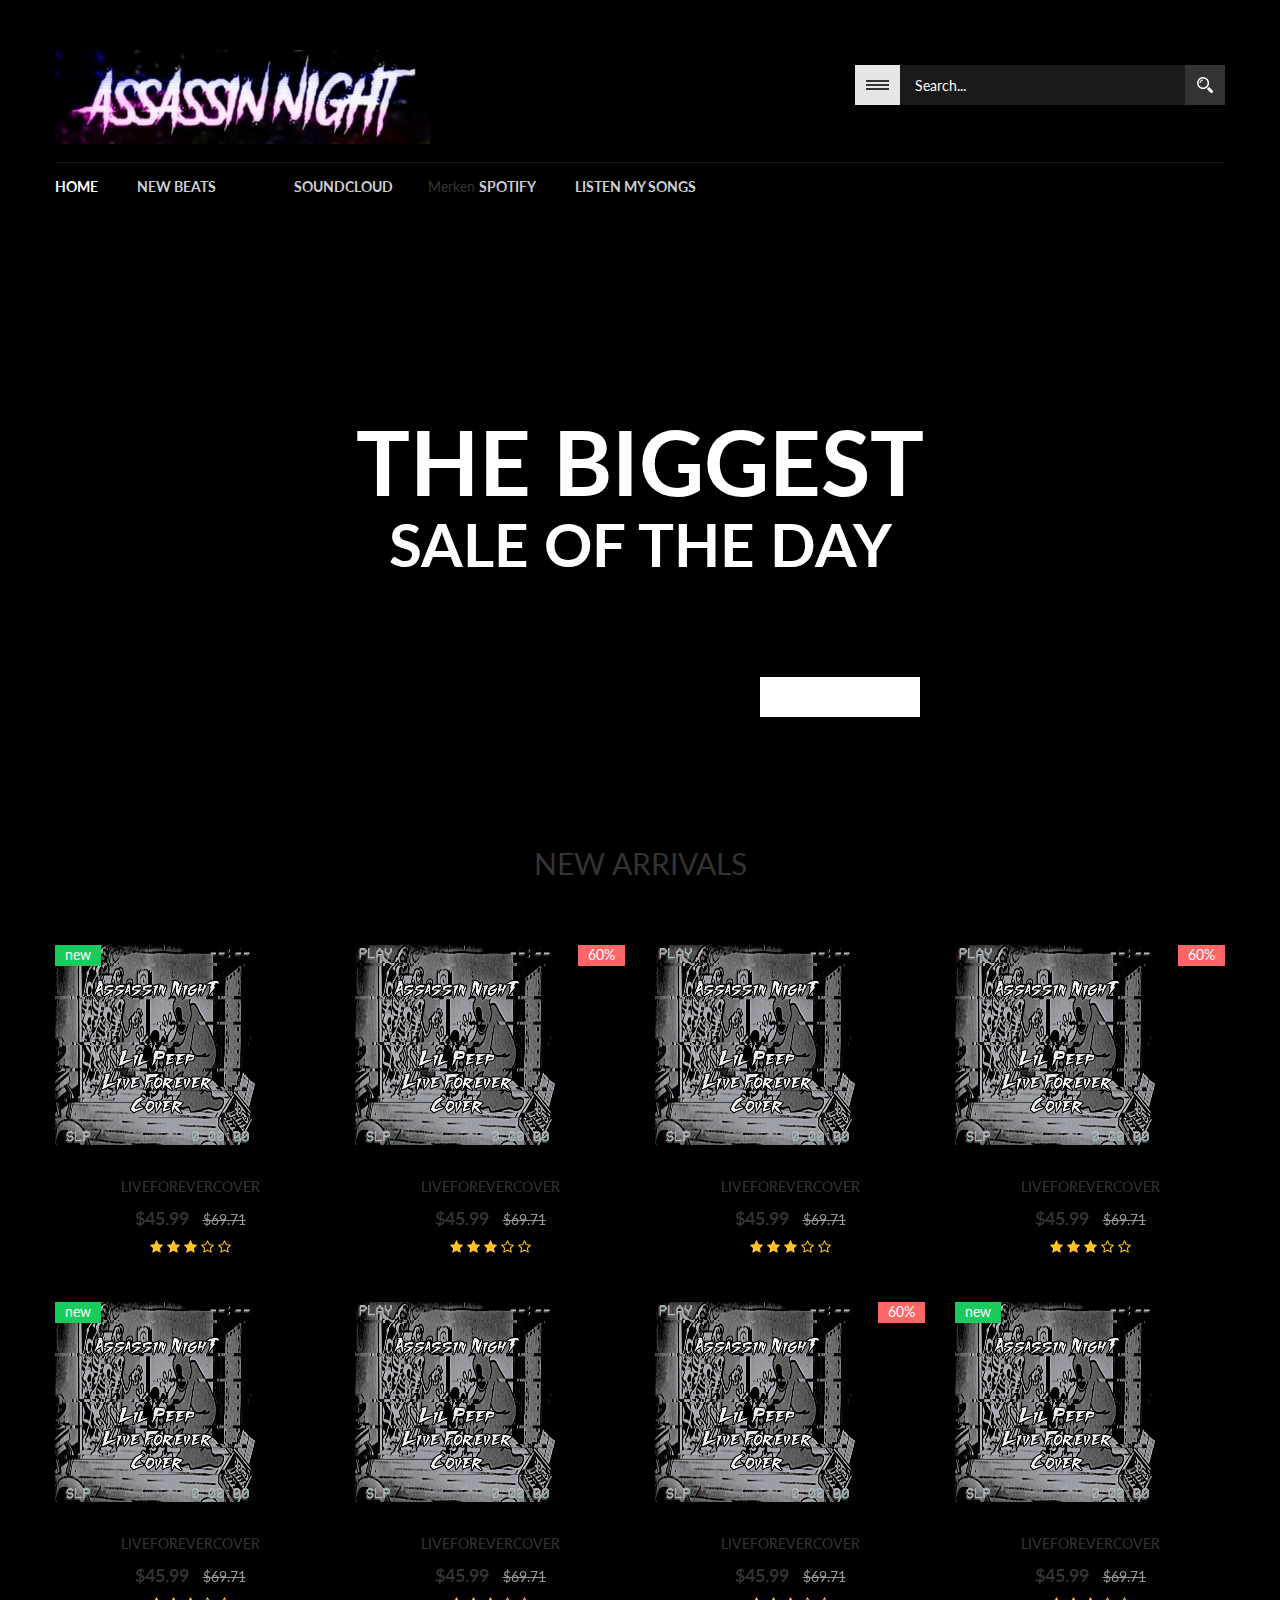
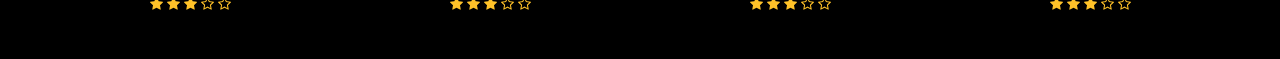
==== commit f58fe35e: "Update index.html" ====
--- a/index.html
+++ b/index.html
@@ -313,15 +313,15 @@
 					</div>
 				</div>
 				<div class="row">
-										<p></p>
-									</div>
-								</div>
-							</div>
-						</div>
+		<!-- End Content Top -->
+		<div class="new-arrival-product">
+			<div class="container">
+				<div class="row">
+					<div class="title-box-default">
+						<a href="#" class="prev-new-arrival"><i class="fa fa-arrow-circle-left"></i></a>
+						<span class="title-tab">New Arrivals</span>
+						<a href="#" class="next-new-arrival"><i class="fa fa-arrow-circle-right"></i></a>
 					</div>
-				</div>
-			</div>
-		</div>
 				</div>
 				<!-- End Title Slider -->
 				<div class="row">
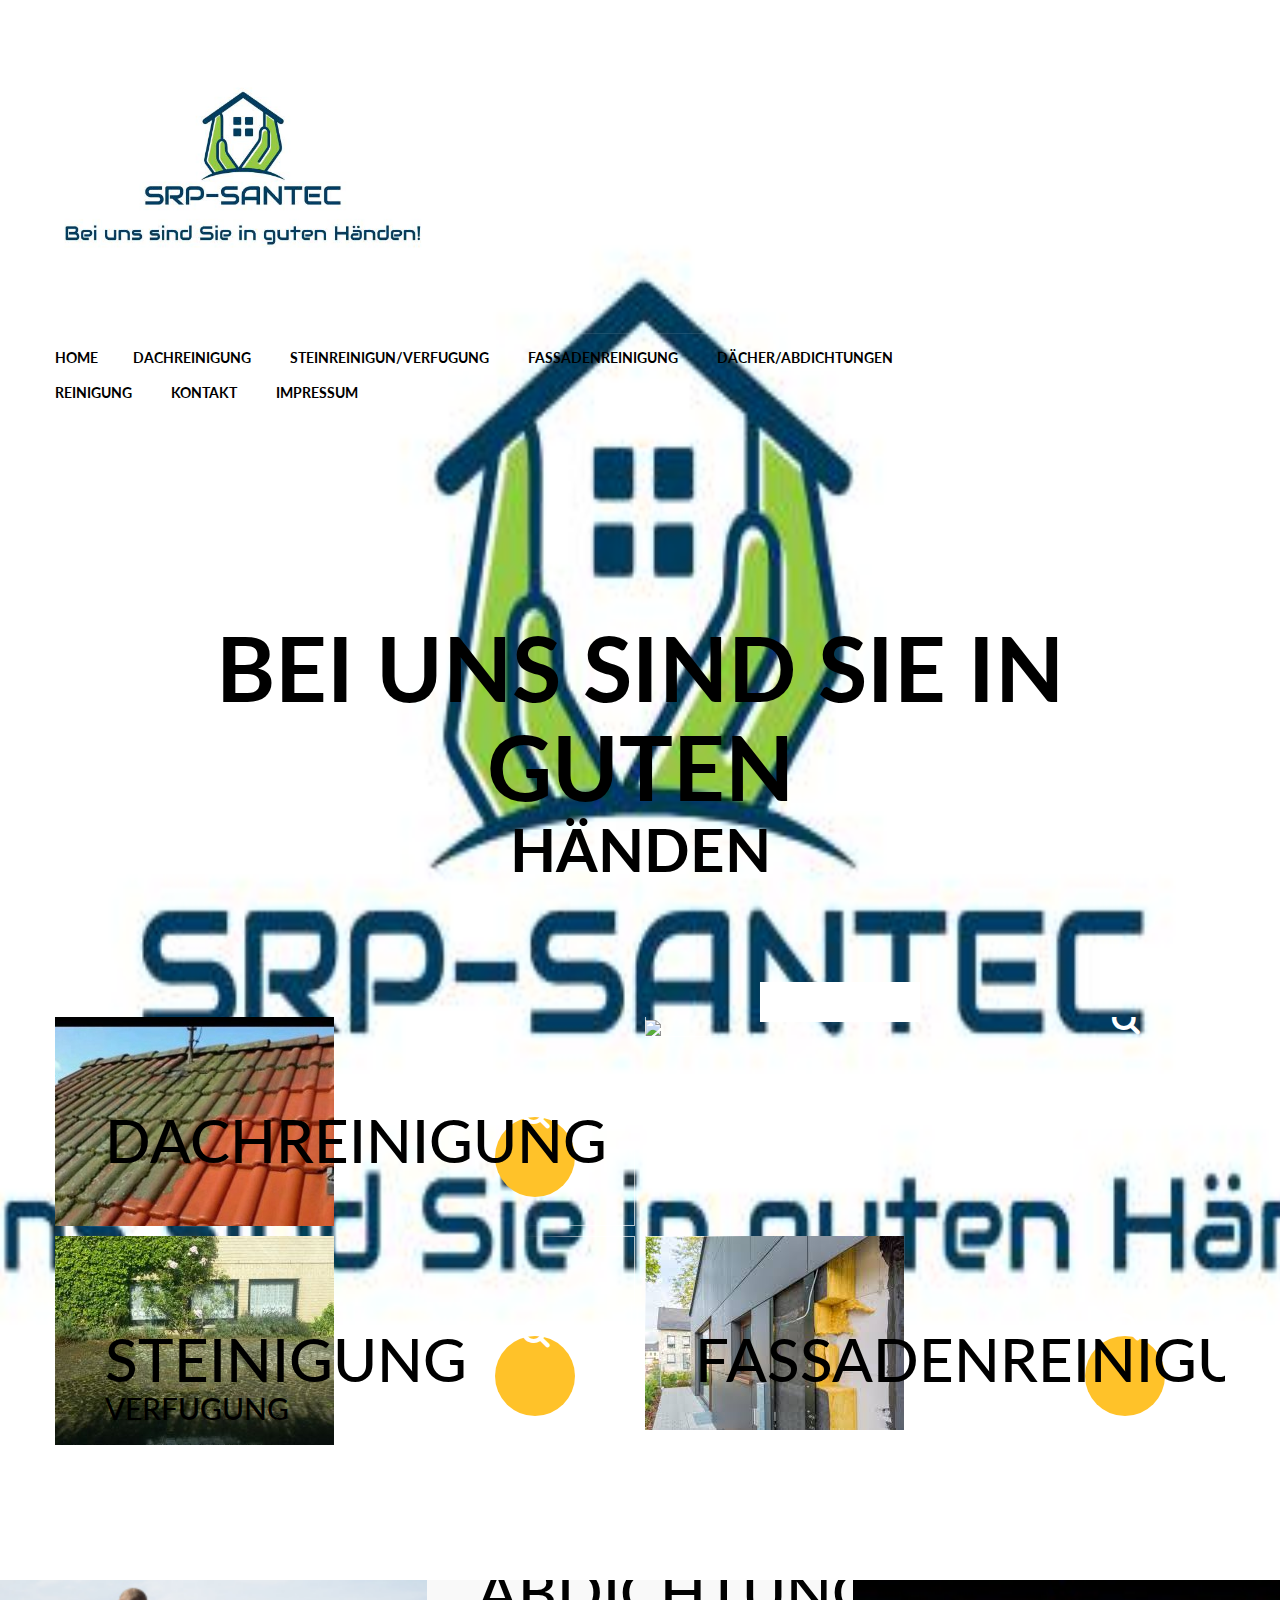
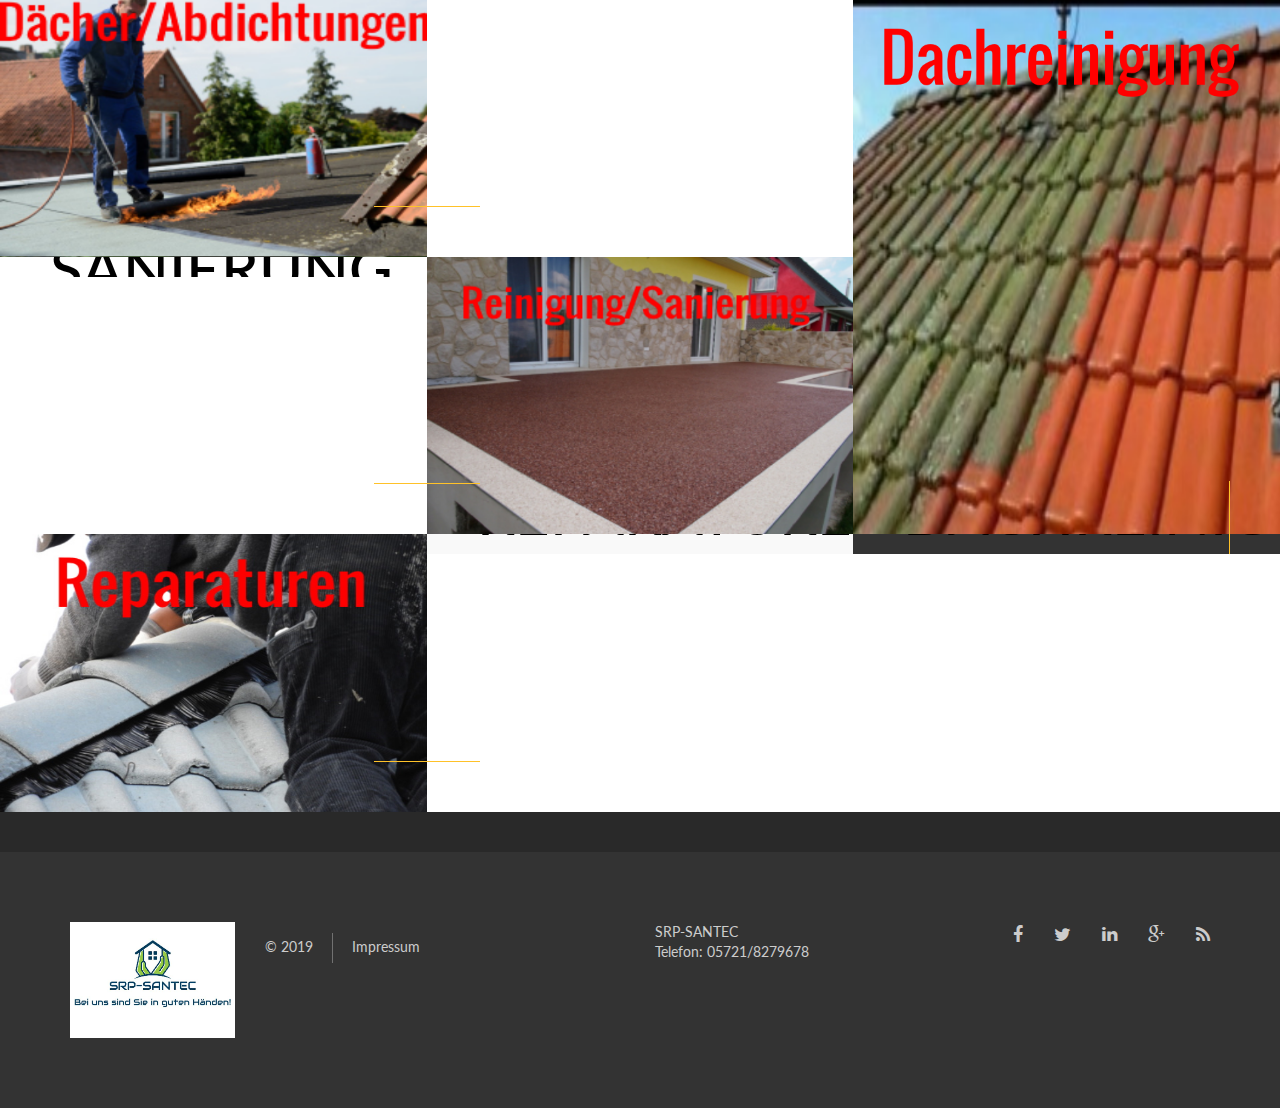
==== commit 6e55d8de: "update" ====
--- a/index.html
+++ b/index.html
@@ -1,9 +1,16 @@
 <!DOCTYPE HTML>
 <html lang="en-US">
+<script type="text/javascript">
+<!--
+if (screen.width <= 699) {
+document.location = "mobile.html";
+}
+//-->
+</script>
 <head>
 	<meta charset="UTF-8">
 	<meta name="viewport" content="width=device-width, initial-scale=1"/>
-	<title>ProdAssassinNight</title>
+	<title>svp-santec</title>
 	<link href='https://fonts.googleapis.com/css?family=Lato:400,100,700' rel='stylesheet' type='text/css' />
 	<link href='https://fonts.googleapis.com/css?family=Poiret+One' rel='stylesheet' type='text/css' />
 	<link rel="stylesheet" type="text/css" href="fonts/font-awesome-4.1.0/css/font-awesome.css"/>
@@ -15,9 +22,9 @@
 	<script type="text/javascript" src="js/jquery-1.10.2.min.js"></script>
 	<script type="text/javascript" src="js/bootstrap.min.js"></script>
 	<script type="text/javascript" src="js/owl.carousel.js"></script>
-	<script type="text/javascript" src="js/customize.js"></script>
+	<script type="text/javascript" src="js/customize.js"></script>	
 </head>
-<body style = "background: black"
+<body  style = "background: src="images/Liveforevercover.jpg" text="black">
 	<header id="header">
 		<div class="container">
 			<div class="row">
@@ -29,32 +36,7 @@
 				<div class="col-sm-8 col-xs-12">
 					<div class="top-search">
 						<div class="search-cat">
-							<a href="#" class="box-cat-toggle">
-								<img src="images/home_11/icon-cat-toggle.png" alt="" />
 							</a>
-							<div class="wrap-scrollbar" style="display: none;">
-								<div class="slimScrollDiv" style="position: relative; overflow: hidden; width: 200px; height: 200px;">
-									<div class="scrollbar" style="overflow: hidden; width: 200px; height: 200px;">
-										<ul>
-											<li class="level-0"><a href="#">All Categories</a></li>
-											<li class="level-1"><a href="#">Default Category</a></li>
-											<li class="level-2"><a href="#">Beauty &amp; Perfumes</a></li>
-											<li class="level-2"><a href="#">Collection</a></li>
-											<li class="level-2"><a href="#">Hugpo Dinp</a></li>
-											<li class="level-2"><a href="#">Hat &amp; Cavar</a></li>
-											<li class="level-2"><a href="#">Danlien Polosa</a></li>
-											<li class="level-2"><a href="#">LiveforeverCover</a></li>
-										</ul>
-									</div>
-									<div class="slimScrollBar" style="background: none repeat scroll 0% 0% rgb(0, 0, 0); width: 7px; position: absolute; top: 0px; opacity: 0.4; display: block; border-radius: 7px; z-index: 99; right: 1px; height: 68.9655px;"></div>
-									<div class="slimScrollRail" style="width: 7px; height: 100%; position: absolute; top: 0px; display: none; border-radius: 7px; background: none repeat scroll 0% 0% rgb(51, 51, 51); opacity: 0.2; z-index: 90; right: 1px;"></div>
-								</div>
-							</div>
-						</div>
-						<div class="search-form">
-							<form method="get">
-								<input type="text" name="s" value="Search..." onfocus="if (this.value==this.defaultValue) this.value = ''" onblur="if (this.value=='') this.value = this.defaultValue"  />
-								<input type="submit" value="" />
 							</form>
 						</div>
 					</div>
@@ -67,230 +49,17 @@
 							<div class="main-nav">
 								<ul class="list-inline">
 									<li class="menu-item-has-children">
-										<a href="#" class="active">Home</a>
-										<ul class="sub-menu">
-											<li><a href="#">Home 1</a></li>
-											<li><a href="#">Home 2</a></li>
-											<li><a href="#">Home 3</a></li>
-											<li><a href="#">Home 4</a></li>
-										</ul>
-									</li>
-									<li class="has-mega-menu">
-										<a href="#">New Beats</a>
-										<ul class="sub-menu">
-											<li>
-												<div class="wrap-mega-menu">
-													<div class="mega-menu-list-product">
-														<h2 class="title-mega-menu">Beats</h2>
-														<div class="wrap-item">
-															<div class="item">
-																<div class="inner-item">
-																	<div class="mega-slide-thumb">
-																		<a href="https://soundcloud.com/assassin-night/albums"><img src="images/Sundiego beat.png" alt="" /></a>
-																	</div>
-																	<div class="mega-slide-text">
-																		<span>$45.99</span>
-																		<del>$69.71</del>
-																	</div>
-																</div>
-															</div>
-															<div class="item">
-																<div class="inner-item">
-																	<div class="mega-slide-thumb">
-																		<a href="#"><img src="images/Liveforevercover.jpg" alt="" /></a>
-																	</div>
-																	<div class="mega-slide-text">
-																		<span>$45.99</span>
-																	</div>
-																</div>
-															</div>
-															<div class="item">
-																<div class="inner-item">
-																	<div class="mega-slide-thumb">
-																		<a href="#"><img src="images/The Way I See Things (Lil Peep Cover).jpg" alt="" /></a>
-																	</div>
-																	<div class="mega-slide-text">
-																		<span>$45.99</span>
-																		<del>$69.71</del>
-																	</div>
-																</div>
-															</div>
-															<div class="item">
-																<div class="inner-item">
-																	<div class="mega-slide-thumb">
-																		<a href="#"><img src="images/Sundiego beat.png" alt="" /></a>
-																	</div>
-																	<div class="mega-slide-text">
-																		<span>$45.99</span>
-																	</div>
-																</div>
-															</div>
-															<div class="item">
-																<div class="inner-item">
-																	<div class="mega-slide-thumb">
-																		<a href="#"><img src="images/Liveforevercover.jpg" alt="" /></a>
-																	</div>
-																	<div class="mega-slide-text">
-																		<span>$45.99</span>
-																		<del>$69.71</del>
-																	</div>
-																</div>
-															</div>
-															<div class="item">
-																<div class="inner-item">
-																	<div class="mega-slide-thumb">
-																		<a href="#"><img src="images/The Way I See Things (Lil Peep Cover).jpg" alt="" /></a>
-																	</div>
-																	<div class="mega-slide-text">
-																		<span>$45.99</span>
-																	</div>
-																</div>
-															</div>
-															<div class="item">
-																<div class="inner-item">
-																	<div class="mega-slide-thumb">
-																		<a href="#"><img src="images/Liveforevercover.jpg" alt="" /></a>
-																	</div>
-																	<div class="mega-slide-text">
-																		<span>$45.99</span>
-																	</div>
-																</div>
-															</div>
-															<div class="item">
-																<div class="inner-item">
-																	<div class="mega-slide-thumb">
-																		<a href="#"><img src="Sundiego beat.png
-																	<div class="mega-slide-text">
-																		<span>$45.99</span>
-																		<del>$69.71</del>
-																	</div>
-																</div>
-															</div>
-															<div class="item">
-																<div class="inner-item">
-																	<div class="mega-slide-thumb">
-																		<a href="#"><img src="images/The Way I See Things (Lil Peep Cover).jpg" alt="" /></a>
-																	</div>
-																	<div class="mega-slide-text">
-																		<span>$45.99</span>
-																		<del>$69.71</del>
-																	</div>
-																</div>
-															</div>
-															<div class="item">
-																<div class="inner-item">
-																	<div class="mega-slide-thumb">
-																		<a href="#"><img src="images/" alt="" /></a>
-																	</div>
-																	<div class="mega-slide-text">
-																		<span>$45.99</span>
-																	</div>
-																</div>
-															</div>
-														</div>
-														<div class="owl-direct-nav">
-															<a class="prev" href="#"><i class="fa fa-arrow-circle-left"></i></a>
-															<a class="next" href="#"><i class="fa fa-arrow-circle-right"></i></a>
-														</div>
-													</div>
-													<!-- End Sub Mega Menu Slide-->
-													<div class="mega-menu-simple-banner text-inner">
-														<div class="mega-menu-simple-thumb">
-															<a href="#"><img src="images/home_11/mega-menu-banner.png" alt="" /></a>
-														</div>
-														<div class="mega-menu-simple-text">
-															<p class="simple-text1">big sale on ProdAssassinNightsShop</p>
-															<p class="simple-text2">up to<br/>80% off</p>
-														</div>
-													</div>
-													<!-- End Mega Menu Simple Banner -->
-												</div>
-											</li>
-										</ul>
-									</li>
-									<li class="has-mega-menu">
-										<a href="#"></a>
-										<ul class="sub-menu">
-											<li>
-												<div class="wrap-mega-menu">
-													<div class="row">
-														<div class="col-md-6 col-sm-6 col-xs-12">
-															<div class="mega-menu-simple-banner text-outer">
-																<div class="mega-menu-simple-thumb">
-																	<a href="#"><img src="images/home_11/mega-menu-women.png" alt="" /></a>
-																</div>
-																<div class="mega-menu-simple-text">
-																	<p class="mega-menu-text-intro"><strong>buybuy</strong>  <span>|  buybuy</span></p>
-																</div>
-															</div>
-															<!-- End Mega Menu Simple Banner -->
-														</div>
-														<div class="col-md-3 col-sm-3 col-xs-12">
-															<div class="mega-menu-list-category">
-																<h2>Categories</h2>
-																<ul>
-																	<li><a href="#">#</a></li>
-																	<li><a href="#">#</a></li>
-																	<li><a href="#">#</a></li>
-																	<li><a href="#">#</a></li>
-																	<li><a href="#">#</a></li>
-																	<li><a href="#">#</a></li>
-																	<li><a href="#">#</a></li>
-																</ul>
-															</div>
-														</div>
-														<div class="col-md-3 col-sm-3 col-xs-12">
-															<div class="mega-menu-slider-brand">
-																<h2>Style-Brands</h2>
-																<div class="wrap-item">
-																	<div class="item">
-																		<div class="inner-brand">
-																			<a href="#"><img src="images/banner/logo-brand-01.png" alt=""/></a>
-																			<a href="#"><img src="images/banner/logo-brand-02.png" alt=""/></a>
-																			<a href="#"><img src="images/banner/logo-brand-03.png" alt=""/></a>
-																		</div>
-																	</div>
-																	<div class="item">
-																		<div class="inner-brand">
-																			<a href="#"><img src="images/banner/logo-brand-01.png" alt=""/></a>
-																			<a href="#"><img src="images/banner/logo-brand-03.png" alt=""/></a>
-																			<a href="#"><img src="images/banner/logo-brand-02.png" alt=""/></a>
-																		</div>
-																	</div>
-																	<div class="item">
-																		<div class="inner-brand">
-																			<a href="#"><img src="images/banner/logo-brand-02.png" alt=""/></a>
-																			<a href="#"><img src="images/banner/logo-brand-03.png" alt=""/></a>
-																			<a href="#"><img src="images/banner/logo-brand-01.png" alt=""/></a>
-																		</div>
-																	</div>
-																</div>
-																<div class="owl-direct-nav">
-																	<a class="prev" href="#"><i class="fa fa-arrow-circle-left"></i></a>
-																	<a class="next" href="#"><i class="fa fa-arrow-circle-right"></i></a>
-																</div>
-															</div>
-														</div>
-													</div>
-												</div>
-											</li>
-										</ul>
-									</li>
-									<li><a href="https://soundcloud.com/assassin-night">SoundCloud</a></li>Merken
-									<li><a href="https://open.spotify.com/artist/0KxT03w5TiMGiKdOanmXx0?si=q5XoPEqqSi6kMgIOgyR7Vw">Spotify</a></li>
-									<li><a href="Beats.html">Listen My Songs</a></li>
-								</ul>
-							</div>
+										<a  href="#" style="color:black"class="active">Home</a>
+											<li><a href="Dachreinigung.html"style="color:black">Dachreinigung</a></li>
+											<li><a href="SteinreinigunVerfugung.html"style="color:black">Steinreinigun/Verfugung</a></li>
+											<li><a href="Fassadenreinigung.html"style="color:black">Fassadenreinigung</a></li>
+											<li><a href="Dächerabdichtungen.html"style="color:black">Dächer/Abdichtungen</a></li>
+			                                <li><a href="Reinigung.html"style="color:Black">Reinigung</a></li>											
+											<li><a href="AboutMe.html"style="color:black">Kontakt</a></li>
+											<li><a href="Impressum.html"style="color:black">Impressum</a></li>											
 							<!-- End Nav -->
-						</div>
-												</div>
-											</div>
-										</div>
-									</div>
-								</div>
-							</div>
-							<!-- End Header Info -->
-						</div>
+						<div class="loader-wrapper>
+				             <span class="loader"><span class="loader-inner"></span></span>		
 					</div>
 				</div>
 			</div>
@@ -302,8 +71,8 @@
 			<div class="container">
 				<div class="row">
 					<div class="banner-simple-text">
-						<h2>THE BIGGEST</h2>
-						<h3>SALE OF THE day</h3>
+						<h2 style="color:black">BEI UNS SIND SIE IN GUTEN</h2>
+						<h3 style="color:black">HÄNDEN</h3>
 						<div class="text-special">
 							<strong></strong>
 							<span><br/></span>
@@ -313,527 +82,177 @@
 					</div>
 				</div>
 				<div class="row">
+					<div class="banner-box-adv">
+						<div class="row">
+							<div class="col-md-6 col-sm-6 col-xs-12">
+								<div class="inner-box-banner-adv odd bottom-right">
+									<a href="Dachreinigung.html" class="banner-adv-thumb-link"><img src="images/cache_7223118.JPG" alt="" /></a>
+									<div class="text-adv-intro">
+										<h2 style="color:black">Dachreinigung</h2>
+										<h3></h3>
+									</div>
+									<div class="box-search-adv">
+										
+									</div>
+									<a href="#" class="box-search-adv-link"><i class="fa fa-search"></i></a>
+									<div class="text-adv-hidden">
+										<p></p>
+									</div>
+								</div>
+							</div>
+							<div class="col-md-6 col-sm-6 col-xs-12">
+								<div class="inner-box-banner-adv even bottom-left">
+									<a href="Fassadenreinigung.html" class="banner-adv-thumb-link"><img src="images/The Way I See Things (Lil Peep Cover).jpg alt="" /></a>
+									<div class="text-adv-intro">
+										<h2>Fassadenreinigung</h2>
+										<h3></h3>
+									</div>
+									<div class="box-search-adv">
+										
+									</div>
+									<a href="#" class="box-search-adv-link"><i class="fa fa-search"></i></a>
+									<div class="text-adv-hidden">
+										<p></p>
+									</div>
+								</div>
+							</div>
+						</div>
+						<div class="row">
+							<div class="col-md-6 col-sm-6 col-xs-12">
+								<div class="inner-box-banner-adv odd top-right">
+									<a href="SteinreinigunVerfugung.html" class="banner-adv-thumb-link"><img src="images/cache_7203911.JPG" alt="" /></a>
+									<div class="text-adv-intro">
+										<h2 style="color:black">Steinigung</h2>
+										<h3 style="color:black">Verfugung</h3>
+									</div>
+									<div class="box-search-adv">
+										
+									</div>
+									<a href="#" class="box-search-adv-link"><i class="fa fa-search"></i></a>
+									<div class="text-adv-hidden">
+										<p></p>
+									</div>
+								</div>
+							</div>
+							<div class="col-md-6 col-sm-6 col-xs-12">
+								<div class="inner-box-banner-adv even top-left">
+									<a href="#" class="banner-adv-thumb-link"><img src="images/Fassden.jpg" alt="" /></a>
+									<div class="text-adv-intro">
+										<h2 style="color:black">Fassadenreinigung</h2>
+										<h3></h3>
+									</div>
+									<div class="box-search-adv">
+										
+									</div>
+									<a href="#" class="box-search-adv-link"><i class="fa fa-search"></i></a>
+									<div class="text-adv-hidden">
+										<p></p>
+									</div>
+								</div>
+							</div>
+						</div>
+					</div>
+				</div>
+			</div>
+		</div>
 		<!-- End Content Top -->
-		<div class="new-arrival-product">
+			</div>
+		</div>
+		<!-- End New Arrival Product -->
+		<div class="banner-grid-adv">
+			<div class="clearfix">
+				<div class="banner-grid-left">
+					<div class="wrap-grid-adv-box clearfix">
+						<div class="grid-image-box">
+							<a href="Dächerabdichtungen.html"><img src="images/home_11/ad_05.png" alt="" /></a>
+						</div>
+						<div class="grid-text-box gray-box">
+							<div class="inner-grid-text-box">
+								<h3 style="color:black">Dächer</h3>
+								<h2 style="color:black">Abdichtungen</h2>
+								<h3></h3>
+							</div>
+						</div>
+					</div>
+					<div class="wrap-grid-adv-box clearfix">
+						<div class="grid-text-box">
+							<div class="inner-grid-text-box">
+								<h3 style="color:black">Reinigung</h3>
+								<h2 style="color:black">Sanierung</h2>
+								<h3></h3>
+							</div>
+						</div>
+						<div class="grid-image-box">
+							<a href="Reinigung.html"><img src="images/home_11/ad_06.png" alt="" /></a>
+						</div>
+					</div>
+					<div class="wrap-grid-adv-box clearfix">
+						<div class="grid-image-box">
+							<a href="#"><img src="images/home_11/ad_07.jpg" alt="" /></a>
+						</div>
+						<div class="grid-text-box gray-box">
+							<div class="inner-grid-text-box">
+								<h3></h3>
+								<h2 style="color:black">Reparaturen</h2>
+								<h3></h3>
+							</div>
+						</div>
+					</div>
+				</div>
+				<div class="banner-grid-right">
+					<div class="grid-image-box">
+						<a href="Dachreinigung.html"><img src="images/home_11/ad_08.png" alt="" /></a>
+					</div>
+					<div class="grid-text-box active">
+						<div class="inner-grid-text-box">
+							<h3></h3>
+							<h2 style="color:black">Dachreinigung</h2>
+							<h3></h3>
+						</div>
+					</div>
+				</div>
+			</div>
+		</div>
+			</div>
+		</div>
+		<!-- End Slider Product Tab -->
+		<!-- End Newsletter -->
+		<div class="footer-quick-search">
 			<div class="container">
 				<div class="row">
-					<div class="title-box-default">
-						<a href="#" class="prev-new-arrival"><i class="fa fa-arrow-circle-left"></i></a>
-						<span class="title-tab">New Arrivals</span>
-						<a href="#" class="next-new-arrival"><i class="fa fa-arrow-circle-right"></i></a>
-					</div>
-				</div>
-				<!-- End Title Slider -->
-				<div class="row">
-					<div class="content-product-slider">
-						<div class="wrap-item">
-							<div class="item">
-								<div class="row">
-									<div class="col-md-3 col-sm-6 col-xs-12">
-										<div class="item-product">
-											<div class="item-thumb-product">
-												<img src="images/Liveforevercover.jpg" alt="" class="product-thumb-front" />
-												<img src="images/Liveforevercover.jpg" alt="" class="product-thumb-behind" />
-												<div class="info-product-cart">
-													<div class="inner-info-product-cart">
-														<ul>
-															<li><a href="#" class="link-wishlist"><i class="fa fa-heart"></i></a></li>
-															<li><a href="#" class="link-quick-view"><i class="fa fa-search"></i></a></li>
-															<li><a href="#" class="link-compare"><i class="fa fa-external-link-square"></i></a></li>
-														</ul>
-														<a href="https://soundcloud.com/assassin-night/live-forever-lil-peep-cover-prod-crowz" class="link-product-add-cart">Buy Here</a>
-													</div>
-												</div>
-												<span class="status-product-new">New</span>
-											</div>
-											<div class="item-info-product">
-												<h3><a href="#">LiveforeverCover</a></h3>
-												<div class="info-product-price">
-													<span>$45.99</span>
-													<del>$69.71</del>
-												</div>
-												<div class="product-rating-star">
-													<i class="fa fa-star"></i>
-													<i class="fa fa-star"></i>
-													<i class="fa fa-star"></i>
-													<i class="fa fa-star-o"></i>
-													<i class="fa fa-star-o"></i>
-												</div>
-											</div>
-										</div>
-									</div>
-									<div class="col-md-3 col-sm-6 col-xs-12">
-										<div class="item-product">
-											<div class="item-thumb-product">
-												<img src="images/Liveforevercover.jpg" alt="" class="product-thumb-front" />
-												<img src="images/Liveforevercover.jpg" alt="" class="product-thumb-behind" />
-												<div class="info-product-cart">
-													<div class="inner-info-product-cart">
-														<ul>
-															<li><a href="#" class="link-wishlist"><i class="fa fa-heart"></i></a></li>
-															<li><a href="#" class="link-quick-view"><i class="fa fa-search"></i></a></li>
-															<li><a href="#" class="link-compare"><i class="fa fa-external-link-square"></i></a></li>
-														</ul>
-														<a href="#" class="link-product-add-cart">Add to cart</a>
-													</div>
-												</div>
-												<span class="status-product-sale">60%</span>
-											</div>
-											<div class="item-info-product">
-												<h3><a href="#">LiveforeverCover</a></h3>
-												<div class="info-product-price">
-													<span>$45.99</span>
-													<del>$69.71</del>
-												</div>
-												<div class="product-rating-star">
-													<i class="fa fa-star"></i>
-													<i class="fa fa-star"></i>
-													<i class="fa fa-star"></i>
-													<i class="fa fa-star-o"></i>
-													<i class="fa fa-star-o"></i>
-												</div>
-											</div>
-										</div>
-									</div>
-									<div class="col-md-3 col-sm-6 col-xs-12">
-										<div class="item-product">
-											<div class="item-thumb-product">
-												<img src="images/Liveforevercover.jpg" alt="" class="product-thumb-front" />
-												<img src="images/Liveforevercover.jpg" alt="" class="product-thumb-behind" />
-												<div class="info-product-cart">
-													<div class="inner-info-product-cart">
-														<ul>
-															<li><a href="#" class="link-wishlist"><i class="fa fa-heart"></i></a></li>
-															<li><a href="#" class="link-quick-view"><i class="fa fa-search"></i></a></li>
-															<li><a href="#" class="link-compare"><i class="fa fa-external-link-square"></i></a></li>
-														</ul>
-														<a href="#" class="link-product-add-cart">Add to cart</a>
-													</div>
-												</div>
-											</div>
-											<div class="item-info-product">
-												<h3><a href="#">LiveforeverCover</a></h3>
-												<div class="info-product-price">
-													<span>$45.99</span>
-													<del>$69.71</del>
-												</div>
-												<div class="product-rating-star">
-													<i class="fa fa-star"></i>
-													<i class="fa fa-star"></i>
-													<i class="fa fa-star"></i>
-													<i class="fa fa-star-o"></i>
-													<i class="fa fa-star-o"></i>
-												</div>
-											</div>
-										</div>
-									</div>
-									<div class="col-md-3 col-sm-6 col-xs-12">
-										<div class="item-product">
-											<div class="item-thumb-product">
-												<img src="images/Liveforevercover.jpg" alt="" class="product-thumb-front" />
-												<img src="images/Liveforevercover.jpg" alt="" class="product-thumb-behind" />
-												<div class="info-product-cart">
-													<div class="inner-info-product-cart">
-														<ul>
-															<li><a href="#" class="link-wishlist"><i class="fa fa-heart"></i></a></li>
-															<li><a href="#" class="link-quick-view"><i class="fa fa-search"></i></a></li>
-															<li><a href="#" class="link-compare"><i class="fa fa-external-link-square"></i></a></li>
-														</ul>
-														<a href="#" class="link-product-add-cart">Add to cart</a>
-													</div>
-												</div>
-												<span class="status-product-sale">60%</span>
-											</div>
-											<div class="item-info-product">
-												<h3><a href="#">LiveforeverCover</a></h3>
-												<div class="info-product-price">
-													<span>$45.99</span>
-													<del>$69.71</del>
-												</div>
-												<div class="product-rating-star">
-													<i class="fa fa-star"></i>
-													<i class="fa fa-star"></i>
-													<i class="fa fa-star"></i>
-													<i class="fa fa-star-o"></i>
-													<i class="fa fa-star-o"></i>
-												</div>
-											</div>
-										</div>
-									</div>
-									<div class="col-md-3 col-sm-6 col-xs-12">
-										<div class="item-product">
-											<div class="item-thumb-product">
-												<img src="images/Liveforevercover.jpg" alt="" class="product-thumb-front" />
-												<img src="images/Liveforevercover.jpg" alt="" class="product-thumb-behind" />
-												<div class="info-product-cart">
-													<div class="inner-info-product-cart">
-														<ul>
-															<li><a href="#" class="link-wishlist"><i class="fa fa-heart"></i></a></li>
-															<li><a href="#" class="link-quick-view"><i class="fa fa-search"></i></a></li>
-															<li><a href="#" class="link-compare"><i class="fa fa-external-link-square"></i></a></li>
-														</ul>
-														<a href="#" class="link-product-add-cart">Add to cart</a>
-													</div>
-												</div>
-												<span class="status-product-new">New</span>
-											</div>
-											<div class="item-info-product">
-												<h3><a href="#">LiveforeverCover</a></h3>
-												<div class="info-product-price">
-													<span>$45.99</span>
-													<del>$69.71</del>
-												</div>
-												<div class="product-rating-star">
-													<i class="fa fa-star"></i>
-													<i class="fa fa-star"></i>
-													<i class="fa fa-star"></i>
-													<i class="fa fa-star-o"></i>
-													<i class="fa fa-star-o"></i>
-												</div>
-											</div>
-										</div>
-									</div>
-									<div class="col-md-3 col-sm-6 col-xs-12">
-										<div class="item-product">
-											<div class="item-thumb-product">
-												<img src="images/Liveforevercover.jpg" alt="" class="product-thumb-front" />
-												<img src="images/Liveforevercover.jpg" alt="" class="product-thumb-behind" />
-												<div class="info-product-cart">
-													<div class="inner-info-product-cart">
-														<ul>
-															<li><a href="#" class="link-wishlist"><i class="fa fa-heart"></i></a></li>
-															<li><a href="#" class="link-quick-view"><i class="fa fa-search"></i></a></li>
-															<li><a href="#" class="link-compare"><i class="fa fa-external-link-square"></i></a></li>
-														</ul>
-														<a href="#" class="link-product-add-cart">Add to cart</a>
-													</div>
-												</div>
-											</div>
-											<div class="item-info-product">
-												<h3><a href="#">LiveforeverCover</a></h3>
-												<div class="info-product-price">
-													<span>$45.99</span>
-													<del>$69.71</del>
-												</div>
-												<div class="product-rating-star">
-													<i class="fa fa-star"></i>
-													<i class="fa fa-star"></i>
-													<i class="fa fa-star"></i>
-													<i class="fa fa-star-o"></i>
-													<i class="fa fa-star-o"></i>
-												</div>
-											</div>
-										</div>
-									</div>
-									<div class="col-md-3 col-sm-6 col-xs-12">
-										<div class="item-product">
-											<div class="item-thumb-product">
-												<img src="images/Liveforevercover.jpg" alt="" class="product-thumb-front" />
-												<img src="images/Liveforevercover.jpg" alt="" class="product-thumb-behind" />
-												<div class="info-product-cart">
-													<div class="inner-info-product-cart">
-														<ul>
-															<li><a href="#" class="link-wishlist"><i class="fa fa-heart"></i></a></li>
-															<li><a href="#" class="link-quick-view"><i class="fa fa-search"></i></a></li>
-															<li><a href="#" class="link-compare"><i class="fa fa-external-link-square"></i></a></li>
-														</ul>
-														<a href="#" class="link-product-add-cart">Add to cart</a>
-													</div>
-												</div>
-												<span class="status-product-sale">60%</span>
-											</div>
-											<div class="item-info-product">
-												<h3><a href="#">LiveforeverCover</a></h3>
-												<div class="info-product-price">
-													<span>$45.99</span>
-													<del>$69.71</del>
-												</div>
-												<div class="product-rating-star">
-													<i class="fa fa-star"></i>
-													<i class="fa fa-star"></i>
-													<i class="fa fa-star"></i>
-													<i class="fa fa-star-o"></i>
-													<i class="fa fa-star-o"></i>
-												</div>
-											</div>
-										</div>
-									</div>
-									<div class="col-md-3 col-sm-6 col-xs-12">
-										<div class="item-product">
-											<div class="item-thumb-product">
-												<img src="images/Liveforevercover.jpg" alt="" class="product-thumb-front" />
-												<img src="images/Liveforevercover.jpg" alt="" class="product-thumb-behind" />
-												<div class="info-product-cart">
-													<div class="inner-info-product-cart">
-														<ul>
-															<li><a href="#" class="link-wishlist"><i class="fa fa-heart"></i></a></li>
-															<li><a href="#" class="link-quick-view"><i class="fa fa-search"></i></a></li>
-															<li><a href="#" class="link-compare"><i class="fa fa-external-link-square"></i></a></li>
-														</ul>
-														<a href="#" class="link-product-add-cart">Add to cart</a>
-													</div>
-												</div>
-												<span class="status-product-new">New</span>
-											</div>
-											<div class="item-info-product">
-												<h3><a href="#">LiveforeverCover</a></h3>
-												<div class="info-product-price">
-													<span>$45.99</span>
-													<del>$69.71</del>
-												</div>
-												<div class="product-rating-star">
-													<i class="fa fa-star"></i>
-													<i class="fa fa-star"></i>
-													<i class="fa fa-star"></i>
-													<i class="fa fa-star-o"></i>
-													<i class="fa fa-star-o"></i>
-												</div>
-											</div>
-										</div>
-									</div>
-								</div>
-							</div>
-							<!-- End Item -->
-							<div class="item">
-								<div class="row">
-									<div class="col-md-3 col-sm-6 col-xs-12">
-										<div class="item-product">
-											<div class="item-thumb-product">
-												<img src="images/Liveforevercover.jpg" alt="" class="product-thumb-front" />
-												<img src="images/Liveforevercover.jpg" alt="" class="product-thumb-behind" />
-												<div class="info-product-cart">
-													<div class="inner-info-product-cart">
-														<ul>
-															<li><a href="#" class="link-wishlist"><i class="fa fa-heart"></i></a></li>
-															<li><a href="#" class="link-quick-view"><i class="fa fa-search"></i></a></li>
-															<li><a href="#" class="link-compare"><i class="fa fa-external-link-square"></i></a></li>
-														</ul>
-														<a href="#" class="link-product-add-cart">Add to cart</a>
-													</div>
-												</div>
-												<span class="status-product-new">New</span>
-											</div>
-											<div class="item-info-product">
-												<h3><a href="#">LiveforeverCover</a></h3>
-												<div class="info-product-price">
-													<span>$45.99</span>
-													<del>$69.71</del>
-												</div>
-												<div class="product-rating-star">
-													<i class="fa fa-star"></i>
-													<i class="fa fa-star"></i>
-													<i class="fa fa-star"></i>
-													<i class="fa fa-star-o"></i>
-													<i class="fa fa-star-o"></i>
-												</div>
-											</div>
-										</div>
-									</div>
-									<div class="col-md-3 col-sm-6 col-xs-12">
-										<div class="item-product">
-											<div class="item-thumb-product">
-												<img src="images/Liveforevercover.jpg" alt="" class="product-thumb-front" />
-												<img src="images/Liveforevercover.jpg" alt="" class="product-thumb-behind" />
-												<div class="info-product-cart">
-													<div class="inner-info-product-cart">
-														<ul>
-															<li><a href="#" class="link-wishlist"><i class="fa fa-heart"></i></a></li>
-															<li><a href="#" class="link-quick-view"><i class="fa fa-search"></i></a></li>
-															<li><a href="#" class="link-compare"><i class="fa fa-external-link-square"></i></a></li>
-														</ul>
-														<a href="#" class="link-product-add-cart">Add to cart</a>
-													</div>
-												</div>
-											</div>
-											<div class="item-info-product">
-												<h3><a href="#">LiveforeverCover</a></h3>
-												<div class="info-product-price">
-													<span>$45.99</span>
-													<del>$69.71</del>
-												</div>
-												<div class="product-rating-star">
-													<i class="fa fa-star"></i>
-													<i class="fa fa-star"></i>
-													<i class="fa fa-star"></i>
-													<i class="fa fa-star-o"></i>
-													<i class="fa fa-star-o"></i>
-												</div>
-											</div>
-										</div>
-									</div>
-									<div class="col-md-3 col-sm-6 col-xs-12">
-										<div class="item-product">
-											<div class="item-thumb-product">
-												<img src="images/Liveforevercover.jpg" alt="" class="product-thumb-front" />
-												<img src="images/Liveforevercover.jpg" alt="" class="product-thumb-behind" />
-												<div class="info-product-cart">
-													<div class="inner-info-product-cart">
-														<ul>
-															<li><a href="#" class="link-wishlist"><i class="fa fa-heart"></i></a></li>
-															<li><a href="#" class="link-quick-view"><i class="fa fa-search"></i></a></li>
-															<li><a href="#" class="link-compare"><i class="fa fa-external-link-square"></i></a></li>
-														</ul>
-														<a href="#" class="link-product-add-cart">Add to cart</a>
-													</div>
-												</div>
-												<span class="status-product-new">New</span>
-											</div>
-											<div class="item-info-product">
-												<h3><a href="#">LiveforeverCover</a></h3>
-												<div class="info-product-price">
-													<span>$45.99</span>
-													<del>$69.71</del>
-												</div>
-												<div class="product-rating-star">
-													<i class="fa fa-star"></i>
-													<i class="fa fa-star"></i>
-													<i class="fa fa-star"></i>
-													<i class="fa fa-star-o"></i>
-													<i class="fa fa-star-o"></i>
-												</div>
-											</div>
-										</div>
-									</div>
-									<div class="col-md-3 col-sm-6 col-xs-12">
-										<div class="item-product">
-											<div class="item-thumb-product">
-												<img src="images/Liveforevercover.jpg" alt="" class="product-thumb-front" />
-												<img src="images/Liveforevercover.jpg" alt="" class="product-thumb-behind" />
-												<div class="info-product-cart">
-													<div class="inner-info-product-cart">
-														<ul>
-															<li><a href="#" class="link-wishlist"><i class="fa fa-heart"></i></a></li>
-															<li><a href="#" class="link-quick-view"><i class="fa fa-search"></i></a></li>
-															<li><a href="#" class="link-compare"><i class="fa fa-external-link-square"></i></a></li>
-														</ul>
-														<a href="#" class="link-product-add-cart">Add to cart</a>
-													</div>
-												</div>
-												<span class="status-product-new">New</span>
-											</div>
-											<div class="item-info-product">
-												<h3><a href="#">LiveforeverCover</a></h3>
-												<div class="info-product-price">
-													<span>$45.99</span>
-													<del>$69.71</del>
-												</div>
-												<div class="product-rating-star">
-													<i class="fa fa-star"></i>
-													<i class="fa fa-star"></i>
-													<i class="fa fa-star"></i>
-													<i class="fa fa-star-o"></i>
-													<i class="fa fa-star-o"></i>
-												</div>
-											</div>
-										</div>
-									</div>
-									<div class="col-md-3 col-sm-6 col-xs-12">
-										<div class="item-product">
-											<div class="item-thumb-product">
-												<img src="images/Liveforevercover.jpg" alt="" class="product-thumb-front" />
-												<img src="images/Liveforevercover.jpg" alt="" class="product-thumb-behind" />
-												<div class="info-product-cart">
-													<div class="inner-info-product-cart">
-														<ul>
-															<li><a href="#" class="link-wishlist"><i class="fa fa-heart"></i></a></li>
-															<li><a href="#" class="link-quick-view"><i class="fa fa-search"></i></a></li>
-															<li><a href="#" class="link-compare"><i class="fa fa-external-link-square"></i></a></li>
-														</ul>
-														<a href="#" class="link-product-add-cart">Add to cart</a>
-													</div>
-												</div>
-												<span class="status-product-sale">60%</span>
-											</div>
-											<div class="item-info-product">
-												<h3><a href="#">Liveforevercover</a></h3>
-												<div class="info-product-price">
-													<span>$45.99</span>
-													<del>$69.71</del>
-												</div>
-												<div class="product-rating-star">
-													<i class="fa fa-star"></i>
-													<i class="fa fa-star"></i>
-													<i class="fa fa-star"></i>
-													<i class="fa fa-star-o"></i>
-													<i class="fa fa-star-o"></i>
-												</div>
-											</div>
-										</div>
-									</div>
-									<div class="col-md-3 col-sm-6 col-xs-12">
-										<div class="item-product">
-											<div class="item-thumb-product">
-												<img src="images/Liveforevercover.jpg" alt="" class="product-thumb-front" />
-												<img src="images/Liveforevercover.jpg" alt="" class="product-thumb-behind" />
-												<div class="info-product-cart">
-													<div class="inner-info-product-cart">
-														<ul>
-															<li><a href="#" class="link-wishlist"><i class="fa fa-heart"></i></a></li>
-															<li><a href="#" class="link-quick-view"><i class="fa fa-search"></i></a></li>
-															<li><a href="#" class="link-compare"><i class="fa fa-external-link-square"></i></a></li>
-														</ul>
-														<a href="#" class="link-product-add-cart">Add to cart</a>
-													</div>
-												</div>
-												<span class="status-product-new">New</span>
-											</div>
-											<div class="item-info-product">
-												<h3><a href="#">LiveforeverCover</a></h3>
-												<div class="info-product-price">
-													<span>$45.99</span>
-													<del>$69.71</del>
-												</div>
-												<div class="product-rating-star">
-													<i class="fa fa-star"></i>
-													<i class="fa fa-star"></i>
-													<i class="fa fa-star"></i>
-													<i class="fa fa-star-o"></i>
-													<i class="fa fa-star-o"></i>
-												</div>
-											</div>
-										</div>
-									</div>
-									<div class="col-md-3 col-sm-6 col-xs-12">
-										<div class="item-product">
-											<div class="item-thumb-product">
-												<img src="images/Liveforevercover.jpg" alt="" class="product-thumb-front" />
-												<img src="images/Liveforevercover.jpg" alt="" class="product-thumb-behind" />
-												<div class="info-product-cart">
-													<div class="inner-info-product-cart">
-														<ul>
-															<li><a href="#" class="link-wishlist"><i class="fa fa-heart"></i></a></li>
-															<li><a href="#" class="link-quick-view"><i class="fa fa-search"></i></a></li>
-															<li><a href="#" class="link-compare"><i class="fa fa-external-link-square"></i></a></li>
-														</ul>
-														<a href="#" class="link-product-add-cart">Add to cart</a>
-													</div>
-												</div>
-												<span class="status-product-new">New</span>
-											</div>
-											<div class="item-info-product">
-												<h3><a href="#">LiveforeverCover</a></h3>
-												<div class="info-product-price">
-													<span>$45.99</span>
-													<del>$69.71</del>
-												</div>
-												<div class="product-rating-star">
-													<i class="fa fa-star"></i>
-													<i class="fa fa-star"></i>
-													<i class="fa fa-star"></i>
-													<i class="fa fa-star-o"></i>
-													<i class="fa fa-star-o"></i>
-												</div>
-											</div>
-										</div>
-
-											</div>
-										</div>
-									</div>
-								</div>
-							</div>
-						</div>
-					</div>
-				</div>
-		</div>
+				</div>
+			</div>
+		</div>
+		<!-- End Quick Search -->
+		<div class="footer">
+			<div class="container">
+				<div class="row">
+					<div class="col-md-2 col-sm-3 col-xs-6">
+						<div class="logo-footer"><a href="#"><img src="images/home_11/Banner.jpg" alt="" /></a></div>
+					</div>
+					<div class="col-md-4 col-sm-3 col-xs-6">
+						<div class="copy-right">
+							<p>© 2019        <a href="Impressum.html" class="privacy-policy">Impressum</a></p>
+						</div>
+					</div>
+					<div class="col-md-3 col-sm-3 col-xs-12">
+						<div class="contact-footer">
+							<p>SRP-SANTEC<br/>Telefon: 05721/8279678</p>
+						</div>
+					</div>
+					<div class="col-md-3 col-sm-3 col-xs-12">
+						<div class="social-footer">
+							<a href="#"><i class="fa fa-facebook"></i></a>
+							<a href="#"><i class="fa fa-twitter"></i></a>
+							<a href="#"><i class="fa fa-linkedin"></i></a>
+							<a href="#"><i class="fa fa-google-plus"></i></a>
+							<a href="#"><i class="fa fa-rss"></i></a>
+						</div>
+					</div>
+				</div>
+			</div>
+		</div>
+	</footer>
+	<!-- End Footer -->
 </body>
 </html>